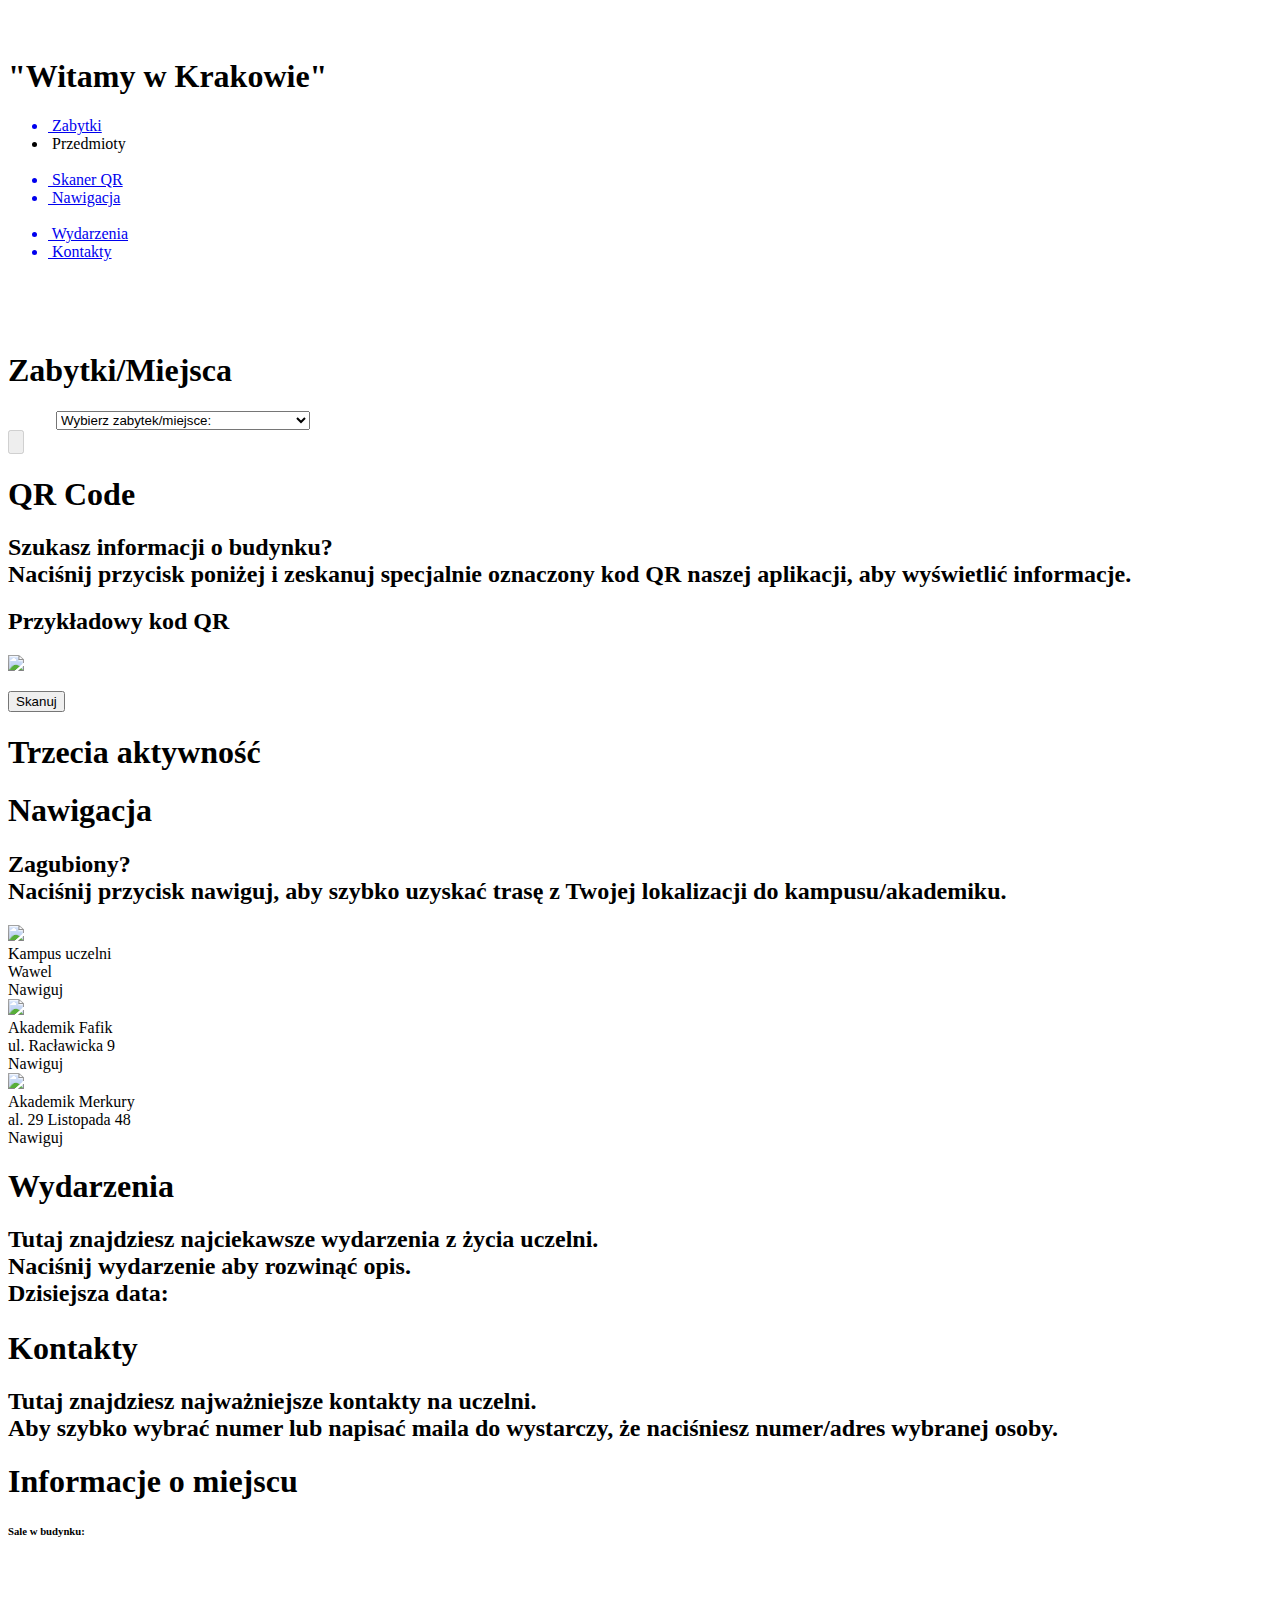
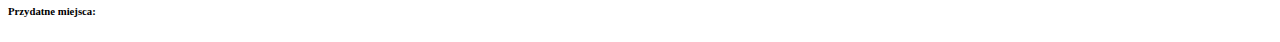
==== www/index.html @ 3bf8ee45 "mapa + navi" ====
<!DOCTYPE html>
<html>
	<head>
		<meta http-equiv="Content-type" content="text/html; charset=utf-8">
		<script src="cordova.js"></script>
		<script src="js/campusMapHandler.js"></script>
		<script src="js/qrHandler.js"></script>
		<script src="js/navigationandwebpagesHandler.js"></script>
		<script src="js/databaseHandler.js"></script>
		<link rel="stylesheet" href="css/style.css">
		<link rel="stylesheet" href="css/jquery.mobile-1.4.5.min.css" />
		<link rel="stylesheet" href="css/Visit.css" />
		<script src="js/jquery-2.1.4.min.js"></script>
		<script src="js/jquery.mobile-1.4.5.min.js"></script>
	</head>
	<body>
		<!-- Main page -->
		<div data-role="page" id="pageone">
			<div id="wrapper">
				<h1 class="rerum"><img class="logo" src="img/krk1.jpg" alt="">
					<br style="clear: both;">
					"Witamy w Krakowie"
				</h1>
				<ul class="nav">
					<a href="#firstActivity">
						<li class="bt">
							<img class="icon" src="img/zabytki.jpg" width="30%" heigth="30%" alt="">
							Zabytki
						</li>
					</a>

					<a onclick="loadSubjectsPage('http://v-ie.uek.krakow.pl/~s180360/subjects/wyborKierunku.php');">
						<li class="bt">
							<img class="icon" src="img/book.png" width="30%" heigth="30%" alt="">
							Przedmioty
						</li>
					</a>

					<br style="clear: both;">

					<a href="#secondActivity">
						<li class="bt">
							<img class="icon" src="img/qr.png" width="30%" heigth="30%" alt="">
							Skaner QR
						</li>
					</a>

					<a href="#fourthActivity">
						<li class="bt">
							<img class="icon" src="img/navigation.png" width="30%" heigth="30%" alt="">
							Nawigacja
						</li>
					</a>

					<br style="clear: both;">

					<a href="#fifthActivity" onclick="onEventsActivityReady();" >
						<li class="bt">
							<img class="icon" src="img/calendar.png" width="30%" heigth="30%" alt="">
							Wydarzenia
						</li>
					</a>

					<a href="#sixthActivity" onclick="onContactsActivityReady();">
						<li class="bt">
							<img class="icon" src="img/tele.jpg" width="30%" heigth="30%" alt="">
							Kontakty
						</li>
					</a>
				</ul>
			</div>

			<div class="grid">
				<div class="cell">
					<a onclick="loadPage('https://www.facebook.com/uek.uniwersytetekonomiczny');"><img  src="img/facebook.png"  alt=""></a>
				</div>
				<div class="cell">
					<a onclick="loadPage('http://www.goldenline.pl/uczelnie/uek/');"><img  src="img/google.png" alt=""></a>
				</div>
				<div class="cell">
			  		<a onclick="loadPage('https://www.youtube.com/user/uekrakow');"><img src="img/youtube.png" alt=""></a>
			  	</div>
			  </div>
		</div>

<!-- Start of first page -->
		<div data-role="page" id="firstActivity" >

			<div data-role="header">
				<a href="#" data-rel="back" class="ui-btn-left ui-btn ui-btn-inline ui-mini ui-corner-all ui-btn-icon-left ui-icon-back"></a>
 
				<h1>Zabytki/Miejsca</h1>
			</div>
			<div class="map-options">
    			<div class="col1">
    				<form class="building-form">
						<div class="ui-field-contain">
				            <select class="select-native-4" id="select-native-4" onchange="changeFunc(value); checkInformation(value);">
				            	<option>Wybierz zabytek/miejsce:</option>
				            	<optgroup label="Zabytki">
						            <option value="1">Wawel</option>
							        <option value="2">Smocza Jama</option>
							        <option value="3">Kościół św. Apostołów Piotra i Pawła</option>
							        <option value="4">Rynek Główny</option>
									<option value="5">Sukiennice</option>
							        <option value="6">Wieża Ratuszowa</option>
							        <option value="7">Kościół Mariacki</option>
							        <option value="8">Brama Floriańska</option>
									<option value="9">Barbakan Krakowski</option>
							        <option value="10">Planty</option>
							        <option value="11">Teatr im. Juliusza Słowackiego</option>
							        <option value="12">Plac Szczepański</option>
									<option value="13">Okno Papieskie</option>
							        <option value="14">Uniwersytet Jagieloński</option>
				            	</optgroup>
				            	<optgroup label="Przydatne miejsca">
						            <option value="15">ZaUEK (Kawiarnia)</option>
									<option value="16">Grota 2 (Kawiarnia)</option>
									<option value="17">Bułka z makiem (Restauracja)</option>	
					                <option value="18">Kiosk</option>	
						            <option value="19">Bankomat</option>
									<option value="20">Boisko</option>
						            <option value="21">Kort</option>
						        </optgroup>
				             </select>
						</div>
					</form>
    			</div>

    			<div class="col2">
					<button type="button" class="building-information-button" id="building-information-button" disabled="disabled" onclick="onBuildingActivityReady();"><h1 class="ui-btn-icon-left ui-icon-info ui-alt-icon"> </h1></button>
    			</div>
			</div>
			
  			<div class="canvas">
          		<canvas id="canvas" class="canvas-position" width="0" height="0" style="position: absolute"></canvas>
          		<script type="text/javascript">
   				draw();
				</script>
        	</div>
		</div>

		<!-- Start of second page -->
		<div data-role="page" id="secondActivity">

			<div data-role="header">
			<a href="#" data-rel="back" class="ui-btn-left ui-btn ui-btn-inline ui-mini ui-corner-all ui-btn-icon-left ui-icon-back"></a>
				<h1>QR Code</h1>
			</div>

	  		<div class="info">
	  			<h2>
	  				Szukasz informacji o budynku?
	  				<br style="clear: both;">
	  				Naciśnij przycisk poniżej i zeskanuj specjalnie oznaczony kod QR naszej aplikacji, aby wyświetlić informacje.
	  			</h2>
	  		</div>

	  		<div class="info2">
		  			<h2>
		  				Przykładowy kod QR
		  			</h2>
	  		</div>
	     	<img src = "img/przyklad.png" width="50%" heigth="50%">   	

			<div data-role="content">
	        	<p>
	            	<a target="_blank" href="javascript:scan();" style="text-decoration: none"><button>Skanuj</button></a>
	        	</p>
	    	</div>
		</div>

		<!-- Start of third page -->
		<div data-role="page" id="thirdActivity">

			<div data-role="header">
				<a href="#" data-rel="back" class="ui-btn-left ui-btn ui-btn-inline ui-mini ui-corner-all ui-btn-icon-left ui-icon-back"></a>				
				<h1>Trzecia aktywność</h1>
			</div>
		</div>

		<!-- Start of fourth page -->
		<div data-role="page" id="fourthActivity">

			<div data-role="header" data-theme="a">
				<a href="#" data-rel="back" class="ui-btn-left ui-btn ui-btn-inline ui-mini ui-corner-all ui-btn-icon-left ui-icon-back"></a>				
    			<h1>Nawigacja</h1>
  			</div>

  			<div class="info">
  				<h2>
  					Zagubiony?
  					<br style="clear: both;">
  					Naciśnij przycisk nawiguj, aby szybko uzyskać trasę z Twojej lokalizacji do kampusu/akademiku.
  				</h2>
  			</div>
			<div class="grid">
				<div class="mapcontainer">
				<img src = "img/uek.png" width="80%" heigth="80%">
				</div>

				<div class="cell">
					Kampus uczelni
				</div>
				<div class="cell">
					Wawel
				</div>
				<div class="cell">
			  		<a class="button" onclick="checkLocalization('50.0540529,19.9332236');">Nawiguj</a>
			  	</div>

				<div class="mapcontainer">
				<img src = "img/fafik.png" width="80%" heigth="80%">
				</div>


				<div class="cell">
					Akademik Fafik
				</div>
				<div class="cell">
					ul. Racławicka 9
				</div>
				<div class="cell">
					<a class="button" onclick="checkLocalization('50.074565,19.919150');">Nawiguj</a>
				</div>

				<div class="mapcontainer">
				<img src = "img/merkury.png" width="80%" heigth="80%">
				</div>

				<div class="cell">
					Akademik Merkury
				</div>
				<div class="cell">
					al. 29 Listopada 48
				</div>
				<div class="cell">
					<a class="button" onclick="checkLocalization('50.082571,19.949358');">Nawiguj</a>
				</div>
			</div>

		</div>


		<!-- Start of fifth page -->
		<div data-role="page" id="fifthActivity">

			<div data-role="header" data-theme="a">
				<a href="#" data-rel="back" class="ui-btn-left ui-btn ui-btn-inline ui-mini ui-corner-all ui-btn-icon-left ui-icon-back"></a>
    			<h1>Wydarzenia</h1>
  			</div>
  		    <div data-role="content">
  			 	<div class="info3">
		  			<h2>
		  				Tutaj znajdziesz najciekawsze wydarzenia z życia uczelni.
		  				<br style="clear: both;">
		  				Naciśnij wydarzenie aby rozwinąć opis.
		  				<br style="clear: both;">
		  				Dzisiejsza data: 
		  				<h5 id="date">
		  				</h5>
		  			</h2>
		  		</div>
     			<ul id="news">
    			</ul>
  			</div>
		</div>
		

		<!-- Start of sixth page -->
		<div data-role="page" id="sixthActivity">

			<div data-role="header" data-theme="a">
				<a href="#" data-rel="back" class="ui-btn-left ui-btn ui-btn-inline ui-mini ui-corner-all ui-btn-icon-left ui-icon-back"></a>
    			<h1>Kontakty</h1>
  			</div>
  			 <div data-role="content">
  			 	<div class="info3">
		  			<h2>
		  				Tutaj znajdziesz najważniejsze kontakty na uczelni.
		  				<br style="clear: both;">
		  				Aby szybko wybrać numer lub napisać maila do wystarczy, że naciśniesz numer/adres wybranej osoby.
		  			</h2>
		  		</div>

     			<ul id="contacts">
    			</ul>
  			</div>
		</div>

		<!-- Start of building page -->
		<div data-role="page" id="buildingInformationActivity">

			<div data-role="header">
				<a href="#" data-rel="back" class="ui-btn-left ui-btn ui-btn-inline ui-mini ui-corner-all ui-btn-icon-left ui-icon-back"></a>
				<h1>Informacje o miejscu</h1>
			</div>
			<div data-role="content">
				<h1 id="buildingName">
				</h1>
				<h1 id="buildingPhoto">
				</h1>
				<h1 id="buildingLocalization">
				</h1>
				<h6>
					Sale w budynku:
				</h6>
				<h4 id="buildingRooms">
				</h4>
				<br>
				<h6>
					Przydatne miejsca:
				</h6>
				<h4 id="buildingUsefulPlaces">
				</h4>
  			</div>
		</div>
	</body>
</html>
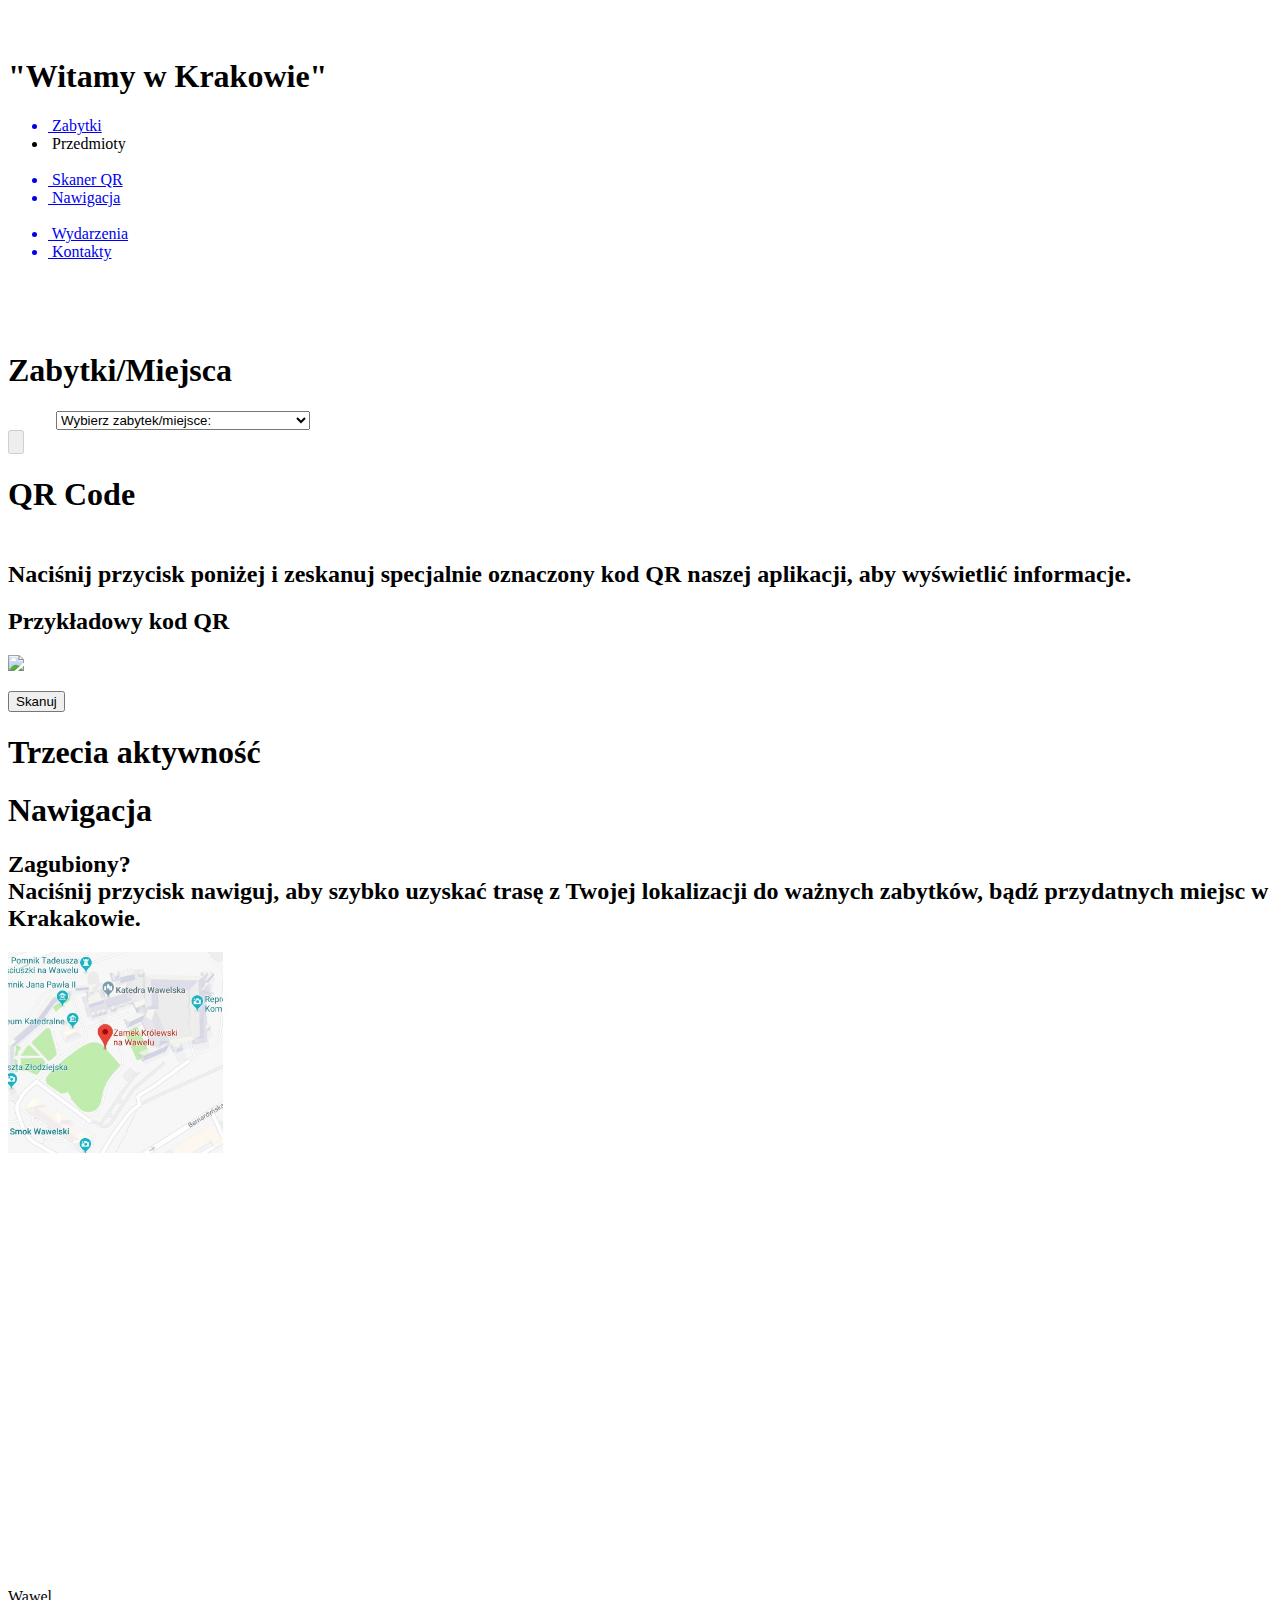
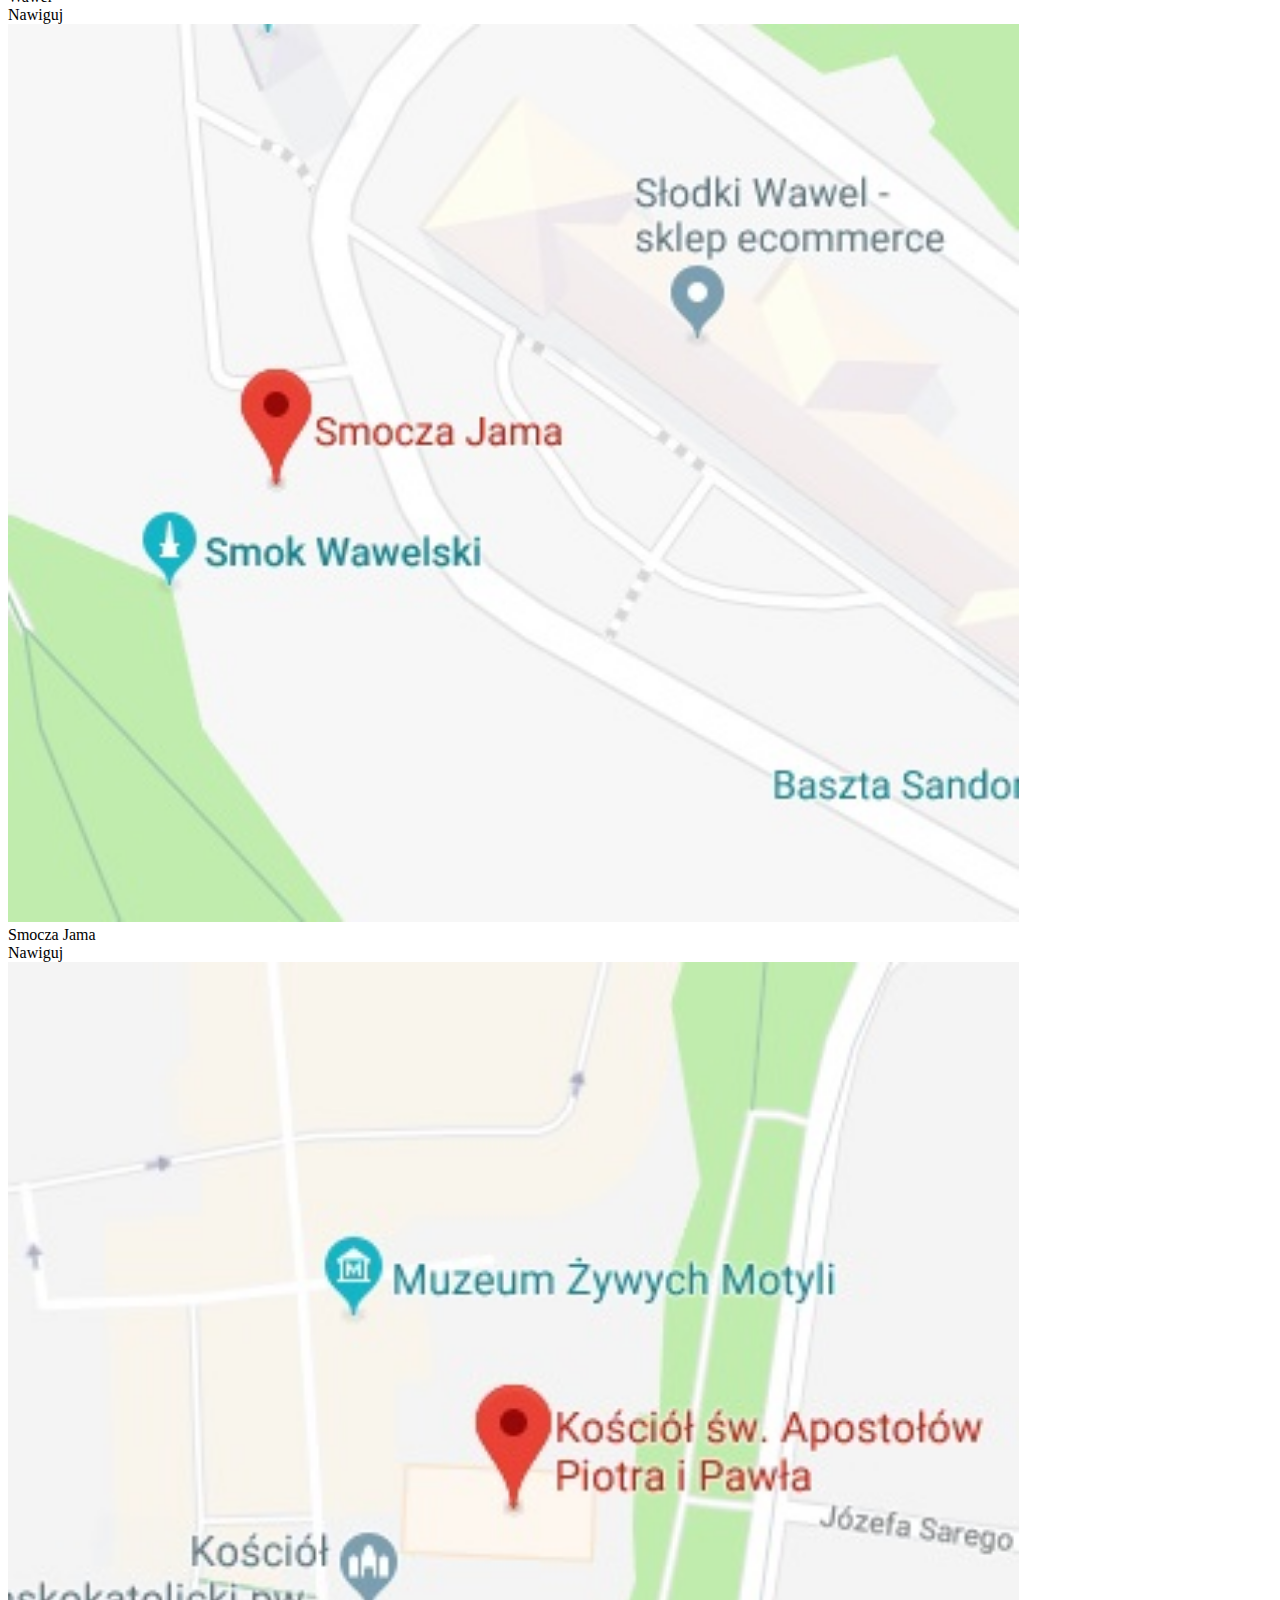
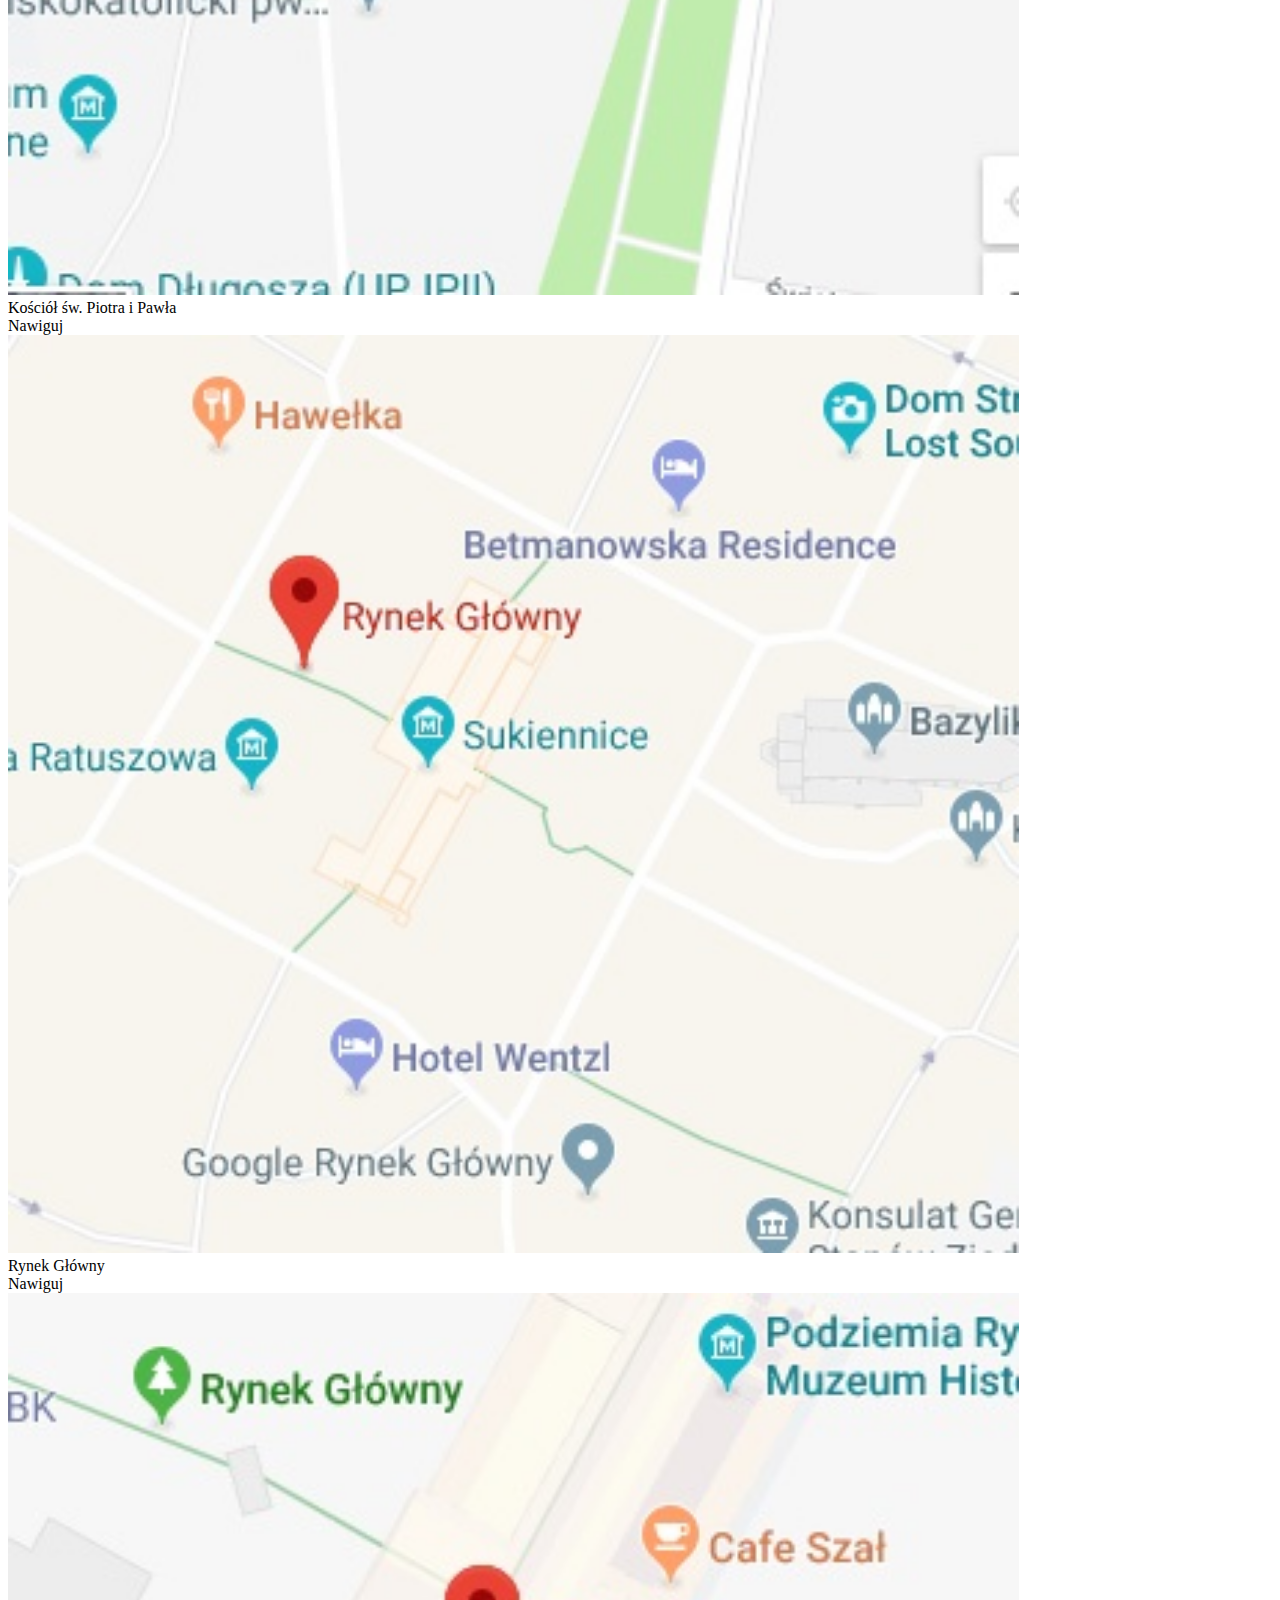
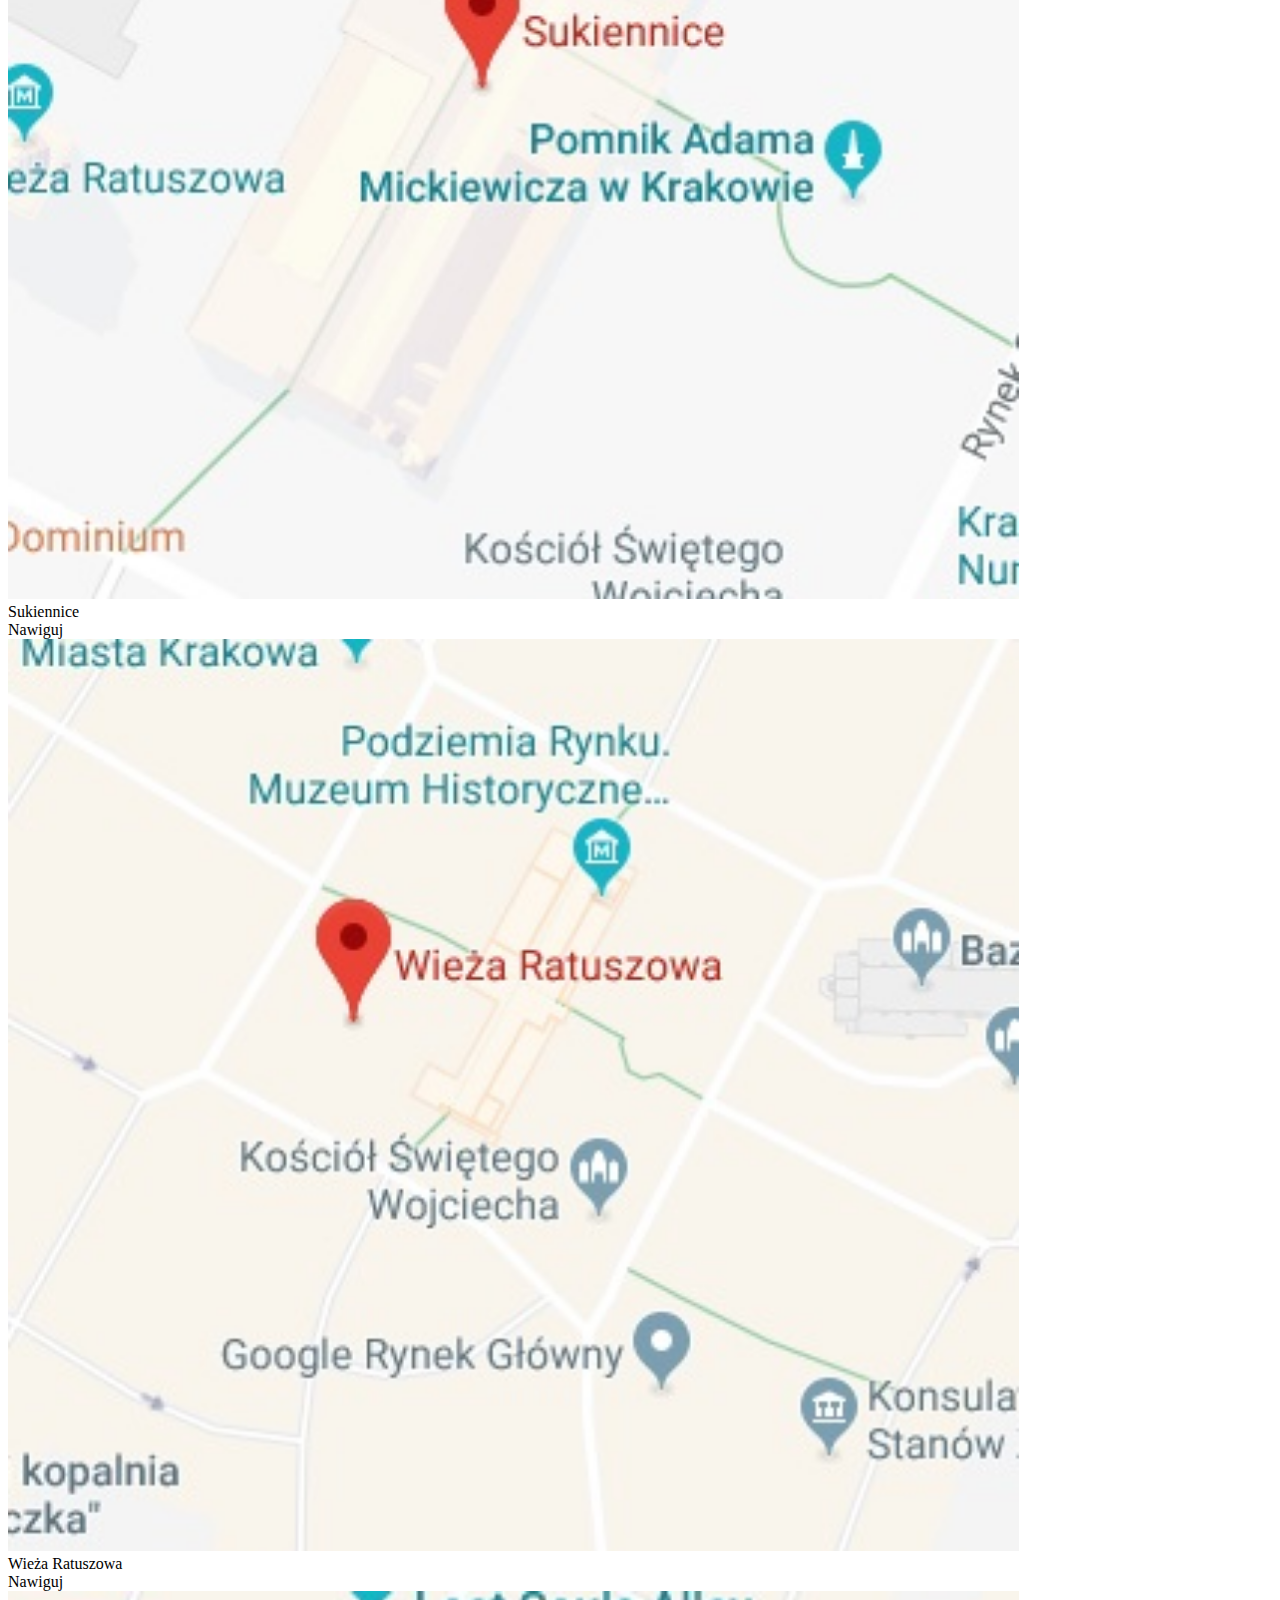
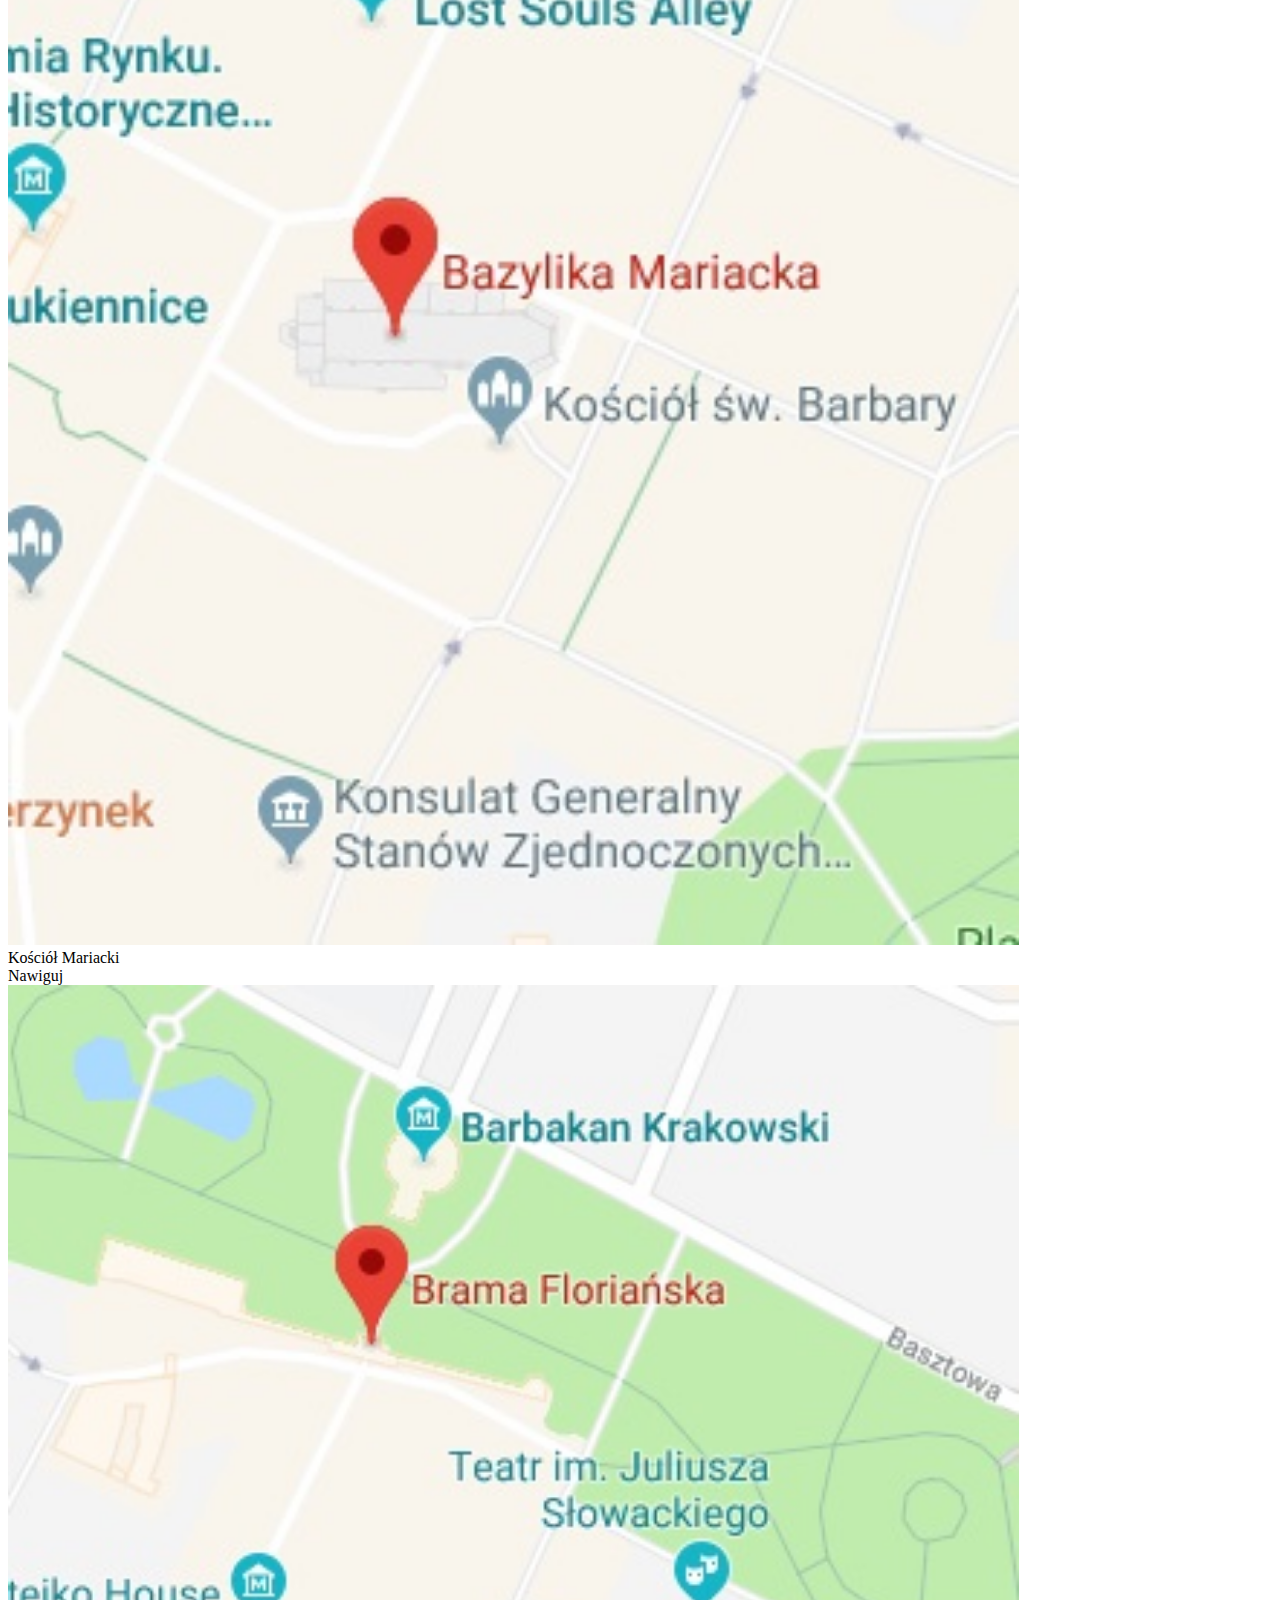
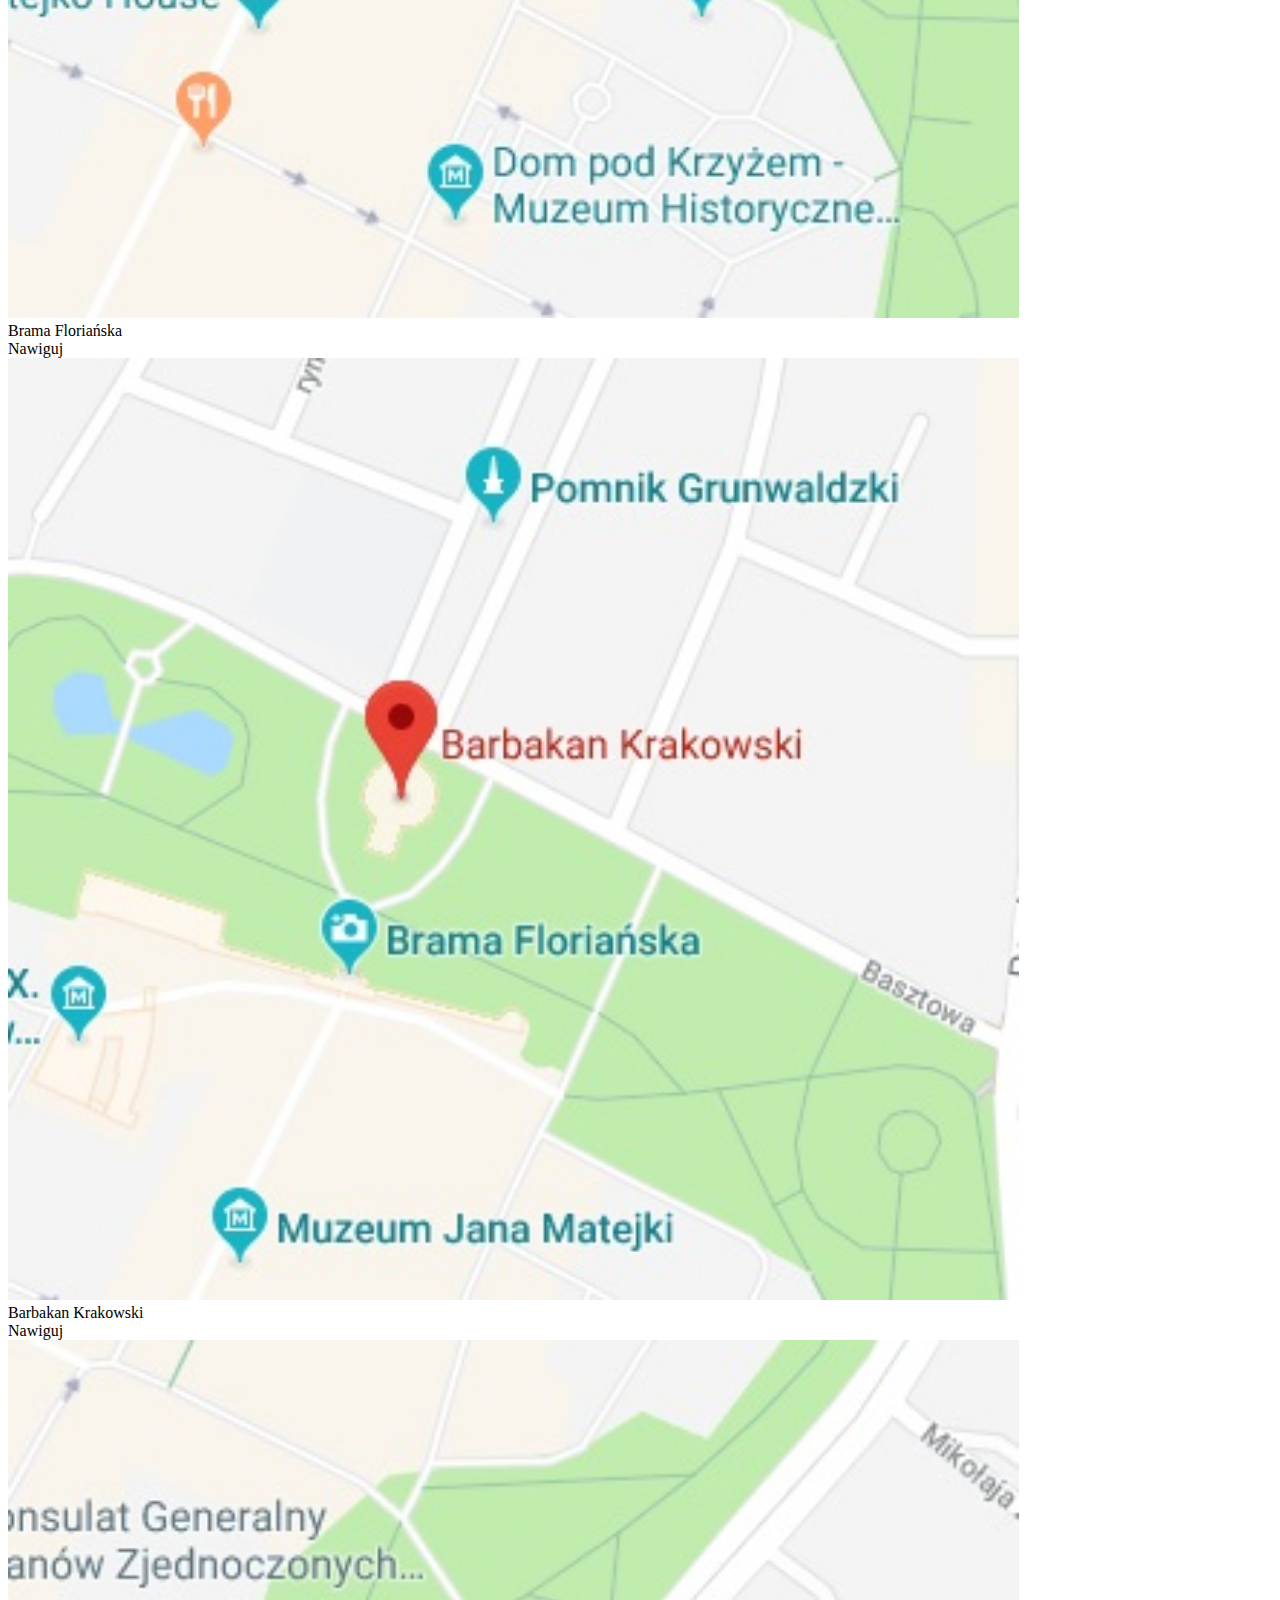
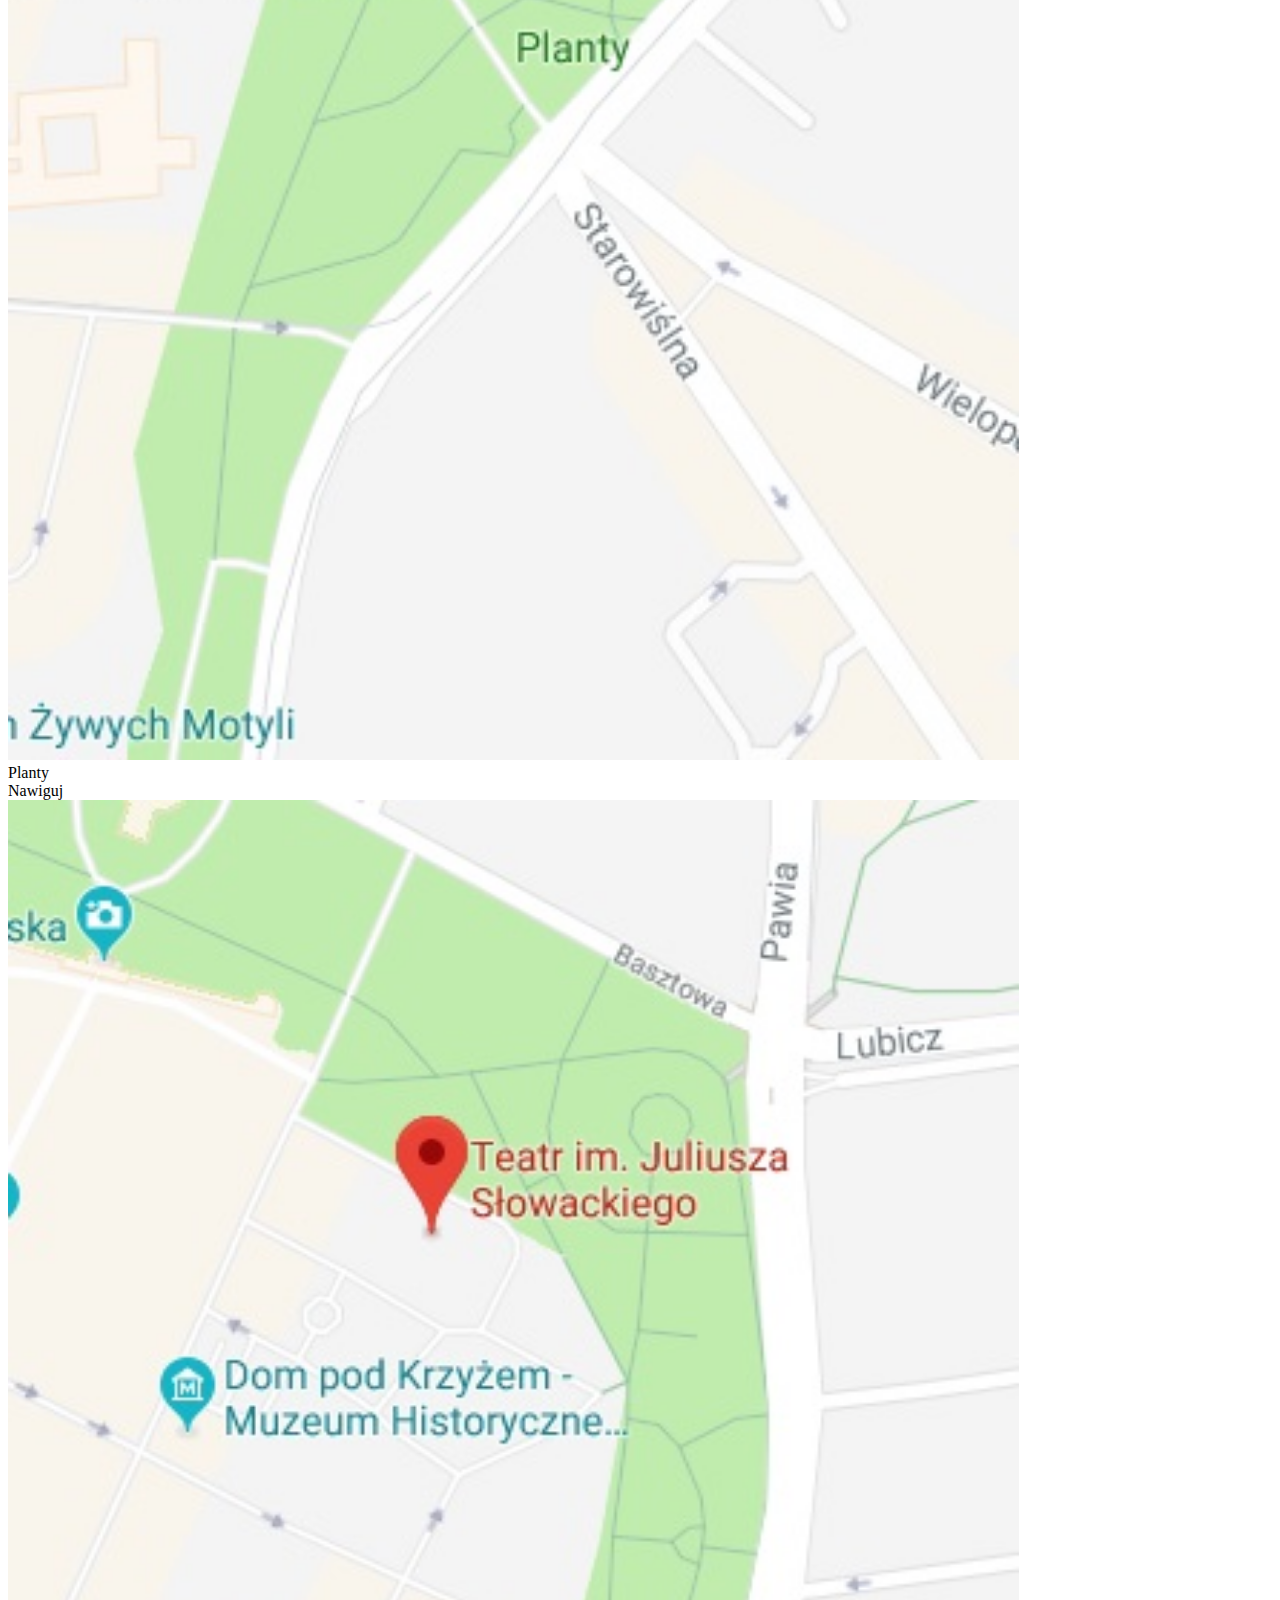
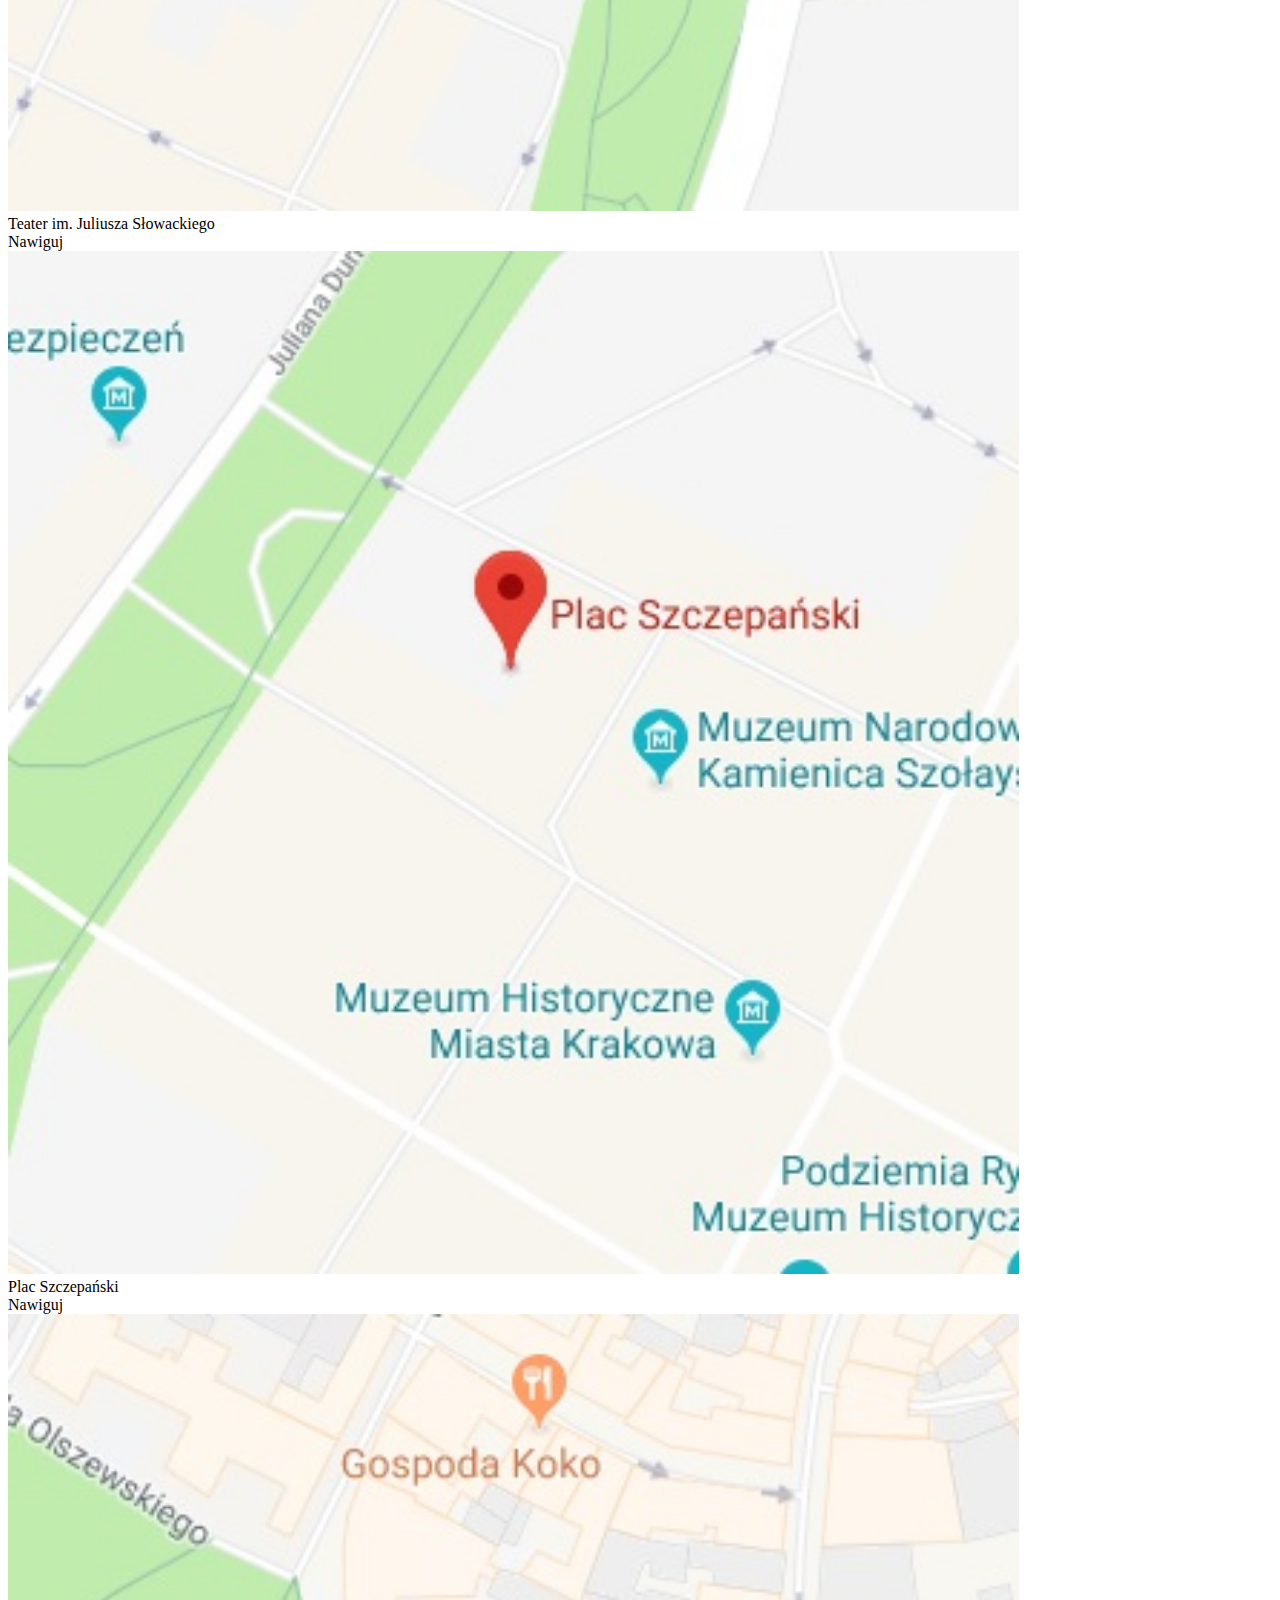
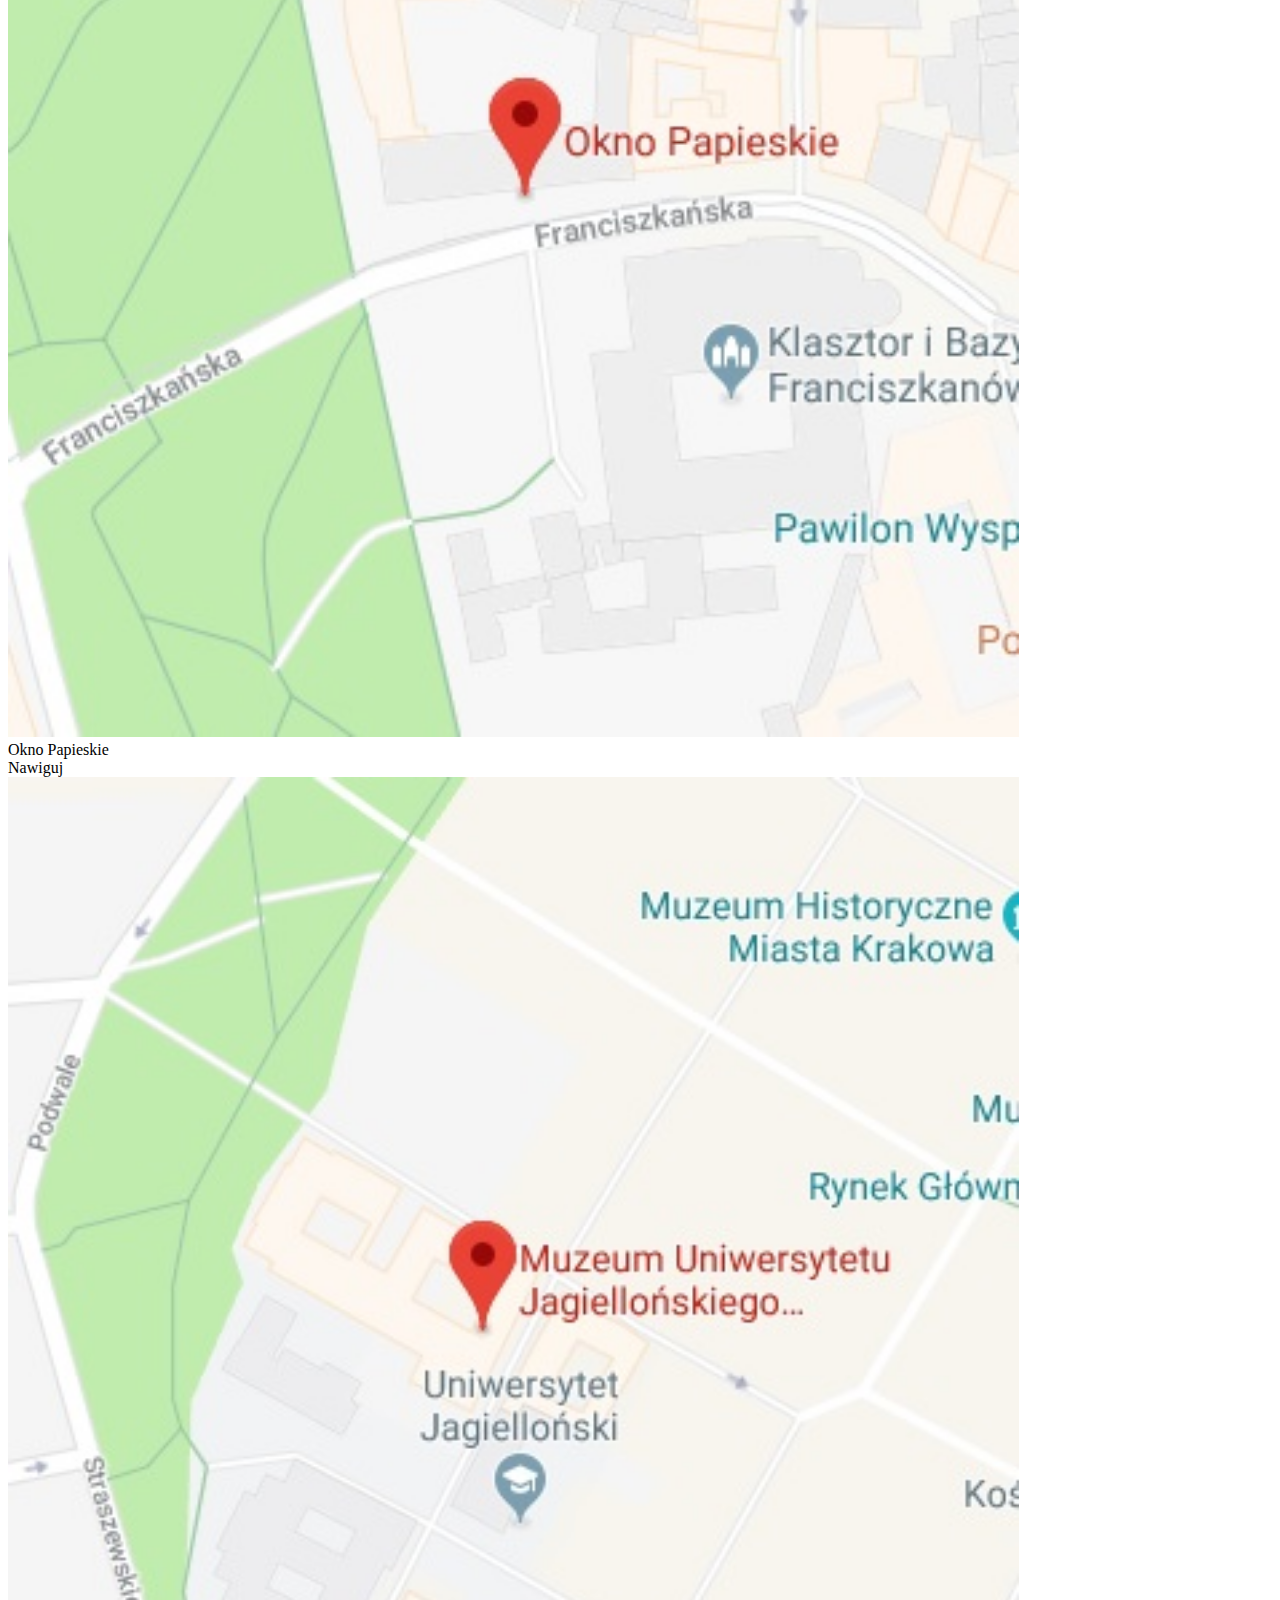
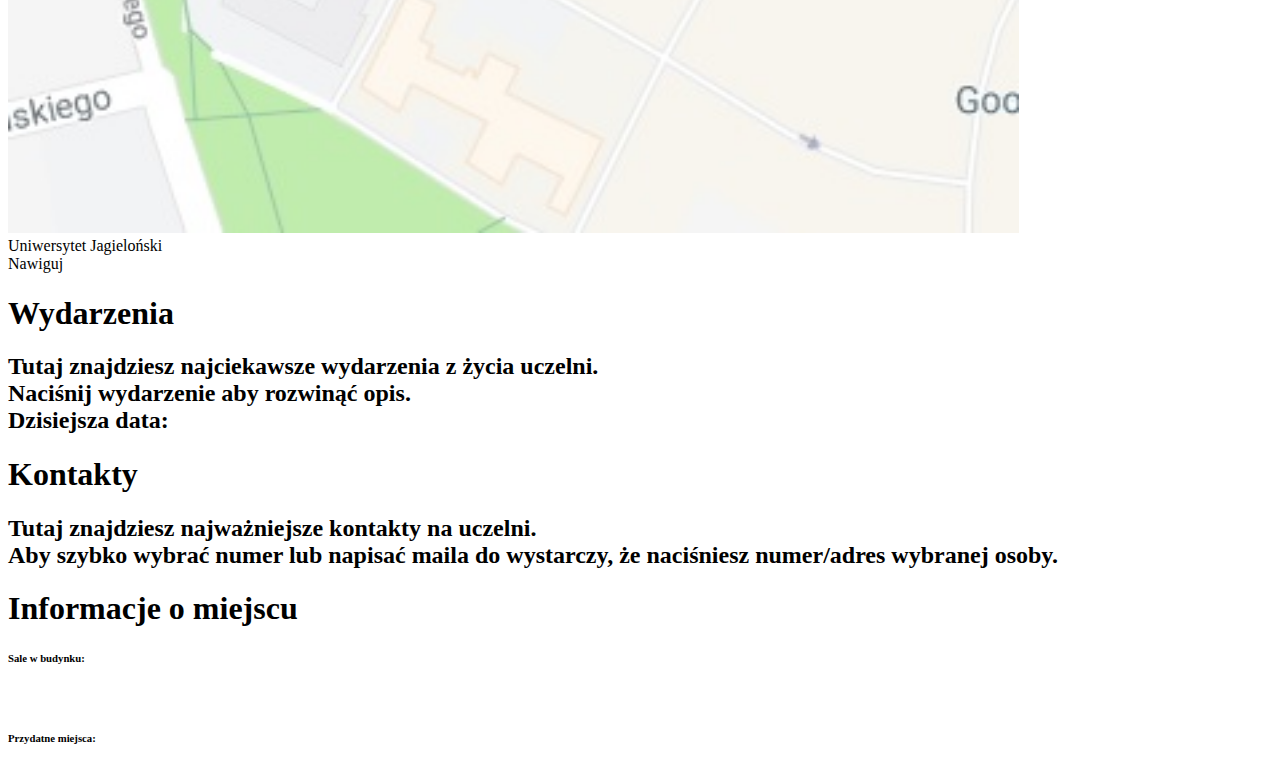
==== commit dc7c7e1e: "big edit index + navi" ====
--- a/www/index.html
+++ b/www/index.html
@@ -72,13 +72,13 @@
 
 			<div class="grid">
 				<div class="cell">
-					<a onclick="loadPage('https://www.facebook.com/uek.uniwersytetekonomiczny');"><img  src="img/facebook.png"  alt=""></a>
-				</div>
-				<div class="cell">
-					<a onclick="loadPage('http://www.goldenline.pl/uczelnie/uek/');"><img  src="img/google.png" alt=""></a>
-				</div>
-				<div class="cell">
-			  		<a onclick="loadPage('https://www.youtube.com/user/uekrakow');"><img src="img/youtube.png" alt=""></a>
+					<a onclick="loadPage('https://pl-pl.facebook.com/wwwKrakowPL/');"><img  src="img/facebook.png"  alt=""></a>
+				</div>
+				<div class="cell">
+					<a onclick="loadPage('https://pl.wikipedia.org/wiki/Krak%C3%B3w');"><img  src="img/google.png" alt=""></a>
+				</div>
+				<div class="cell">
+			  		<a onclick="loadPage('https://www.youtube.com/user/wwwkrakowpl');"><img src="img/youtube.png" alt=""></a>
 			  	</div>
 			  </div>
 		</div>
@@ -113,15 +113,7 @@
 									<option value="13">Okno Papieskie</option>
 							        <option value="14">Uniwersytet Jagieloński</option>
 				            	</optgroup>
-				            	<optgroup label="Przydatne miejsca">
-						            <option value="15">ZaUEK (Kawiarnia)</option>
-									<option value="16">Grota 2 (Kawiarnia)</option>
-									<option value="17">Bułka z makiem (Restauracja)</option>	
-					                <option value="18">Kiosk</option>	
-						            <option value="19">Bankomat</option>
-									<option value="20">Boisko</option>
-						            <option value="21">Kort</option>
-						        </optgroup>
+
 				             </select>
 						</div>
 					</form>
@@ -150,7 +142,6 @@
 
 	  		<div class="info">
 	  			<h2>
-	  				Szukasz informacji o budynku?
 	  				<br style="clear: both;">
 	  				Naciśnij przycisk poniżej i zeskanuj specjalnie oznaczony kod QR naszej aplikacji, aby wyświetlić informacje.
 	  			</h2>
@@ -191,52 +182,178 @@
   				<h2>
   					Zagubiony?
   					<br style="clear: both;">
-  					Naciśnij przycisk nawiguj, aby szybko uzyskać trasę z Twojej lokalizacji do kampusu/akademiku.
+  					Naciśnij przycisk nawiguj, aby szybko uzyskać trasę z Twojej lokalizacji do ważnych zabytków, bądź przydatnych miejsc w Krakakowie.
   				</h2>
   			</div>
 			<div class="grid">
-				<div class="mapcontainer">
-				<img src = "img/uek.png" width="80%" heigth="80%">
-				</div>
-
-				<div class="cell">
-					Kampus uczelni
-				</div>
+				
+				<div class="mapcontainer">
+				<img src = "img/wawelnavi.jpg" width="80%" heigth="80%">
+				</div>
+
 				<div class="cell">
 					Wawel
 				</div>
+
 				<div class="cell">
 			  		<a class="button" onclick="checkLocalization('50.0540529,19.9332236');">Nawiguj</a>
 			  	</div>
 
 				<div class="mapcontainer">
-				<img src = "img/fafik.png" width="80%" heigth="80%">
-				</div>
-
-
-				<div class="cell">
-					Akademik Fafik
-				</div>
-				<div class="cell">
-					ul. Racławicka 9
-				</div>
-				<div class="cell">
-					<a class="button" onclick="checkLocalization('50.074565,19.919150');">Nawiguj</a>
-				</div>
-
-				<div class="mapcontainer">
-				<img src = "img/merkury.png" width="80%" heigth="80%">
-				</div>
-
-				<div class="cell">
-					Akademik Merkury
-				</div>
-				<div class="cell">
-					al. 29 Listopada 48
-				</div>
-				<div class="cell">
-					<a class="button" onclick="checkLocalization('50.082571,19.949358');">Nawiguj</a>
-				</div>
+				<img src = "img/smoknavi.jpg" width="80%" heigth="80%">
+				</div>
+				<div class="cell">
+					Smocza Jama
+				</div>
+
+				<div class="cell">
+					<a class="button" onclick="checkLocalization('50.053523,19.9332453');">Nawiguj</a>
+				</div>
+
+				<div class="mapcontainer">
+				<img src = "img/piotrpawelnavi.jpg" width="80%" heigth="80%">
+				</div>
+
+				<div class="cell">
+					Kościół św. Piotra i Pawła
+				</div>
+
+				<div class="cell">
+					<a class="button" onclick="checkLocalization('50.055766,19.9366305');">Nawiguj</a>
+				</div>
+
+				<div class="mapcontainer">
+				<img src = "img/ryneknavi.jpg" width="80%" heigth="80%">
+				</div>
+
+				<div class="cell">
+					Rynek Główny
+				</div>
+
+				<div class="cell">
+			  		<a class="button" onclick="checkLocalization('50.0616329,19.9349623');">Nawiguj</a>
+			  	</div>
+				
+				<div class="mapcontainer">
+				<img src = "img/sukienicenavi.jpg" width="80%" heigth="80%">
+				</div>
+
+				<div class="cell">
+					Sukiennice
+				</div>
+
+				<div class="cell">
+			  		<a class="button" onclick="checkLocalization('50.0600848,19.9369095');">Nawiguj</a>
+			  	</div>
+				
+				<div class="mapcontainer">
+				<img src = "img/wiezanavi.jpg" width="80%" heigth="80%">
+				</div>
+
+				<div class="cell">
+					Wieża Ratuszowa
+				</div>
+
+				<div class="cell">
+			  		<a class="button" onclick="checkLocalization('50.0608631,19.9346671');">Nawiguj</a>
+			  	</div>
+				
+				<div class="mapcontainer">
+				<img src = "img/mariackinavi.jpg" width="80%" heigth="80%">
+				</div>
+
+				<div class="cell">
+					Kościół Mariacki
+				</div>
+
+				<div class="cell">
+			  		<a class="button" onclick="checkLocalization('50.0611868,19.9361263');">Nawiguj</a>
+			  	</div>
+				
+				<div class="mapcontainer">
+				<img src = "img/bramanavi.jpg" width="80%" heigth="80%">
+				</div>
+
+				<div class="cell">
+					Brama Floriańska
+				</div>
+
+				<div class="cell">
+			  		<a class="button" onclick="checkLocalization('50.0632462,19.9384437');">Nawiguj</a>
+			  	</div>
+				
+				<div class="mapcontainer">
+				<img src = "img/barbakannavi.jpg" width="80%" heigth="80%">
+				</div>
+
+				<div class="cell">
+					Barbakan Krakowski
+				</div>
+
+				<div class="cell">
+			  		<a class="button" onclick="checkLocalization('50.0632462,19.9384437');">Nawiguj</a>
+			  	</div>
+				
+				<div class="mapcontainer">
+				<img src = "img/plantynavi.jpg" width="80%" heigth="80%">
+				</div>
+
+				<div class="cell">
+					Planty
+				</div>
+
+				<div class="cell">
+			  		<a class="button" onclick="checkLocalization('50.0598529,19.9388204');">Nawiguj</a>
+			  	</div>
+				
+				<div class="mapcontainer">
+				<img src = "img/teatrnavi.jpg" width="80%" heigth="80%">
+				</div>
+
+				<div class="cell">
+					Teater im. Juliusza Słowackiego
+				</div>
+
+				<div class="cell">
+			  		<a class="button" onclick="checkLocalization('50.0627273,19.9409566');">Nawiguj</a>
+			  	</div>
+				
+				<div class="mapcontainer">
+				<img src = "img/szczepannavi.jpg" width="80%" heigth="80%">
+				</div>
+
+				<div class="cell">
+					Plac Szczepański
+				</div>
+
+				<div class="cell">
+			  		<a class="button" onclick="checkLocalization('50.0637633,19.9343455');">Nawiguj</a>
+			  	</div>
+				
+				<div class="mapcontainer">
+				<img src = "img/oknonavi.jpg" width="80%" heigth="80%">
+				</div>
+
+				<div class="cell">
+					Okno Papieskie
+				</div>
+
+				<div class="cell">
+			  		<a class="button" onclick="checkLocalization('50.0594598,19.9330174');">Nawiguj</a>
+			  	</div>
+				
+				<div class="mapcontainer">
+				<img src = "img/ujnavi.jpg" width="80%" heigth="80%">
+				</div>
+
+				<div class="cell">
+					Uniwersytet Jagieloński
+				</div>
+				
+				<div class="cell">
+			  		<a class="button" onclick="checkLocalization('50.0605688,19.9316978');">Nawiguj</a>
+			  	</div>
+
 			</div>
 
 		</div>
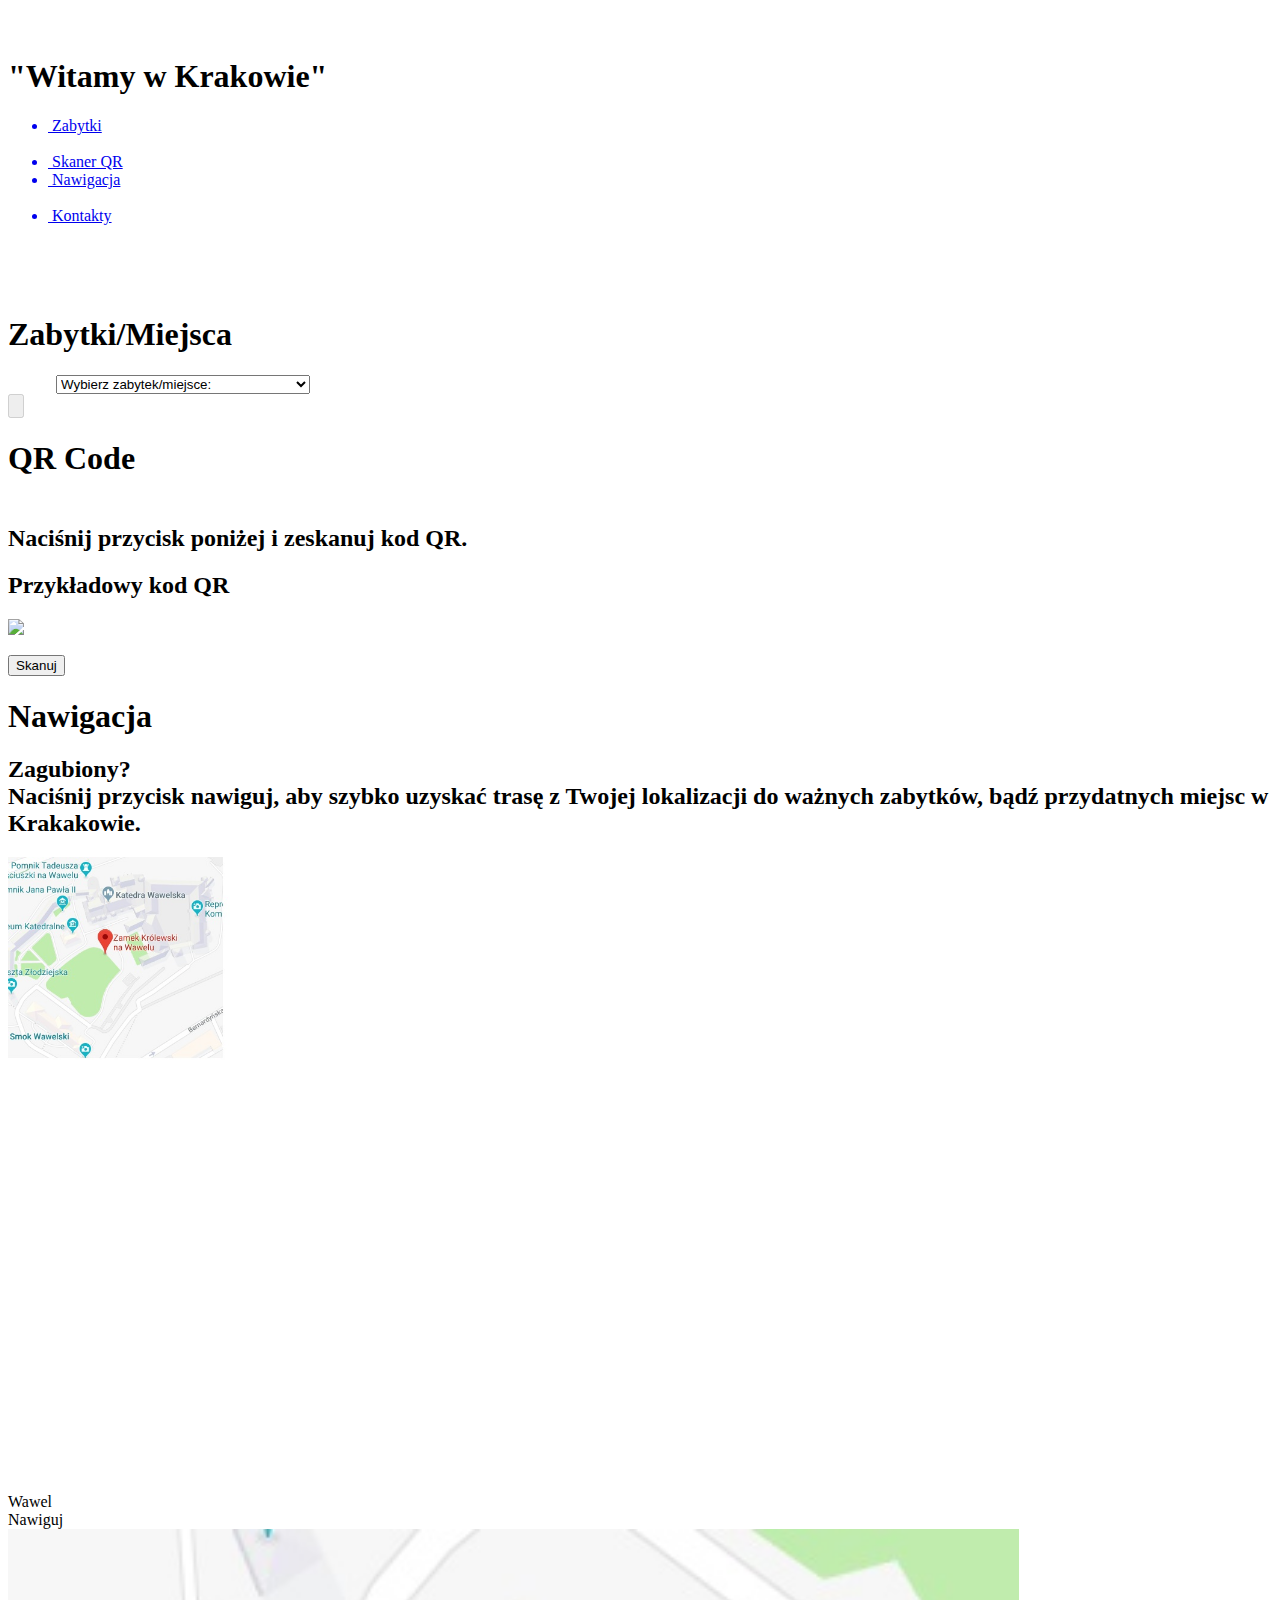
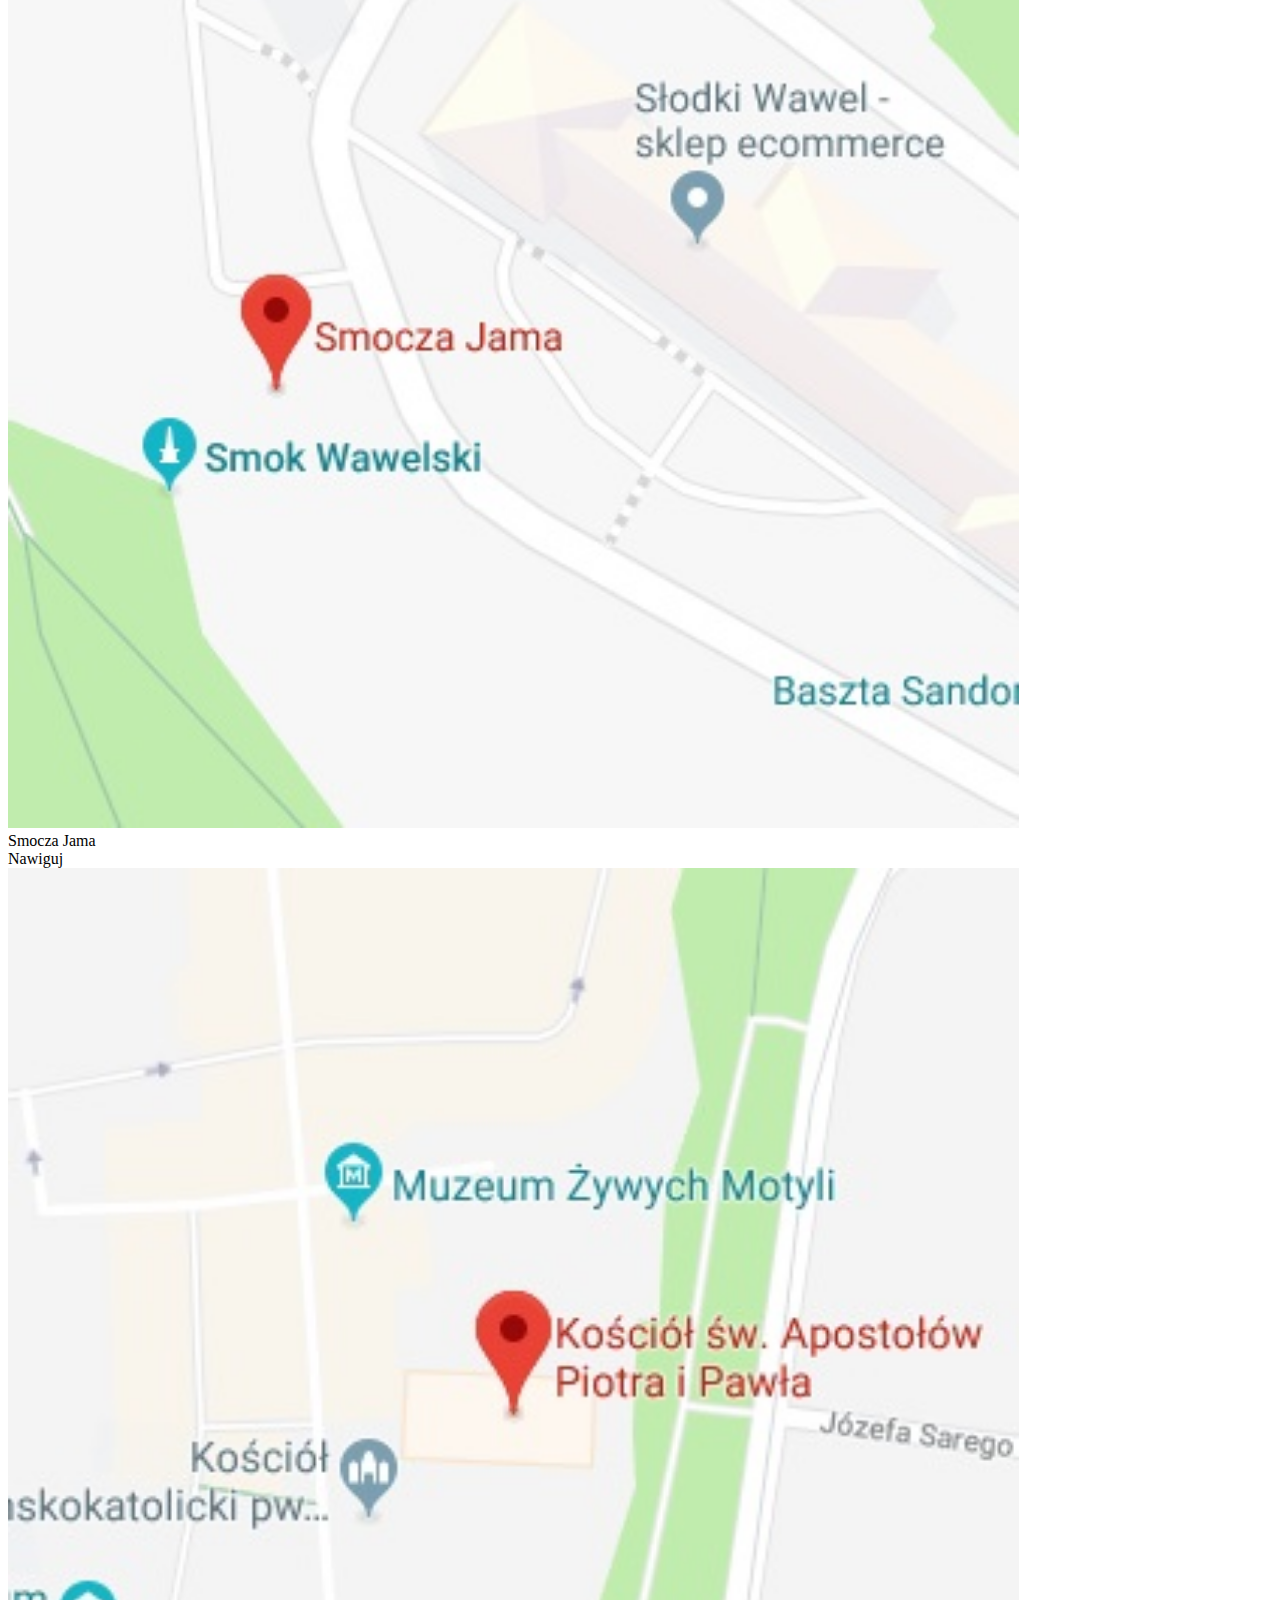
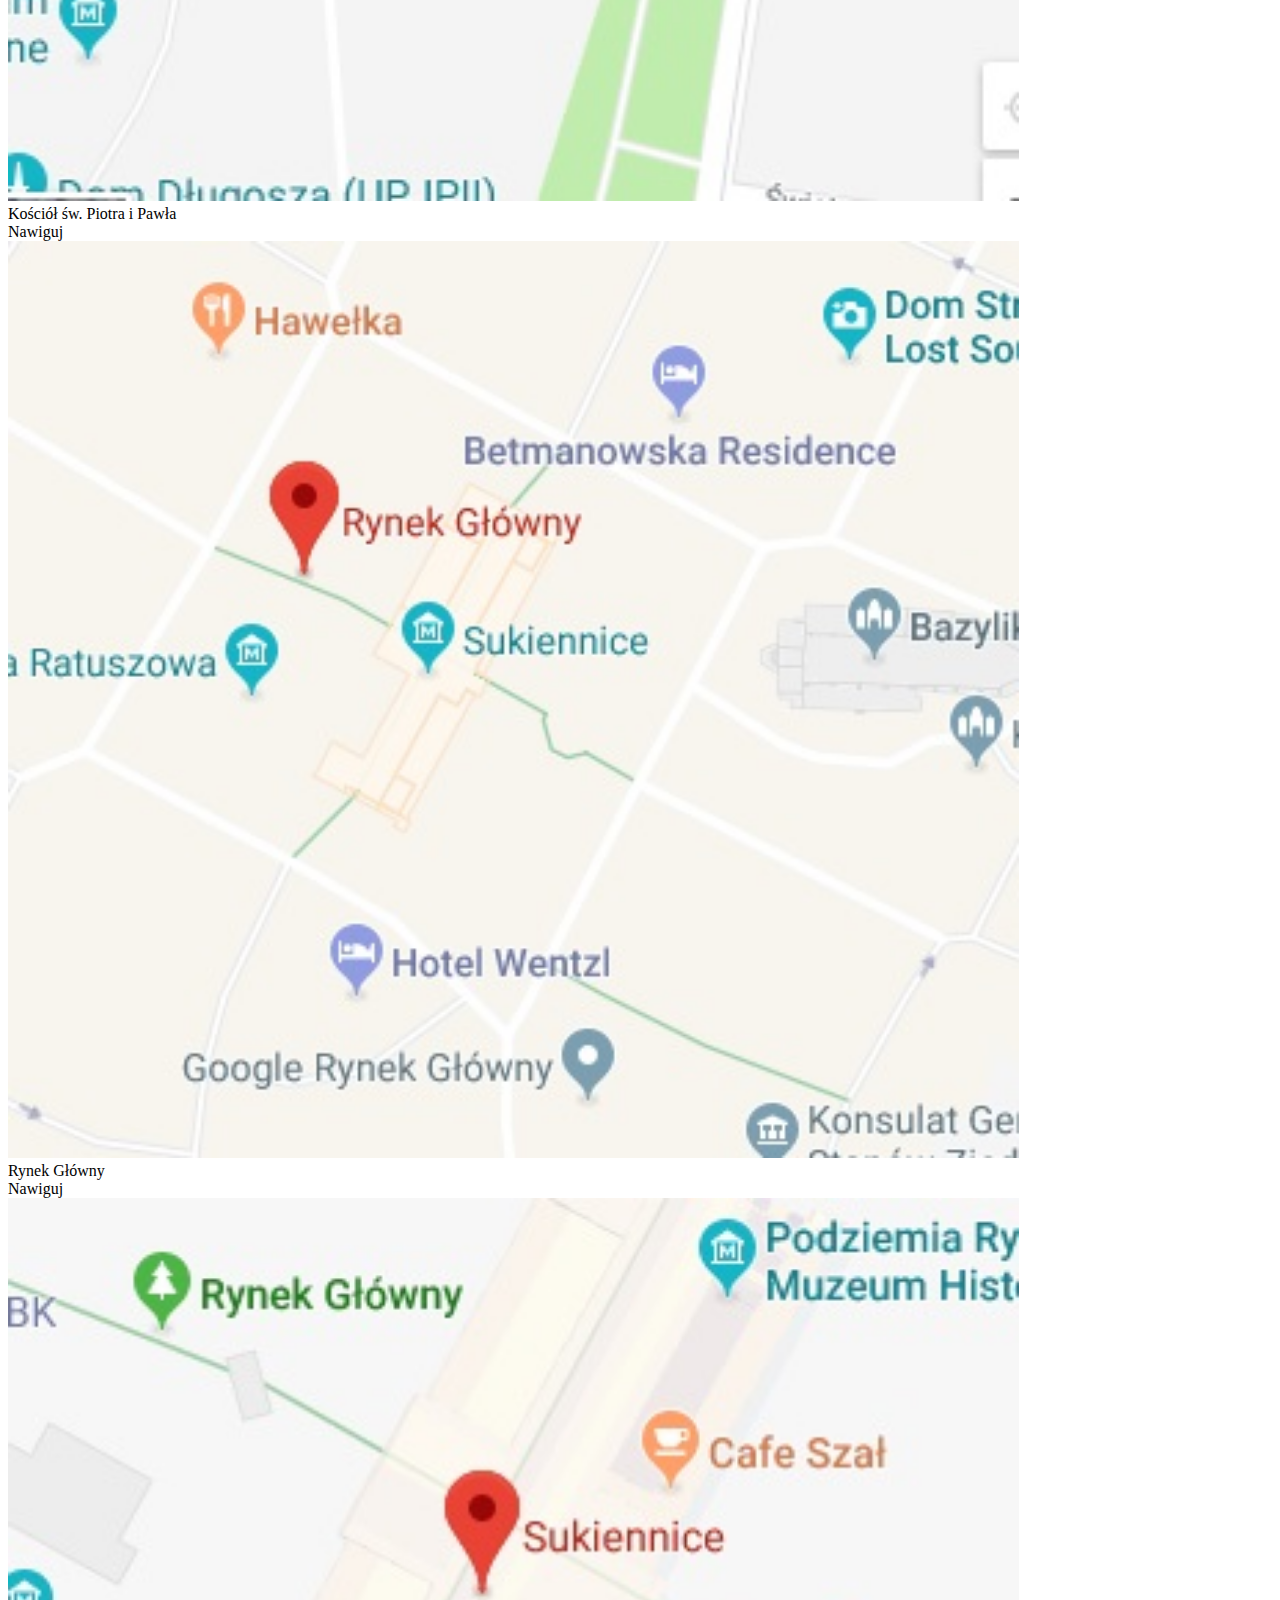
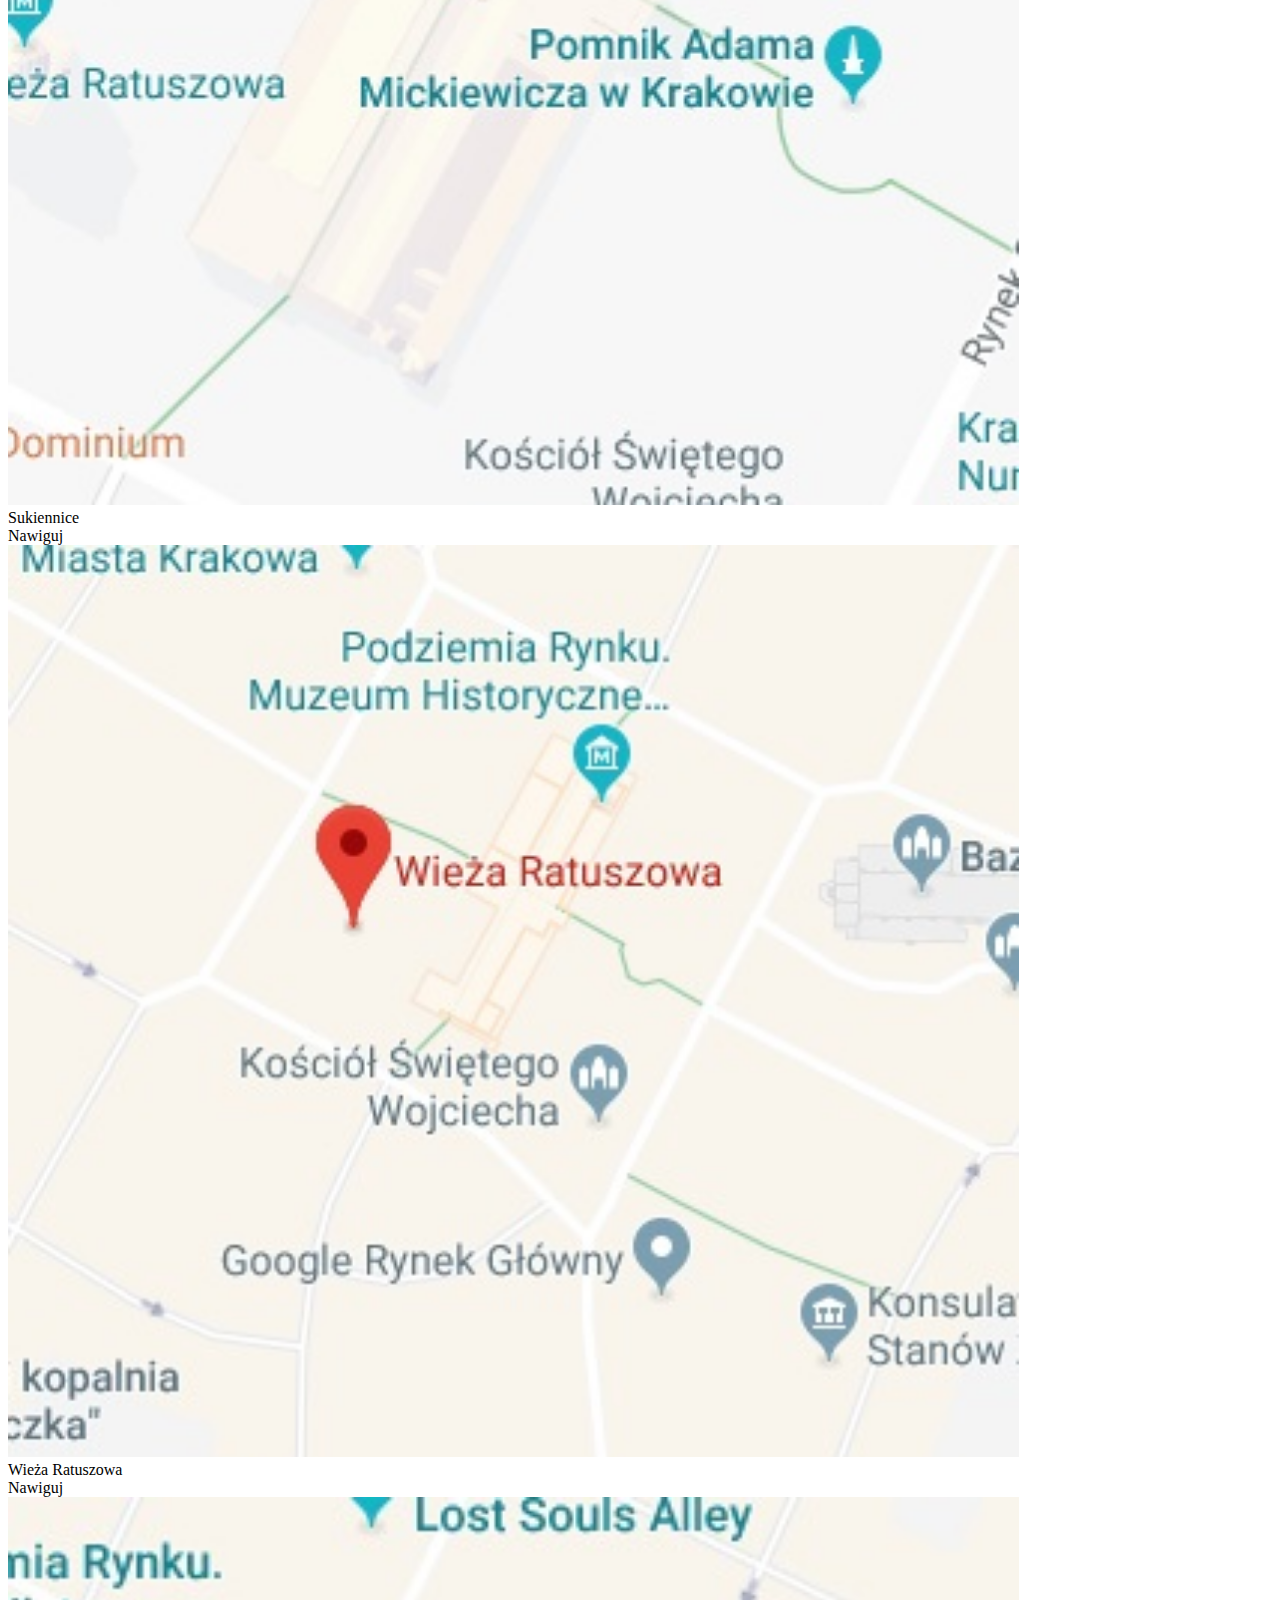
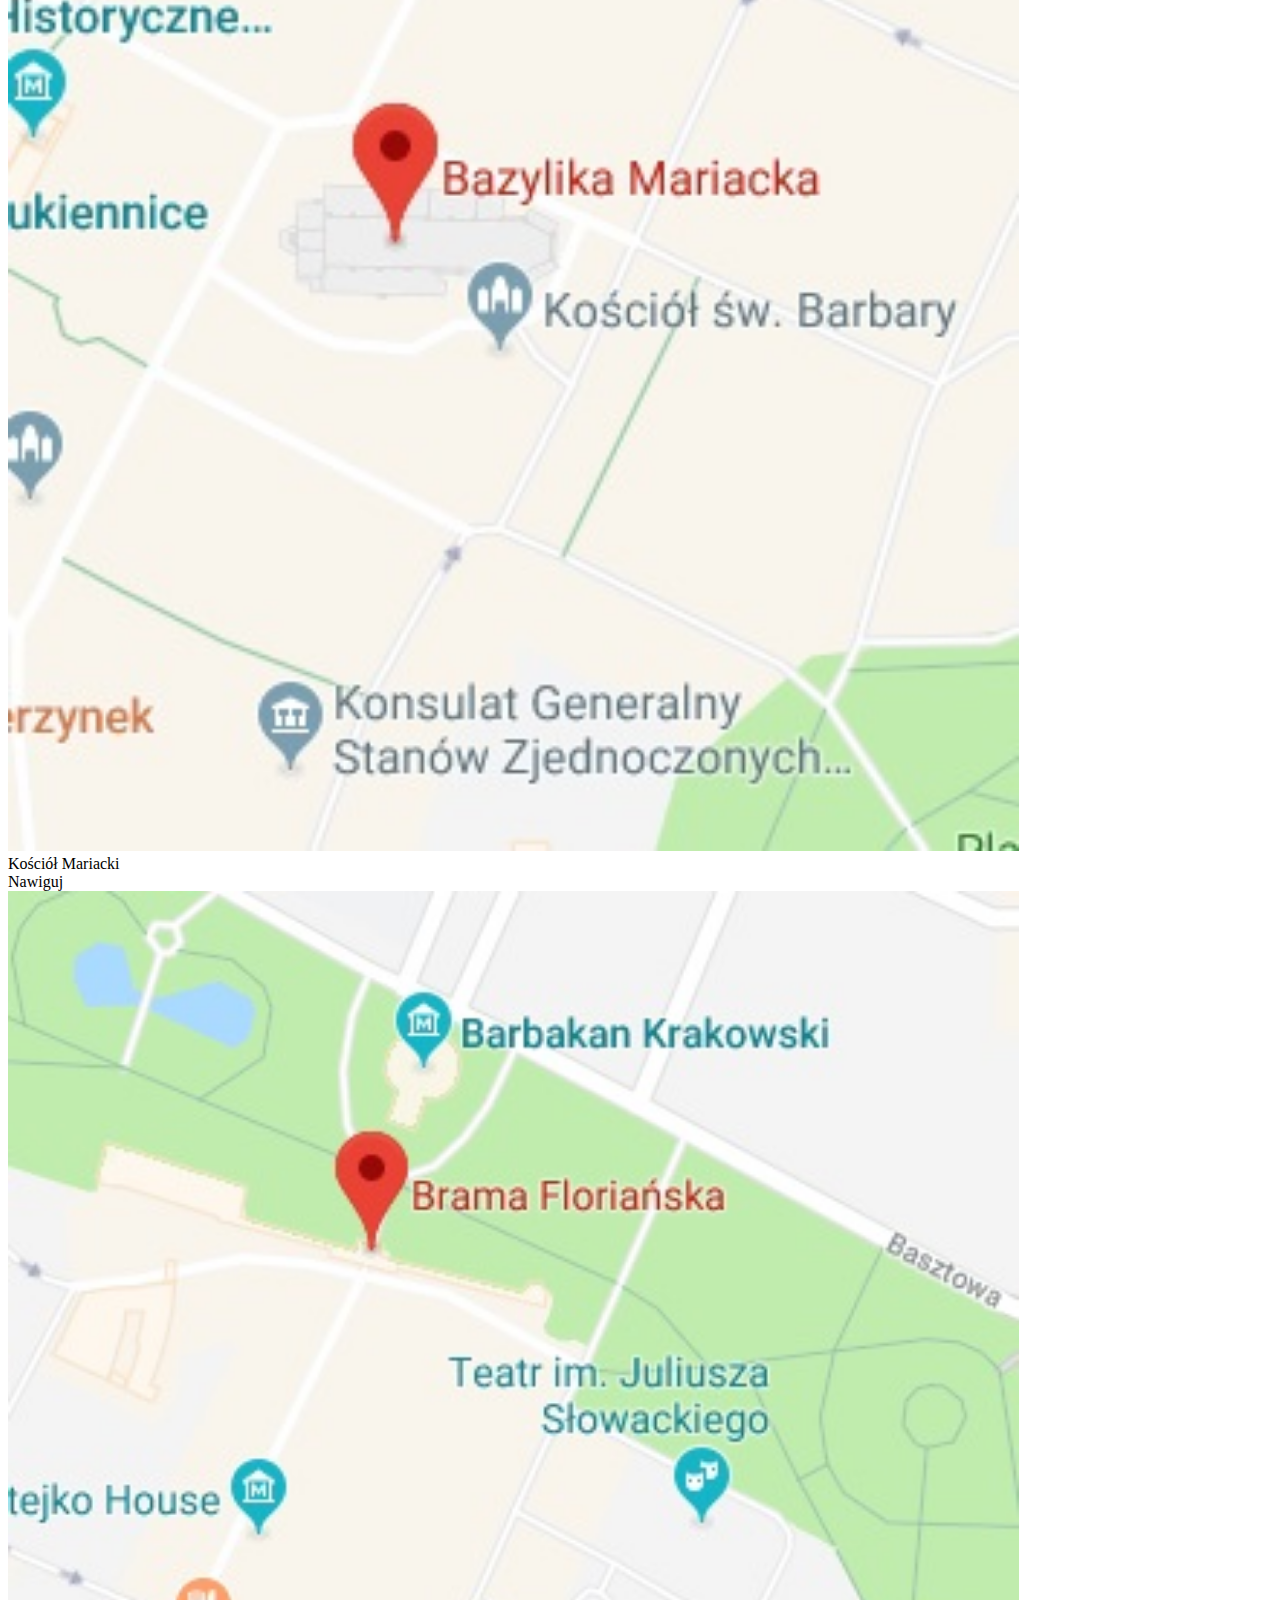
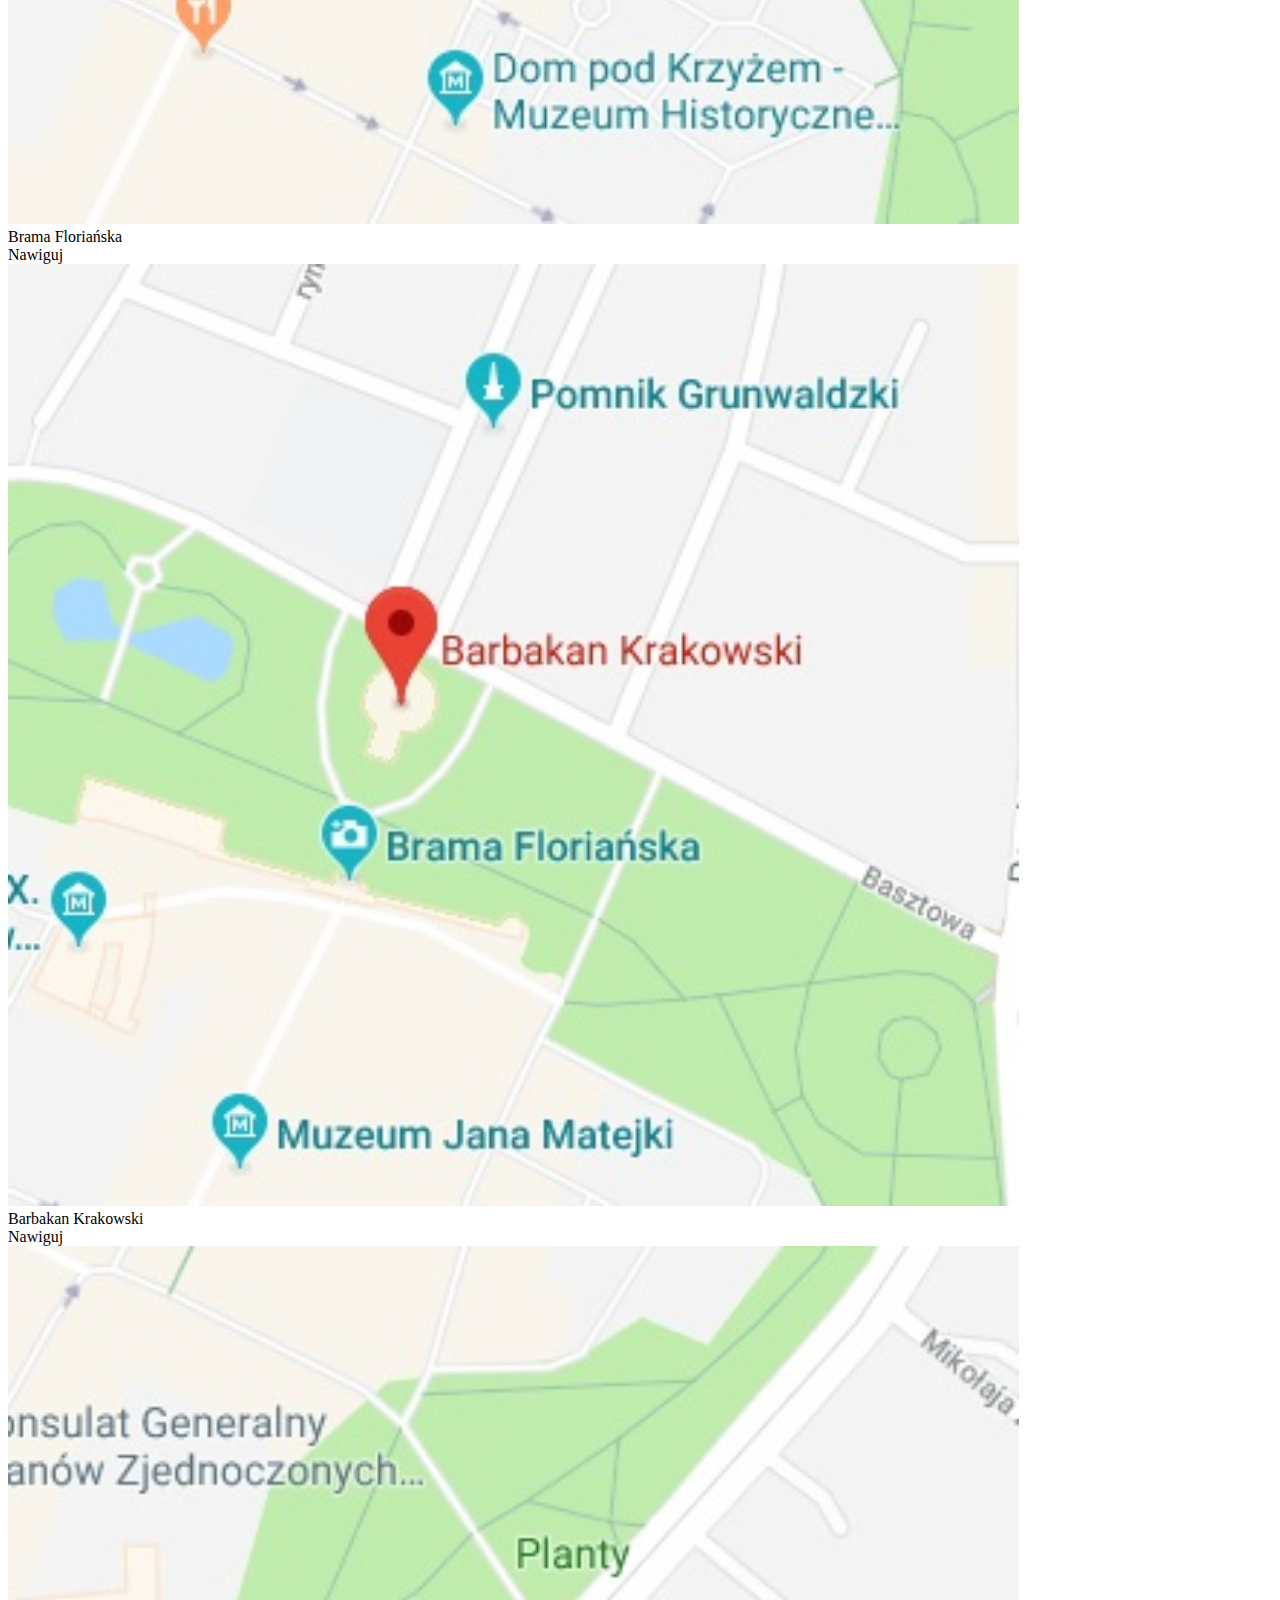
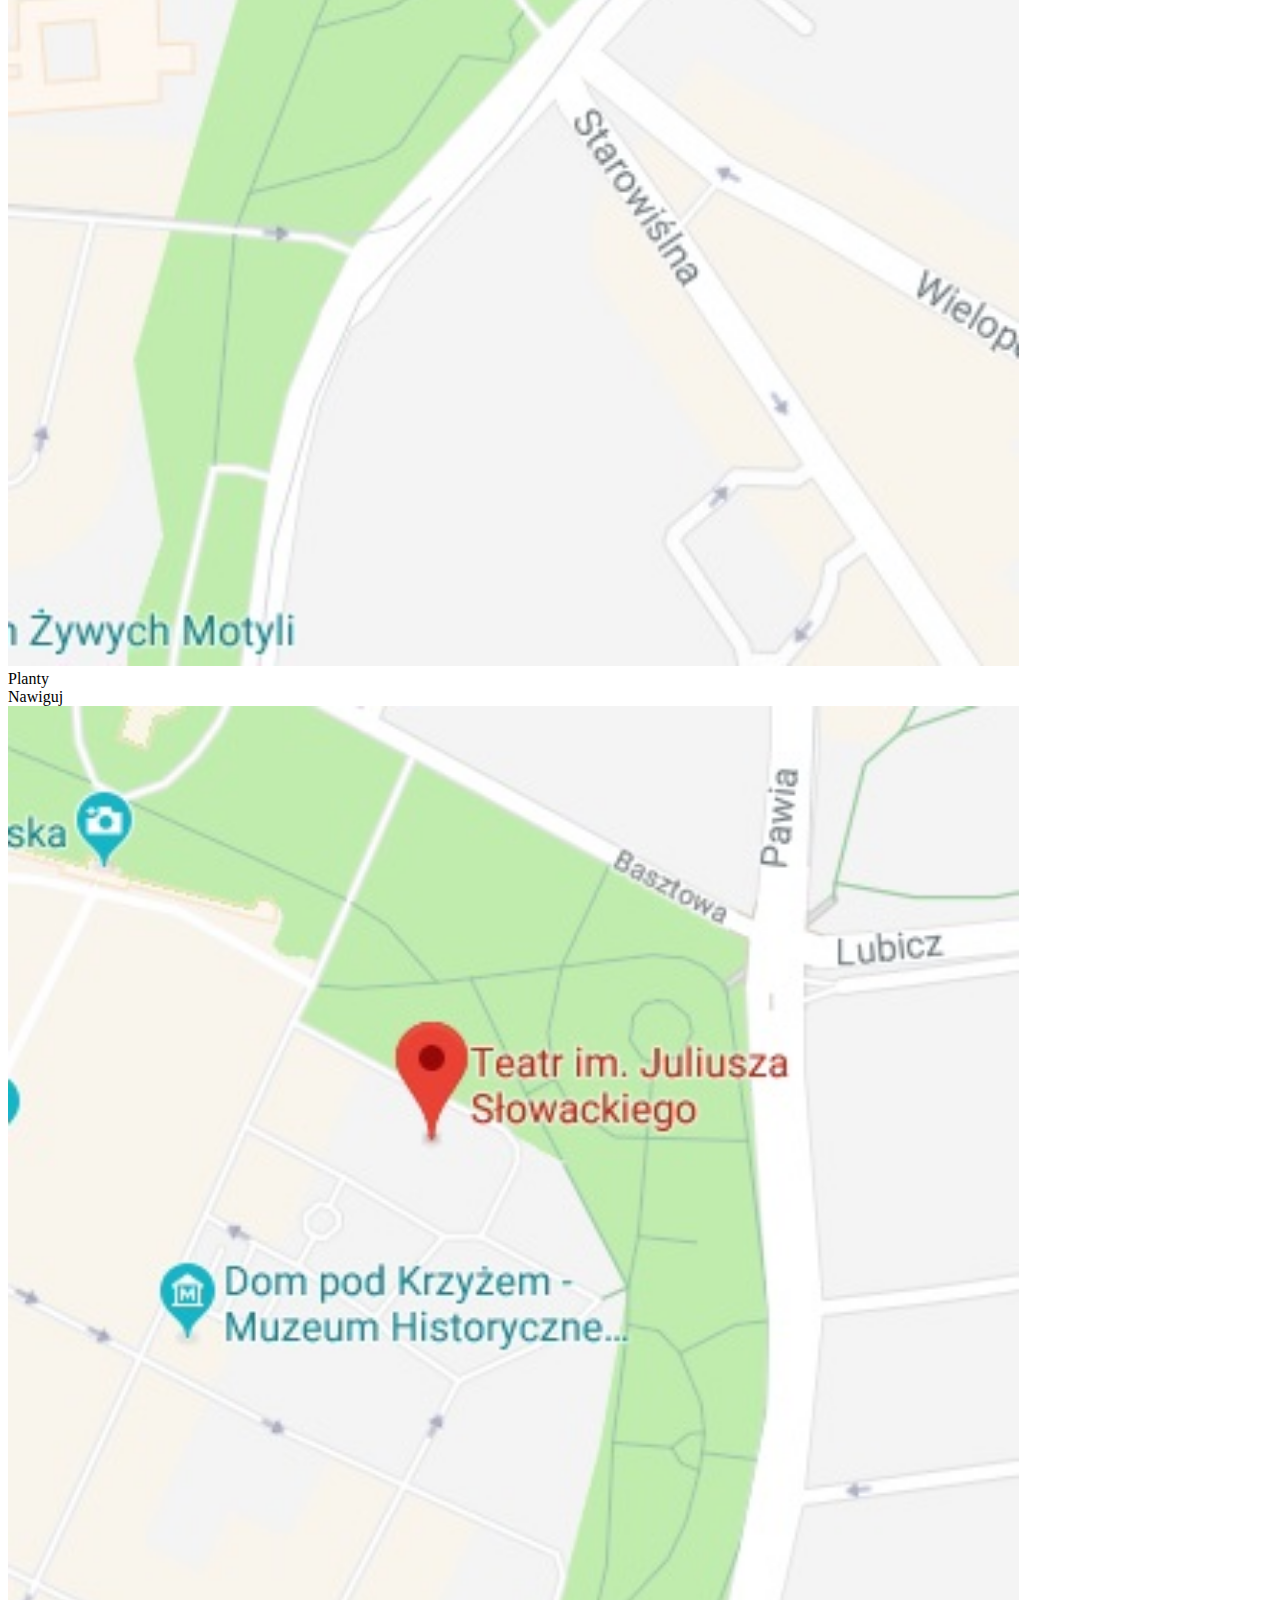
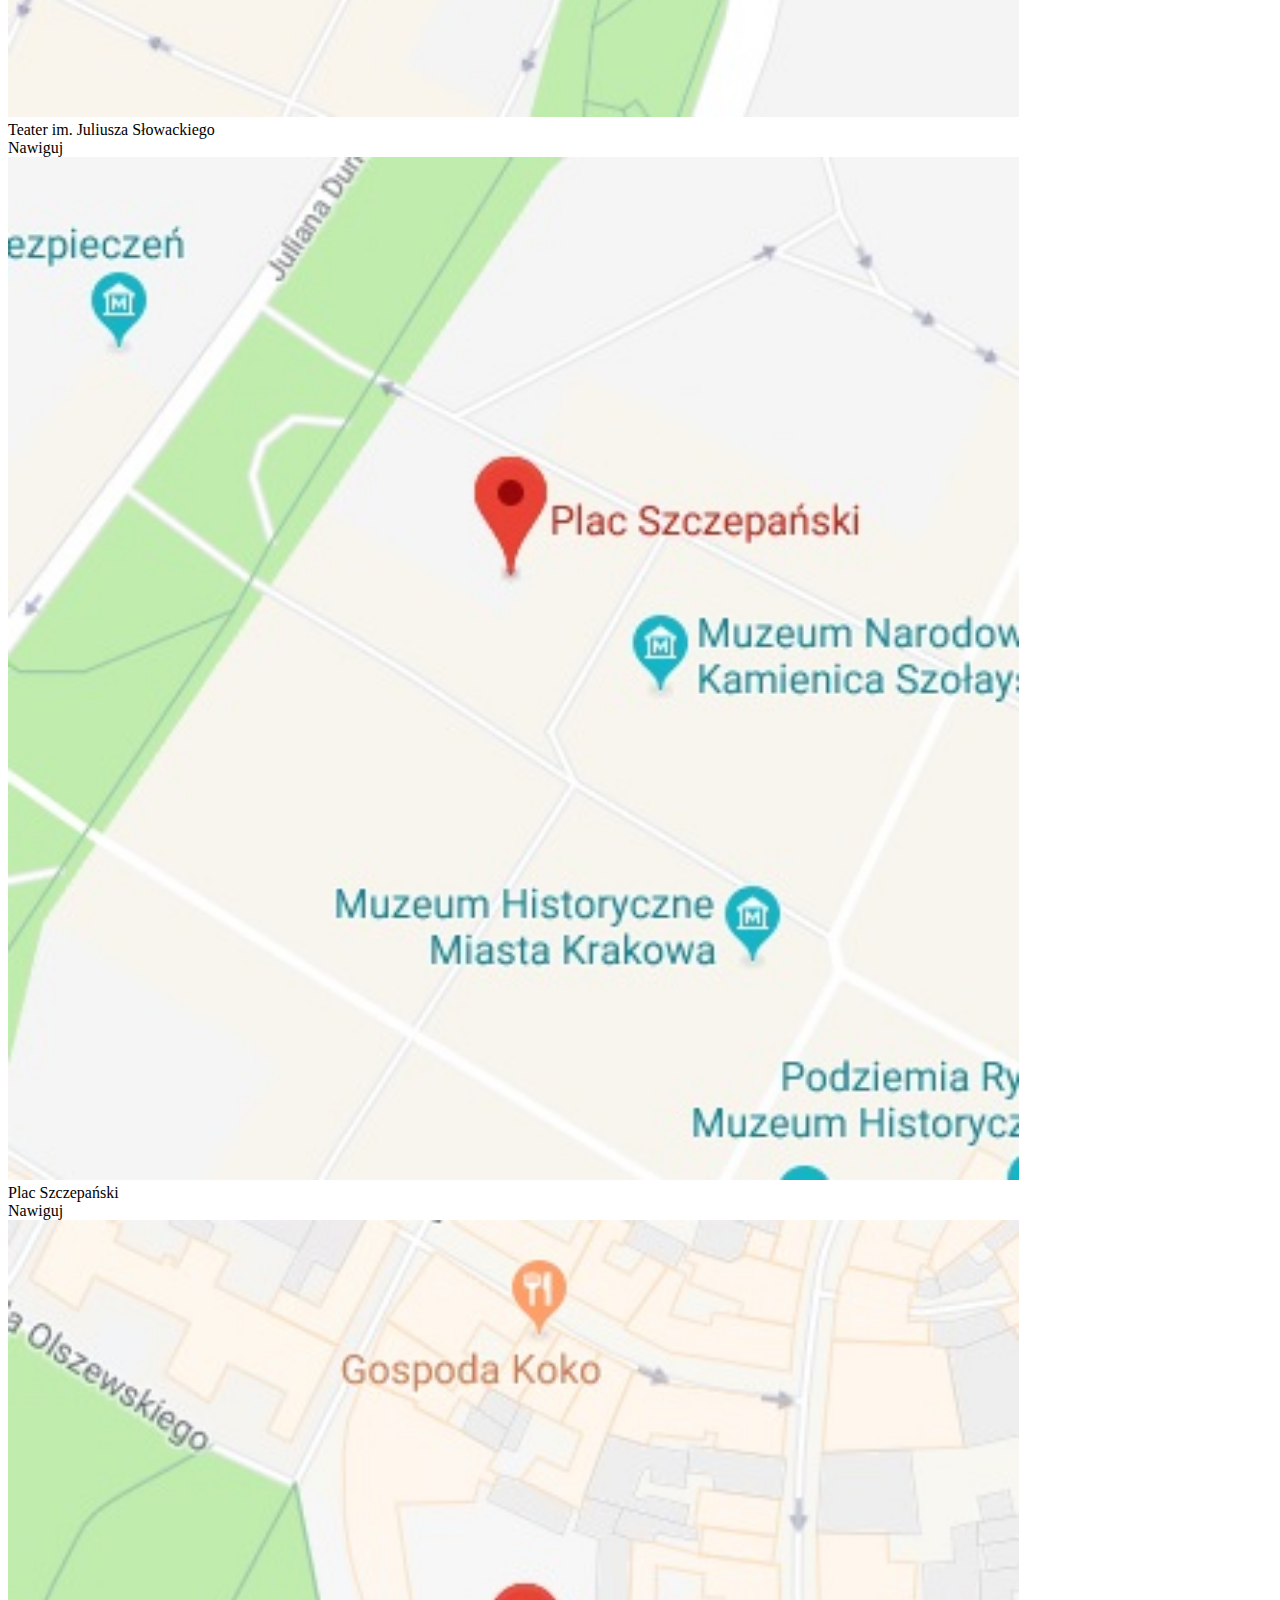
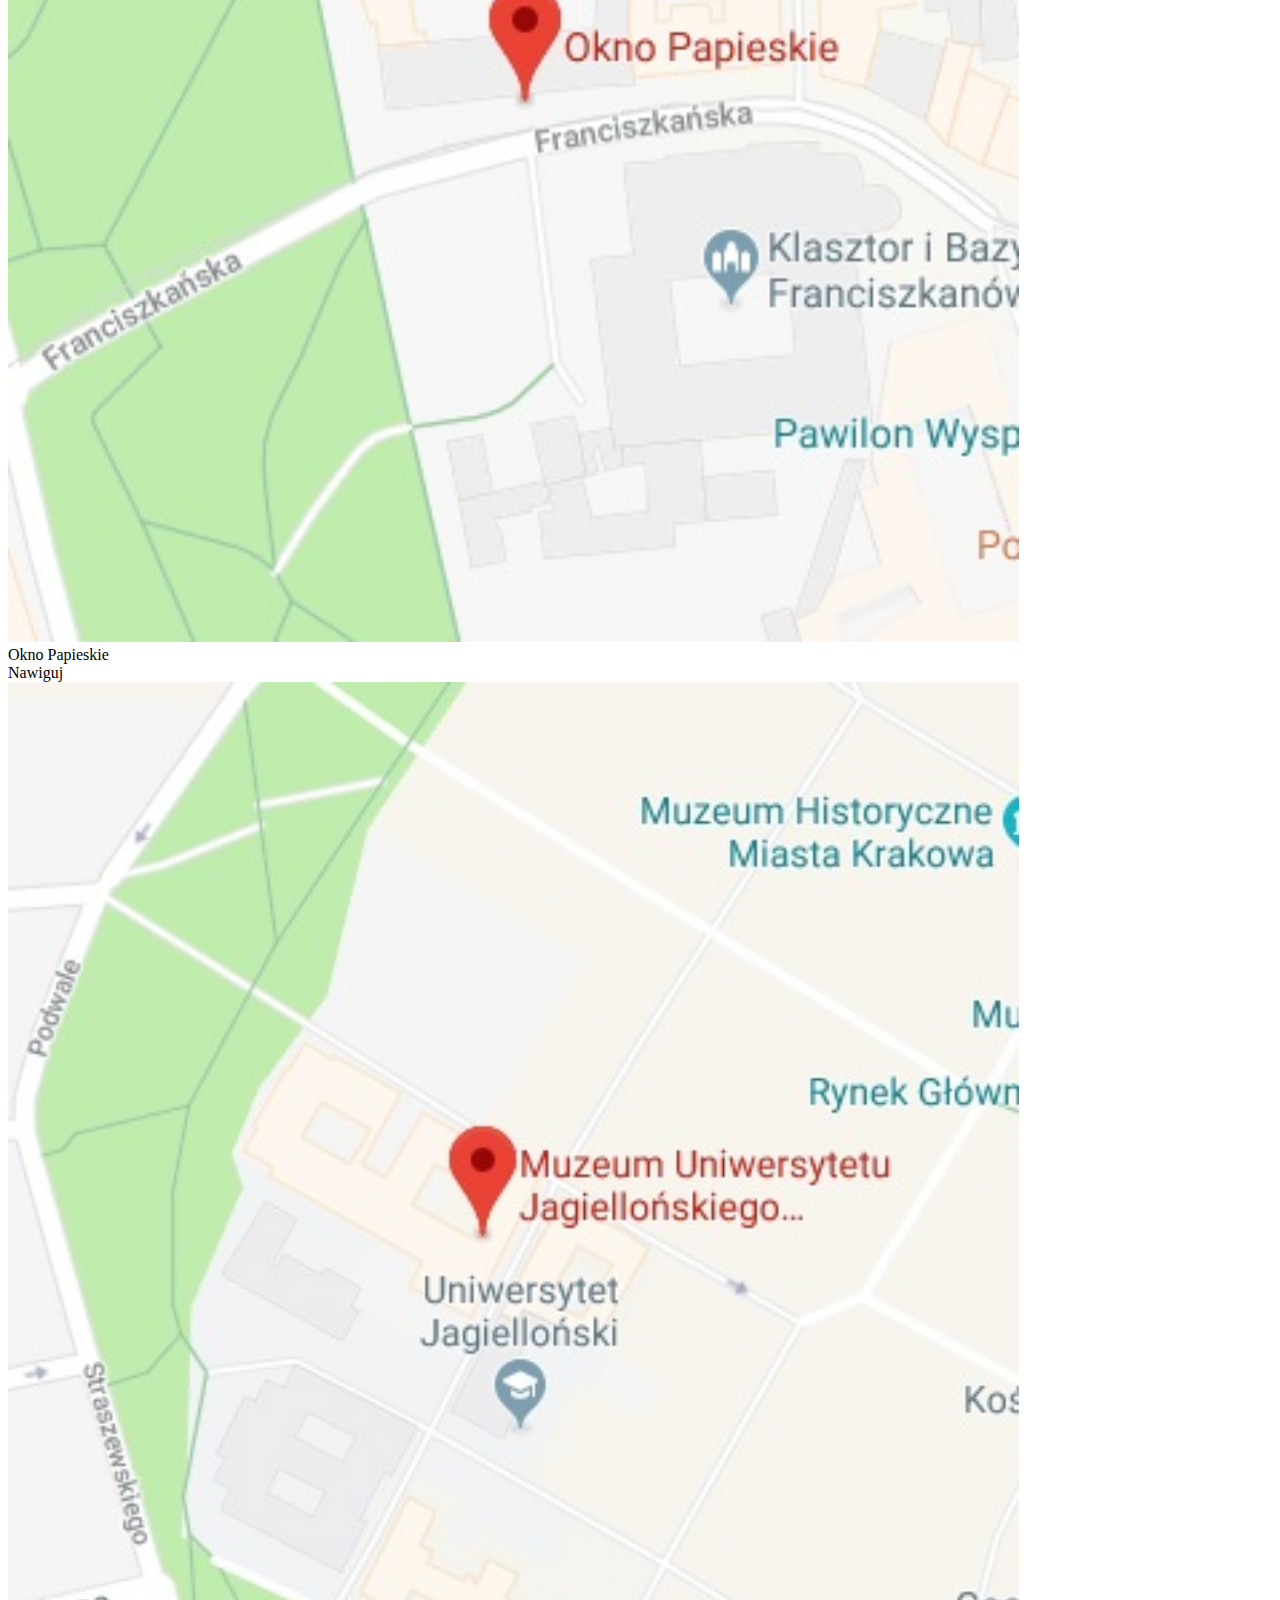
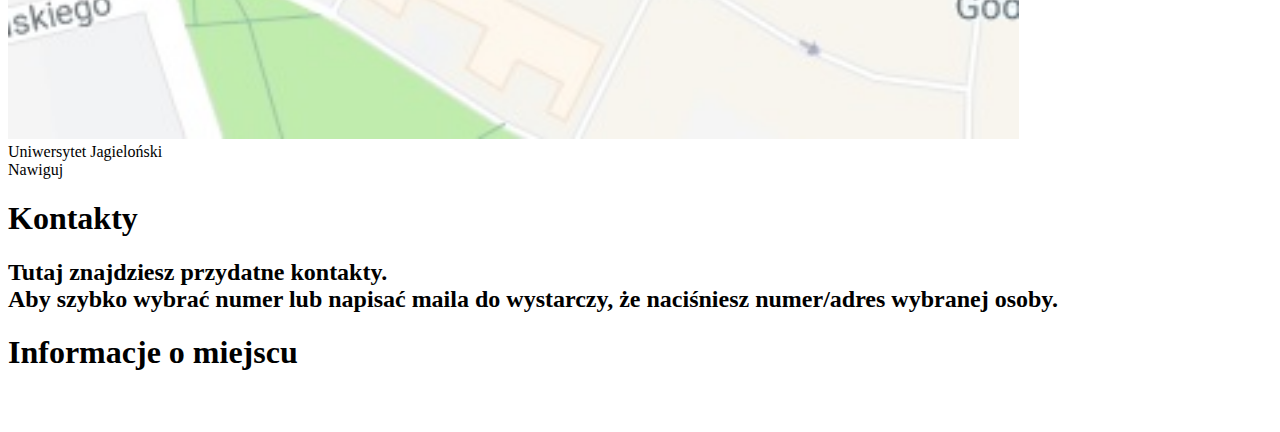
==== commit f5856c71: "log first try instal" ====
--- a/www/index.html
+++ b/www/index.html
@@ -2,11 +2,26 @@
 <html>
 	<head>
 		<meta http-equiv="Content-type" content="text/html; charset=utf-8">
+		
+<script src="https://www.gstatic.com/firebasejs/5.0.4/firebase.js"></script>
+<script>
+  // Initialize Firebase
+  var config = {
+    apiKey: "AIzaSyAES-ukgbz9eMABCdtJf0Yx3BBAIElAPH8",
+    authDomain: "visitcracow-d2018.firebaseapp.com",
+    databaseURL: "https://visitcracow-d2018.firebaseio.com",
+    projectId: "visitcracow-d2018",
+    storageBucket: "visitcracow-d2018.appspot.com",
+    messagingSenderId: "239147680488"
+  };
+  firebase.initializeApp(config);
+</script>
+
 		<script src="cordova.js"></script>
-		<script src="js/campusMapHandler.js"></script>
+		<script src="js/zabytki.js"></script>
 		<script src="js/qrHandler.js"></script>
 		<script src="js/navigationandwebpagesHandler.js"></script>
-		<script src="js/databaseHandler.js"></script>
+		<script src="js/database.js"></script>
 		<link rel="stylesheet" href="css/style.css">
 		<link rel="stylesheet" href="css/jquery.mobile-1.4.5.min.css" />
 		<link rel="stylesheet" href="css/Visit.css" />
@@ -29,13 +44,6 @@
 						</li>
 					</a>
 
-					<a onclick="loadSubjectsPage('http://v-ie.uek.krakow.pl/~s180360/subjects/wyborKierunku.php');">
-						<li class="bt">
-							<img class="icon" src="img/book.png" width="30%" heigth="30%" alt="">
-							Przedmioty
-						</li>
-					</a>
-
 					<br style="clear: both;">
 
 					<a href="#secondActivity">
@@ -45,7 +53,7 @@
 						</li>
 					</a>
 
-					<a href="#fourthActivity">
+					<a href="#thirdActivity">
 						<li class="bt">
 							<img class="icon" src="img/navigation.png" width="30%" heigth="30%" alt="">
 							Nawigacja
@@ -54,14 +62,8 @@
 
 					<br style="clear: both;">
 
-					<a href="#fifthActivity" onclick="onEventsActivityReady();" >
-						<li class="bt">
-							<img class="icon" src="img/calendar.png" width="30%" heigth="30%" alt="">
-							Wydarzenia
-						</li>
-					</a>
-
-					<a href="#sixthActivity" onclick="onContactsActivityReady();">
+
+					<a href="#fourthActivity" onclick="onContactsActivityReady();">
 						<li class="bt">
 							<img class="icon" src="img/tele.jpg" width="30%" heigth="30%" alt="">
 							Kontakty
@@ -143,7 +145,7 @@
 	  		<div class="info">
 	  			<h2>
 	  				<br style="clear: both;">
-	  				Naciśnij przycisk poniżej i zeskanuj specjalnie oznaczony kod QR naszej aplikacji, aby wyświetlić informacje.
+	  				Naciśnij przycisk poniżej i zeskanuj  kod QR.
 	  			</h2>
 	  		</div>
 
@@ -163,15 +165,6 @@
 
 		<!-- Start of third page -->
 		<div data-role="page" id="thirdActivity">
-
-			<div data-role="header">
-				<a href="#" data-rel="back" class="ui-btn-left ui-btn ui-btn-inline ui-mini ui-corner-all ui-btn-icon-left ui-icon-back"></a>				
-				<h1>Trzecia aktywność</h1>
-			</div>
-		</div>
-
-		<!-- Start of fourth page -->
-		<div data-role="page" id="fourthActivity">
 
 			<div data-role="header" data-theme="a">
 				<a href="#" data-rel="back" class="ui-btn-left ui-btn ui-btn-inline ui-mini ui-corner-all ui-btn-icon-left ui-icon-back"></a>				
@@ -358,34 +351,10 @@
 
 		</div>
 
-
-		<!-- Start of fifth page -->
-		<div data-role="page" id="fifthActivity">
-
-			<div data-role="header" data-theme="a">
-				<a href="#" data-rel="back" class="ui-btn-left ui-btn ui-btn-inline ui-mini ui-corner-all ui-btn-icon-left ui-icon-back"></a>
-    			<h1>Wydarzenia</h1>
-  			</div>
-  		    <div data-role="content">
-  			 	<div class="info3">
-		  			<h2>
-		  				Tutaj znajdziesz najciekawsze wydarzenia z życia uczelni.
-		  				<br style="clear: both;">
-		  				Naciśnij wydarzenie aby rozwinąć opis.
-		  				<br style="clear: both;">
-		  				Dzisiejsza data: 
-		  				<h5 id="date">
-		  				</h5>
-		  			</h2>
-		  		</div>
-     			<ul id="news">
-    			</ul>
-  			</div>
-		</div>
 		
 
-		<!-- Start of sixth page -->
-		<div data-role="page" id="sixthActivity">
+		<!-- Start of fourth page -->
+		<div data-role="page" id="fourthActivity">
 
 			<div data-role="header" data-theme="a">
 				<a href="#" data-rel="back" class="ui-btn-left ui-btn ui-btn-inline ui-mini ui-corner-all ui-btn-icon-left ui-icon-back"></a>
@@ -394,7 +363,7 @@
   			 <div data-role="content">
   			 	<div class="info3">
 		  			<h2>
-		  				Tutaj znajdziesz najważniejsze kontakty na uczelni.
+		  				Tutaj znajdziesz przydatne kontakty.
 		  				<br style="clear: both;">
 		  				Aby szybko wybrać numer lub napisać maila do wystarczy, że naciśniesz numer/adres wybranej osoby.
 		  			</h2>
@@ -419,15 +388,11 @@
 				</h1>
 				<h1 id="buildingLocalization">
 				</h1>
-				<h6>
-					Sale w budynku:
-				</h6>
+
 				<h4 id="buildingRooms">
 				</h4>
 				<br>
-				<h6>
-					Przydatne miejsca:
-				</h6>
+
 				<h4 id="buildingUsefulPlaces">
 				</h4>
   			</div>
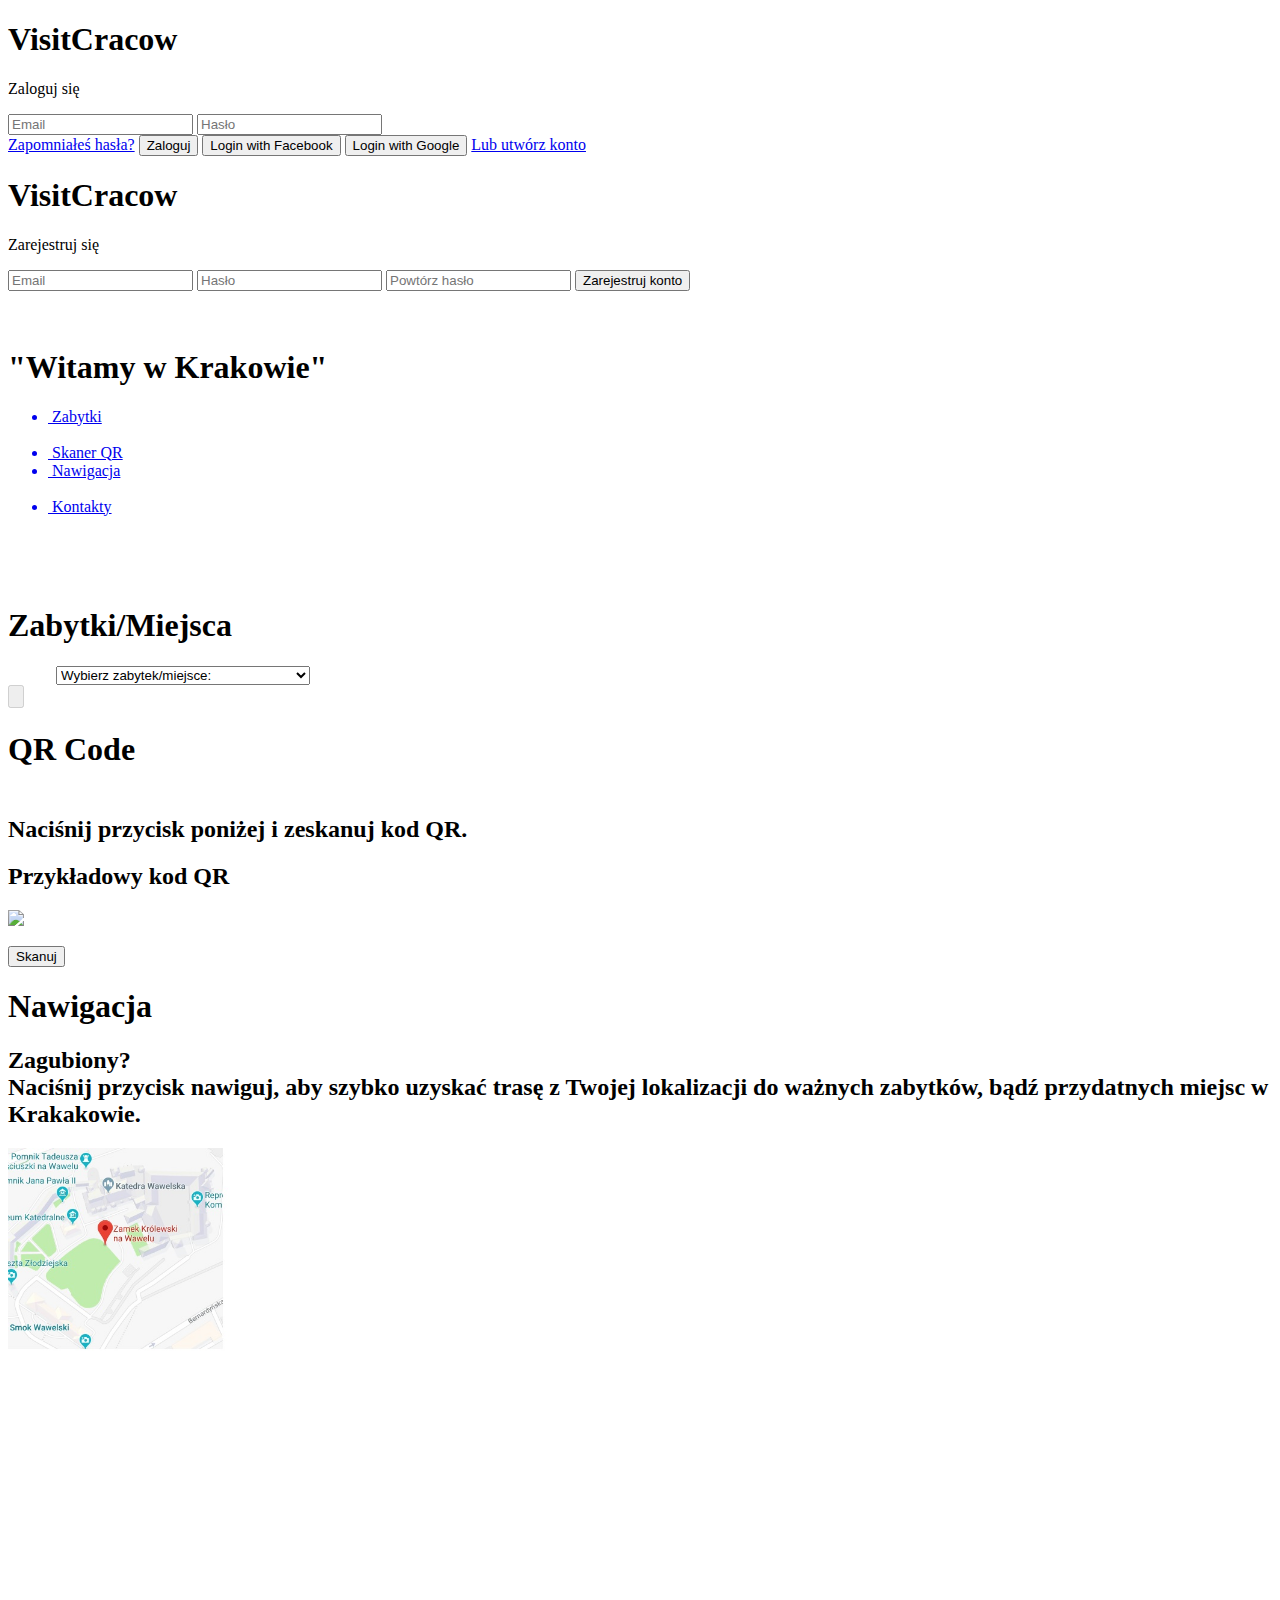
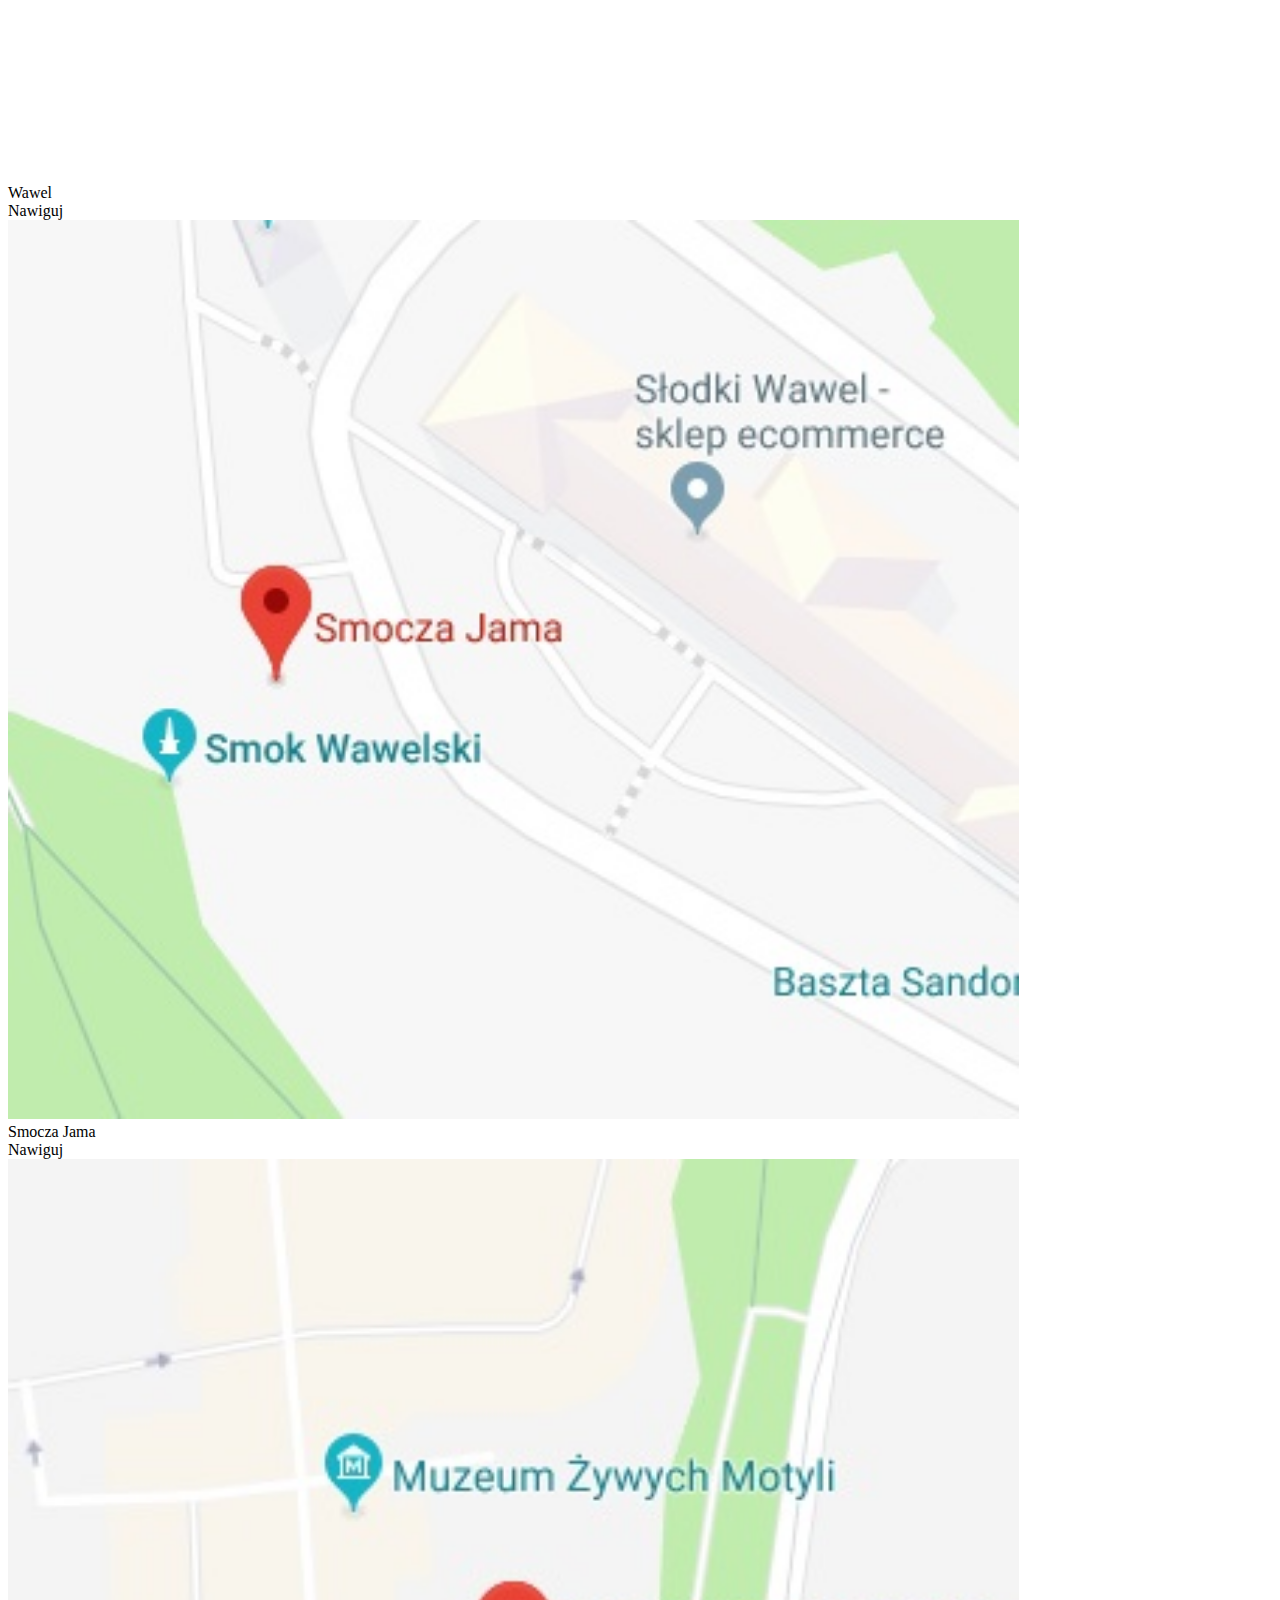
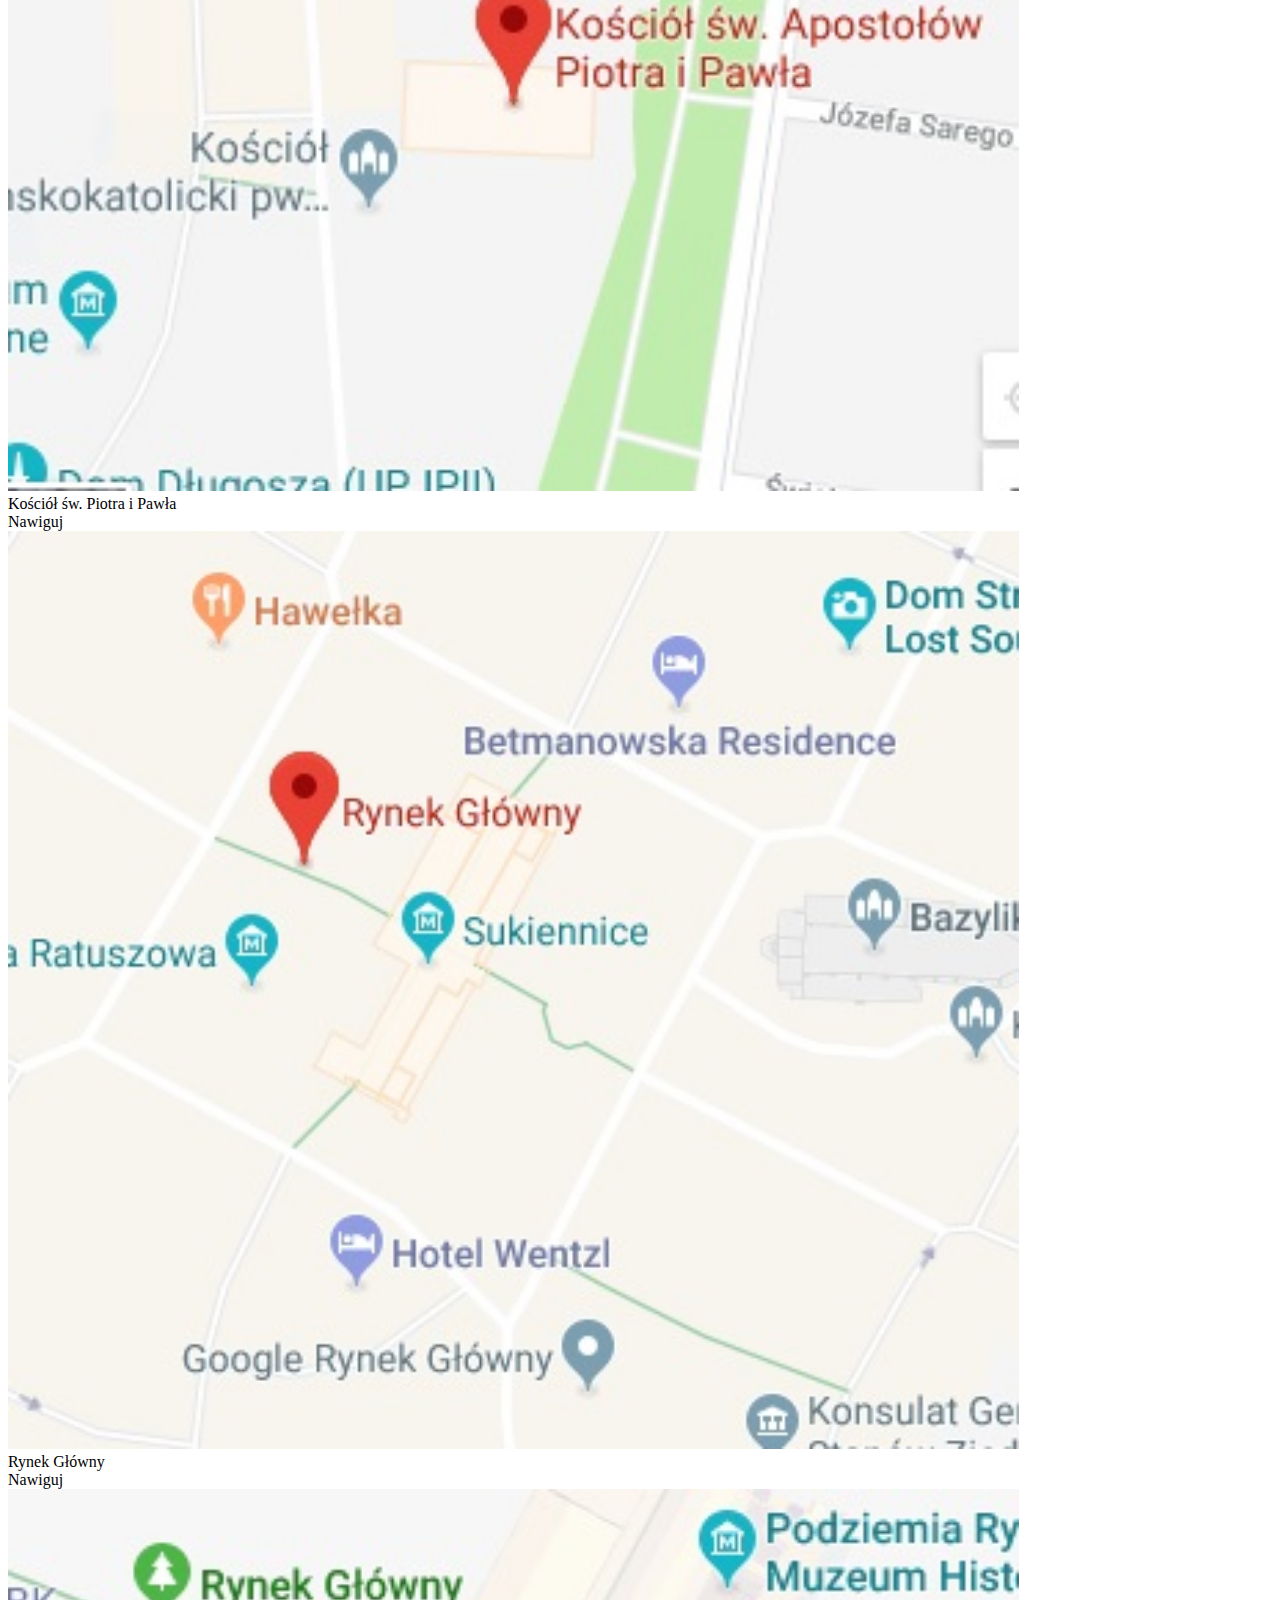
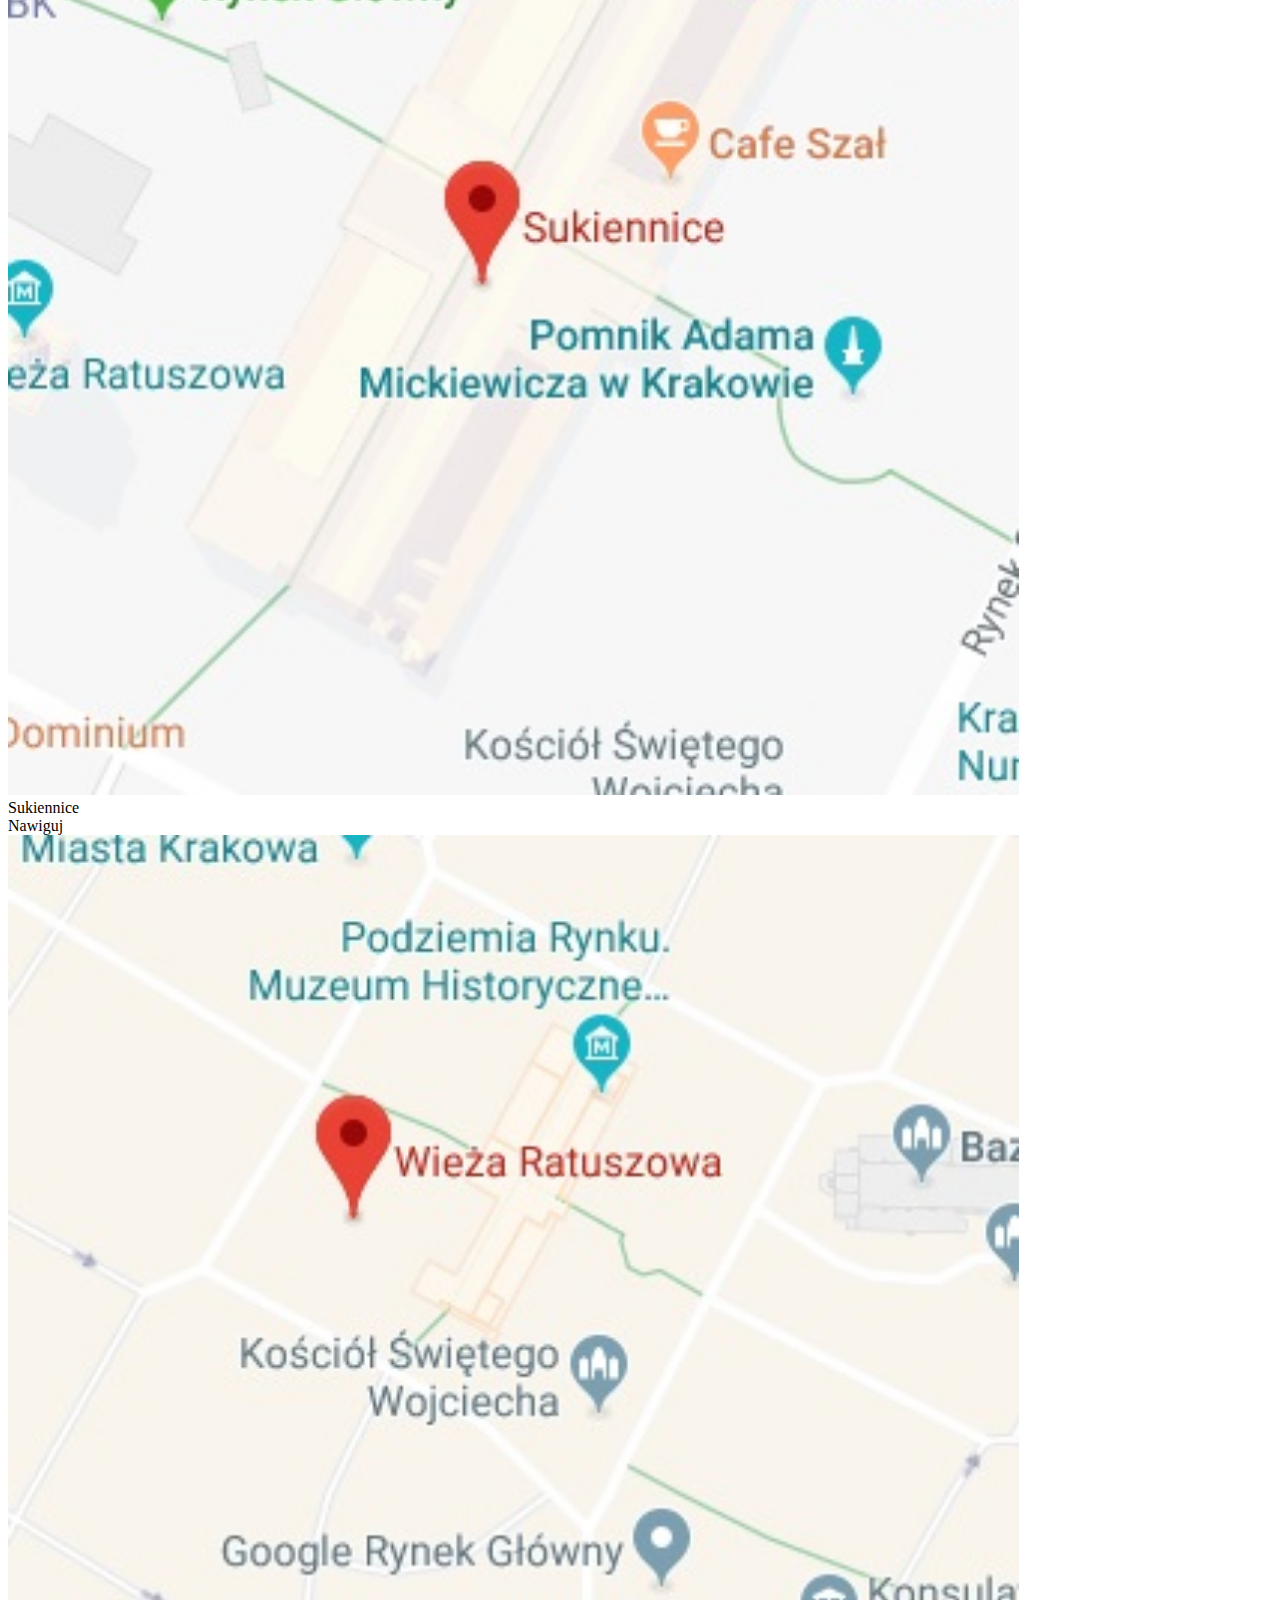
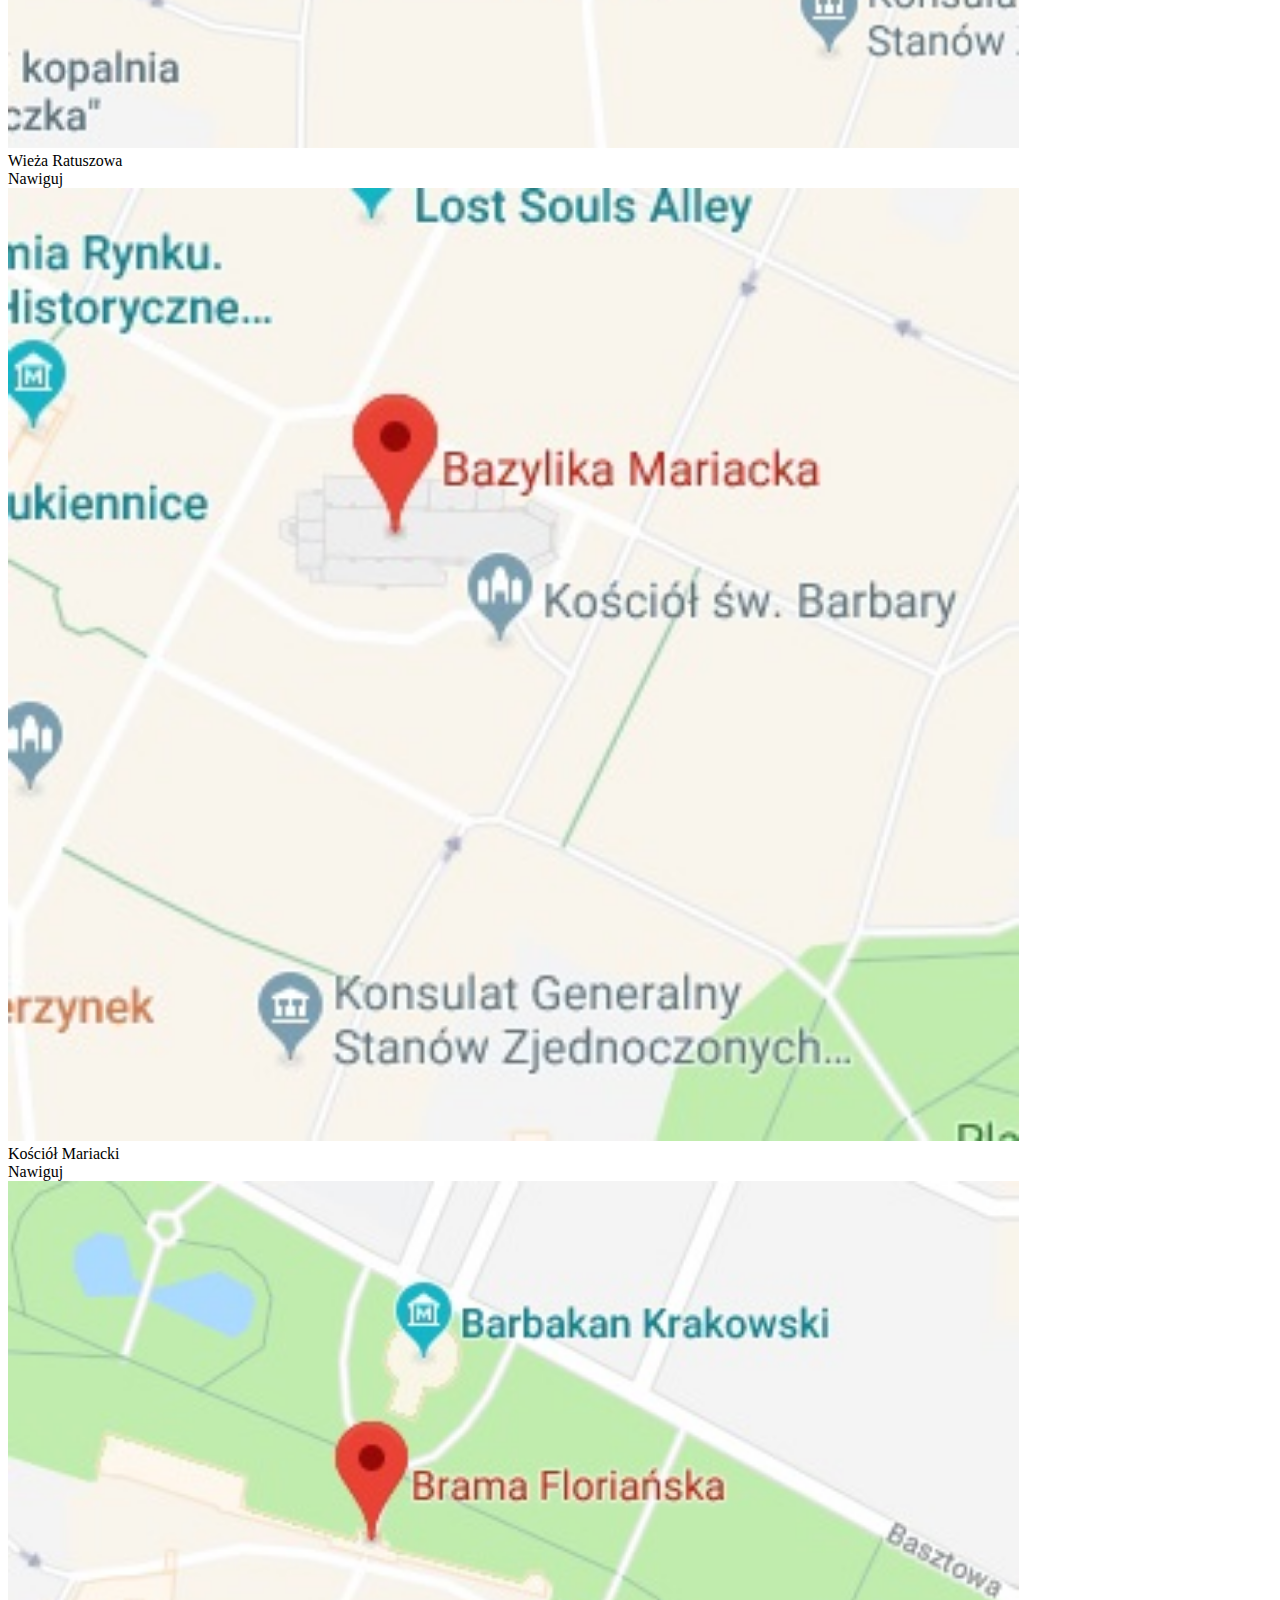
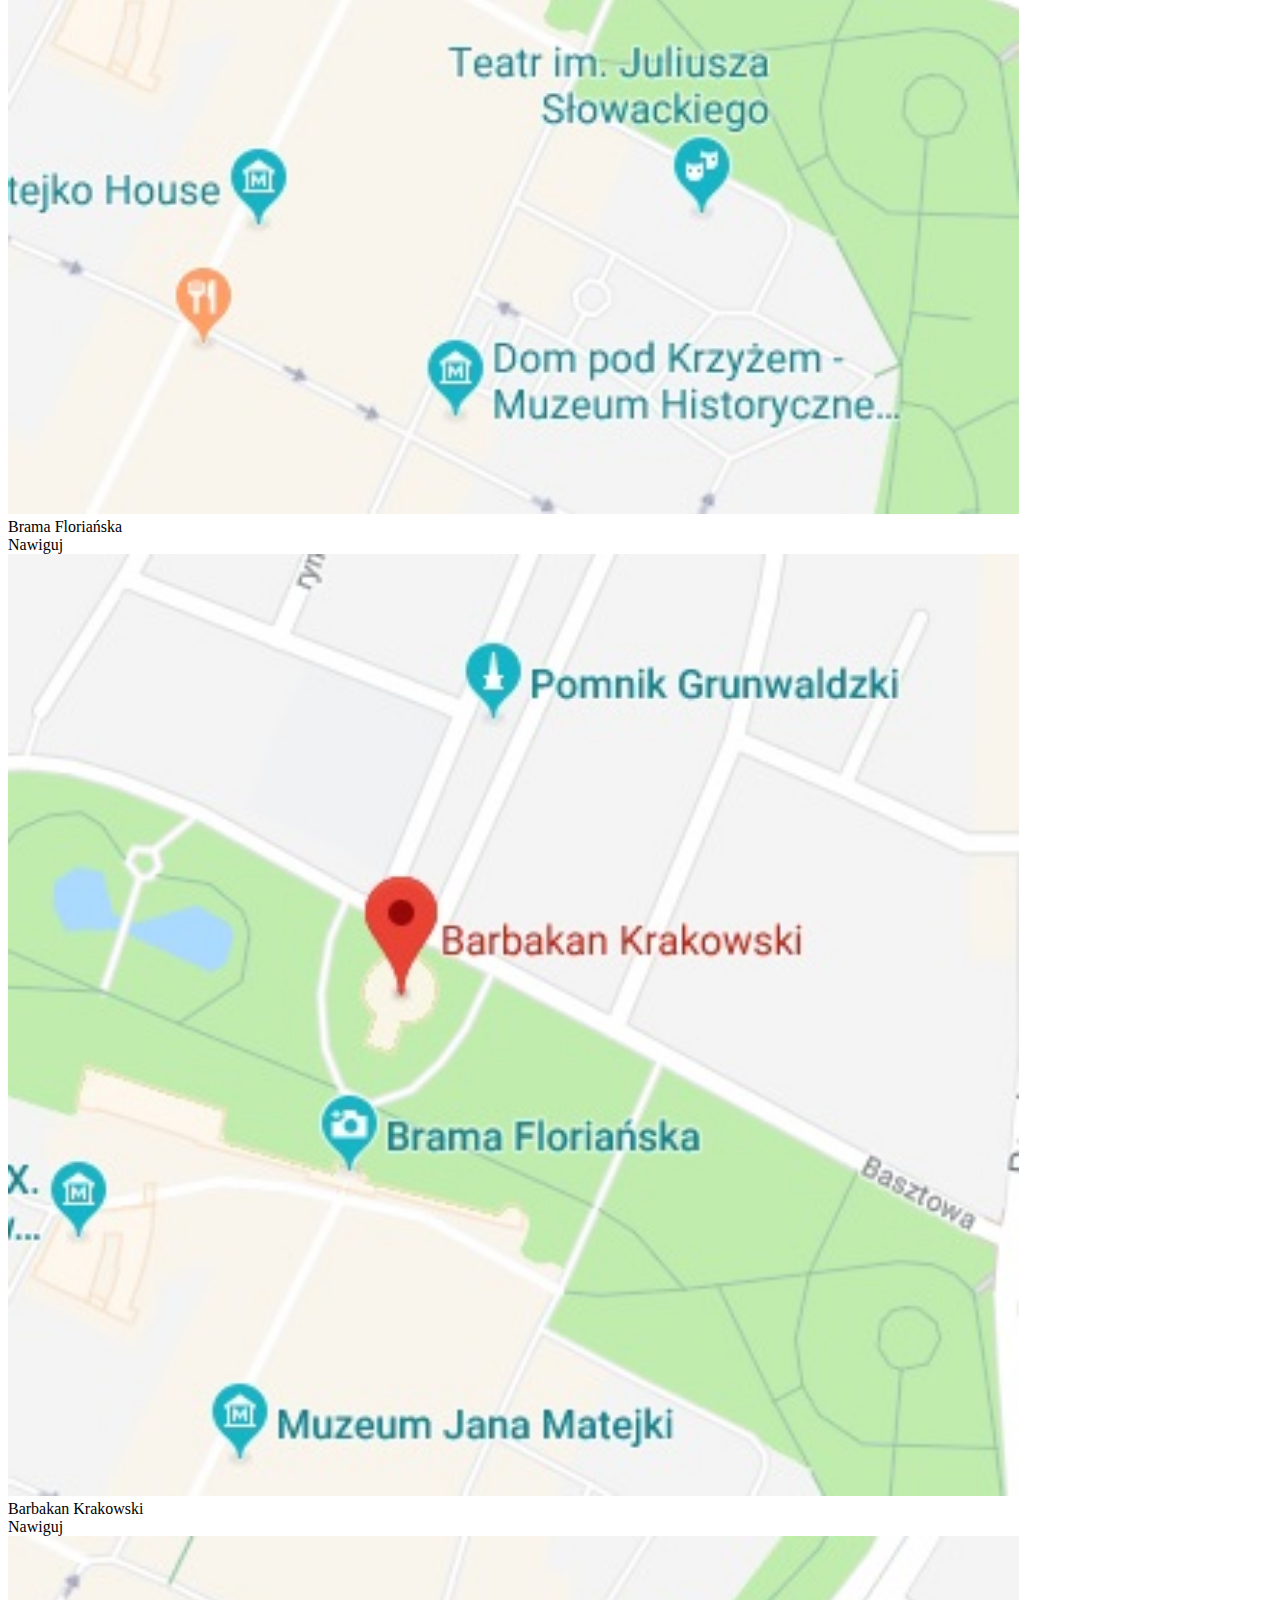
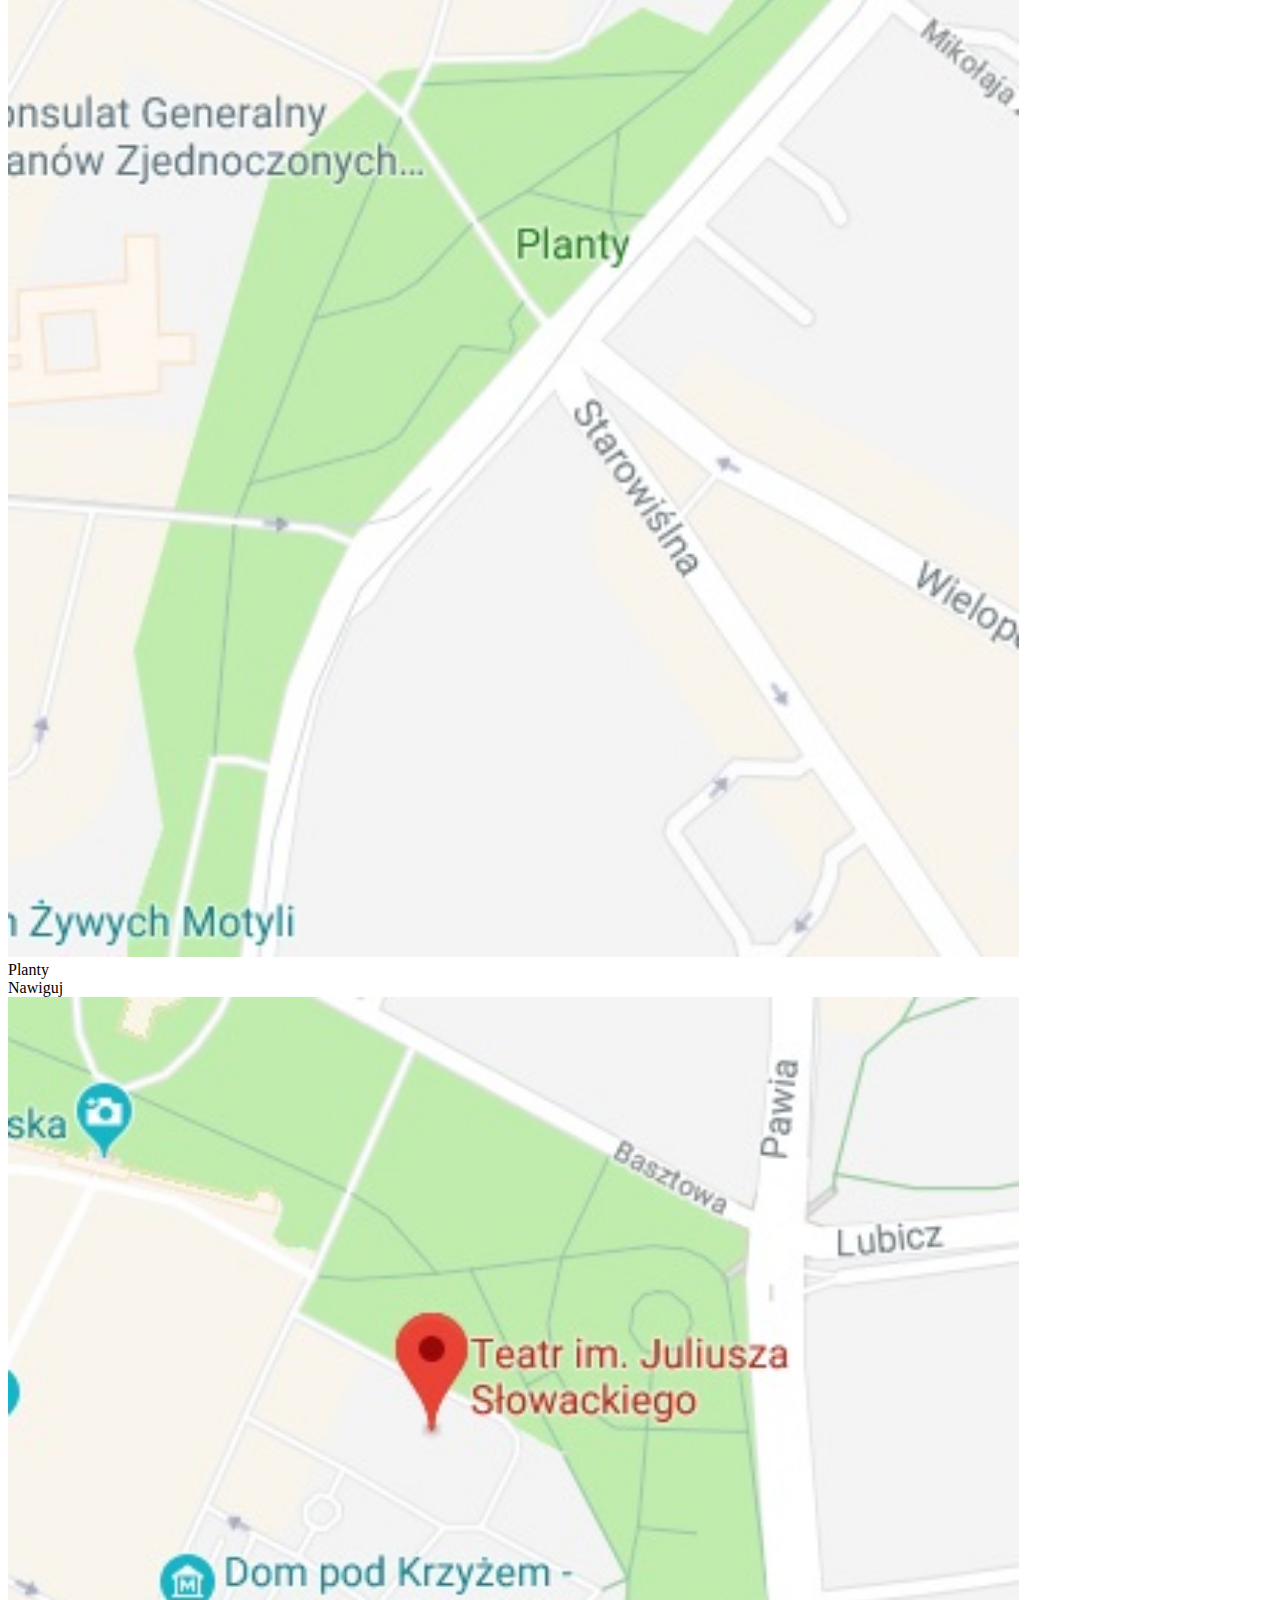
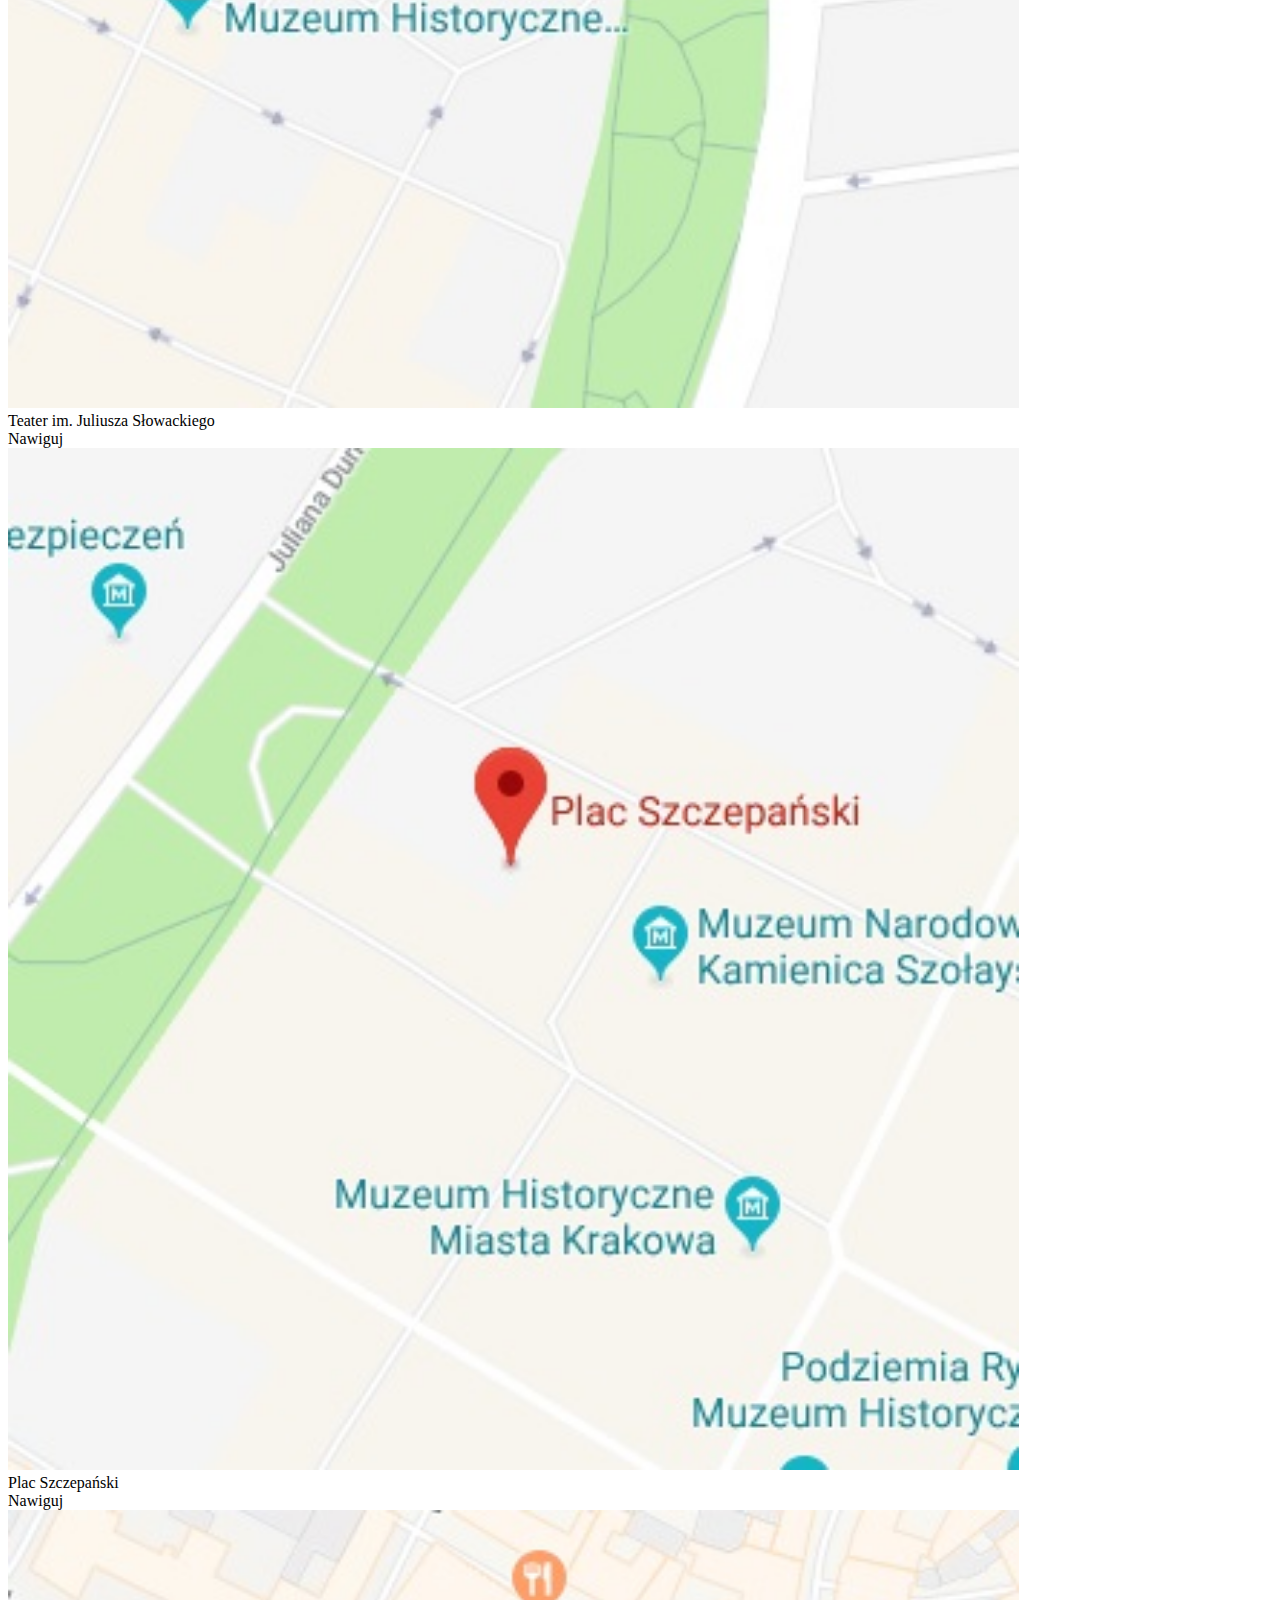
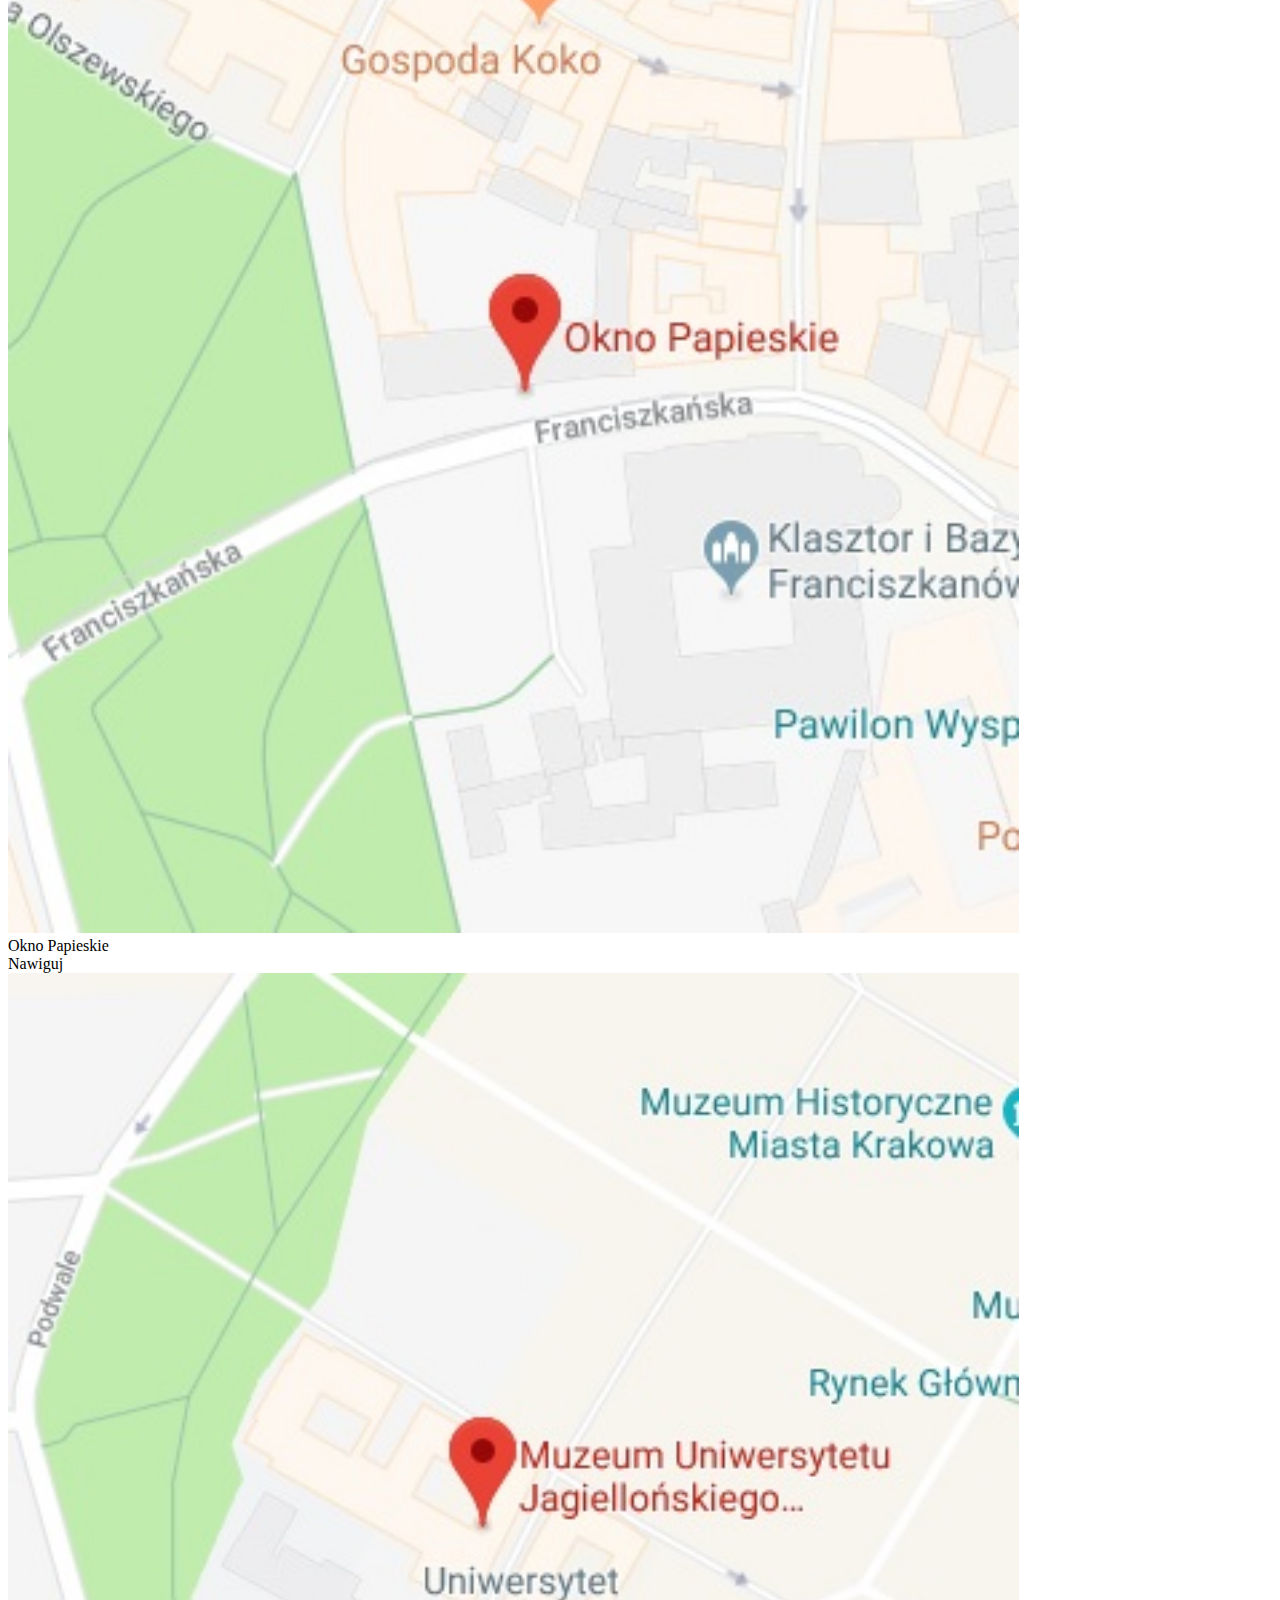
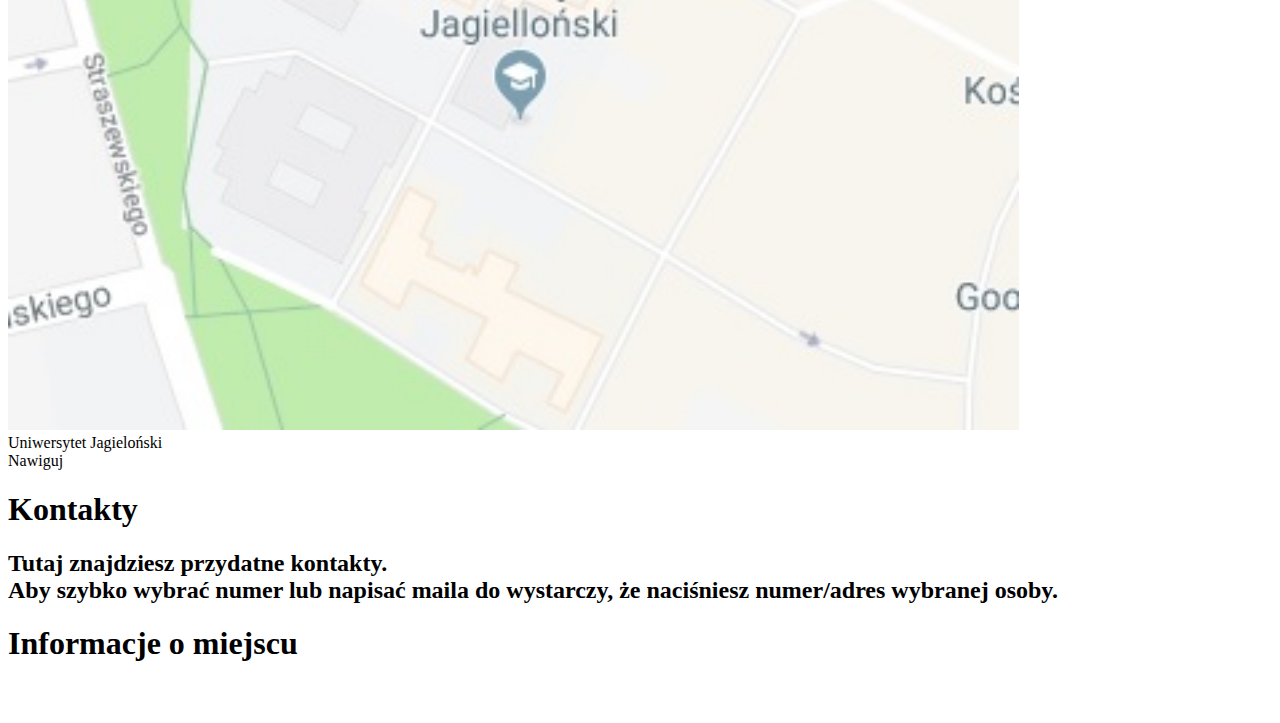
==== commit c9da20c5: "firebase second try instal" ====
--- a/www/index.html
+++ b/www/index.html
@@ -3,19 +3,8 @@
 	<head>
 		<meta http-equiv="Content-type" content="text/html; charset=utf-8">
 		
-<script src="https://www.gstatic.com/firebasejs/5.0.4/firebase.js"></script>
-<script>
-  // Initialize Firebase
-  var config = {
-    apiKey: "AIzaSyAES-ukgbz9eMABCdtJf0Yx3BBAIElAPH8",
-    authDomain: "visitcracow-d2018.firebaseapp.com",
-    databaseURL: "https://visitcracow-d2018.firebaseio.com",
-    projectId: "visitcracow-d2018",
-    storageBucket: "visitcracow-d2018.appspot.com",
-    messagingSenderId: "239147680488"
-  };
-  firebase.initializeApp(config);
-</script>
+		<script src="js/firebaseService.js"></script>
+		<script src="js/firebase.js"></script>
 
 		<script src="cordova.js"></script>
 		<script src="js/zabytki.js"></script>
@@ -29,6 +18,47 @@
 		<script src="js/jquery.mobile-1.4.5.min.js"></script>
 	</head>
 	<body>
+
+		<body onload="init()">
+
+<!-- MAIN PAGE -->
+<div data-role="page" id="logInPage">
+    <div data-role="main" class="ui-content">
+        <div class="login-box">
+            <div class="firstHeader">
+                <h1>VisitCracow</h1>
+                <p>Zaloguj się</p>
+            </div>
+            <div class="formSignIn">
+                <input type="email" data-role="none" placeholder="Email" id="emailLog"/>
+                <input type="password" data-role="none" placeholder="Hasło" id="passwordLog"/>
+            </div>
+            <a href="#" id="lostPassword" class="ui-btn">Zapomniałeś hasła?</a>
+            <button id="login" data-role="none" class="loginBtn loginBtnFirebase">Zaloguj</button>
+            <button id="facebookLogIn" data-role="none" class="loginBtn loginBtn--facebook">Login with Facebook</button>
+            <button id="googleLogIn" data-role="none" class="loginBtn loginBtn--google">Login with Google</button>
+            <a href="#createAccountPage" data-role="none" class="ui-btn btnRegister">Lub utwórz konto</a>
+        </div>
+    </div>
+</div>
+
+<!-- CREATE ACCOUNT PAGE -->
+<div data-role="page" id="createAccountPage">
+    <div data-role="main" class="ui-content">
+        <div class="login-box">
+            <div class="firstHeader">
+                <h1>VisitCracow</h1>
+                <p>Zarejestruj się</p>
+            </div>
+            <div class="formRegister">
+                <input type="email" data-role="none" placeholder="Email" id="emailReg" required/>
+                <input type="password" data-role="none" placeholder="Hasło" id="passwordReg" required/>
+                <input type="password" data-role="none" placeholder="Powtórz hasło" id="passwordCheck" required/>
+                <button id="register" data-role="none" class="loginBtn loginBtnFirebase">Zarejestruj konto</button>
+            </div>
+        </div>
+    </div>
+</div>
 		<!-- Main page -->
 		<div data-role="page" id="pageone">
 			<div id="wrapper">
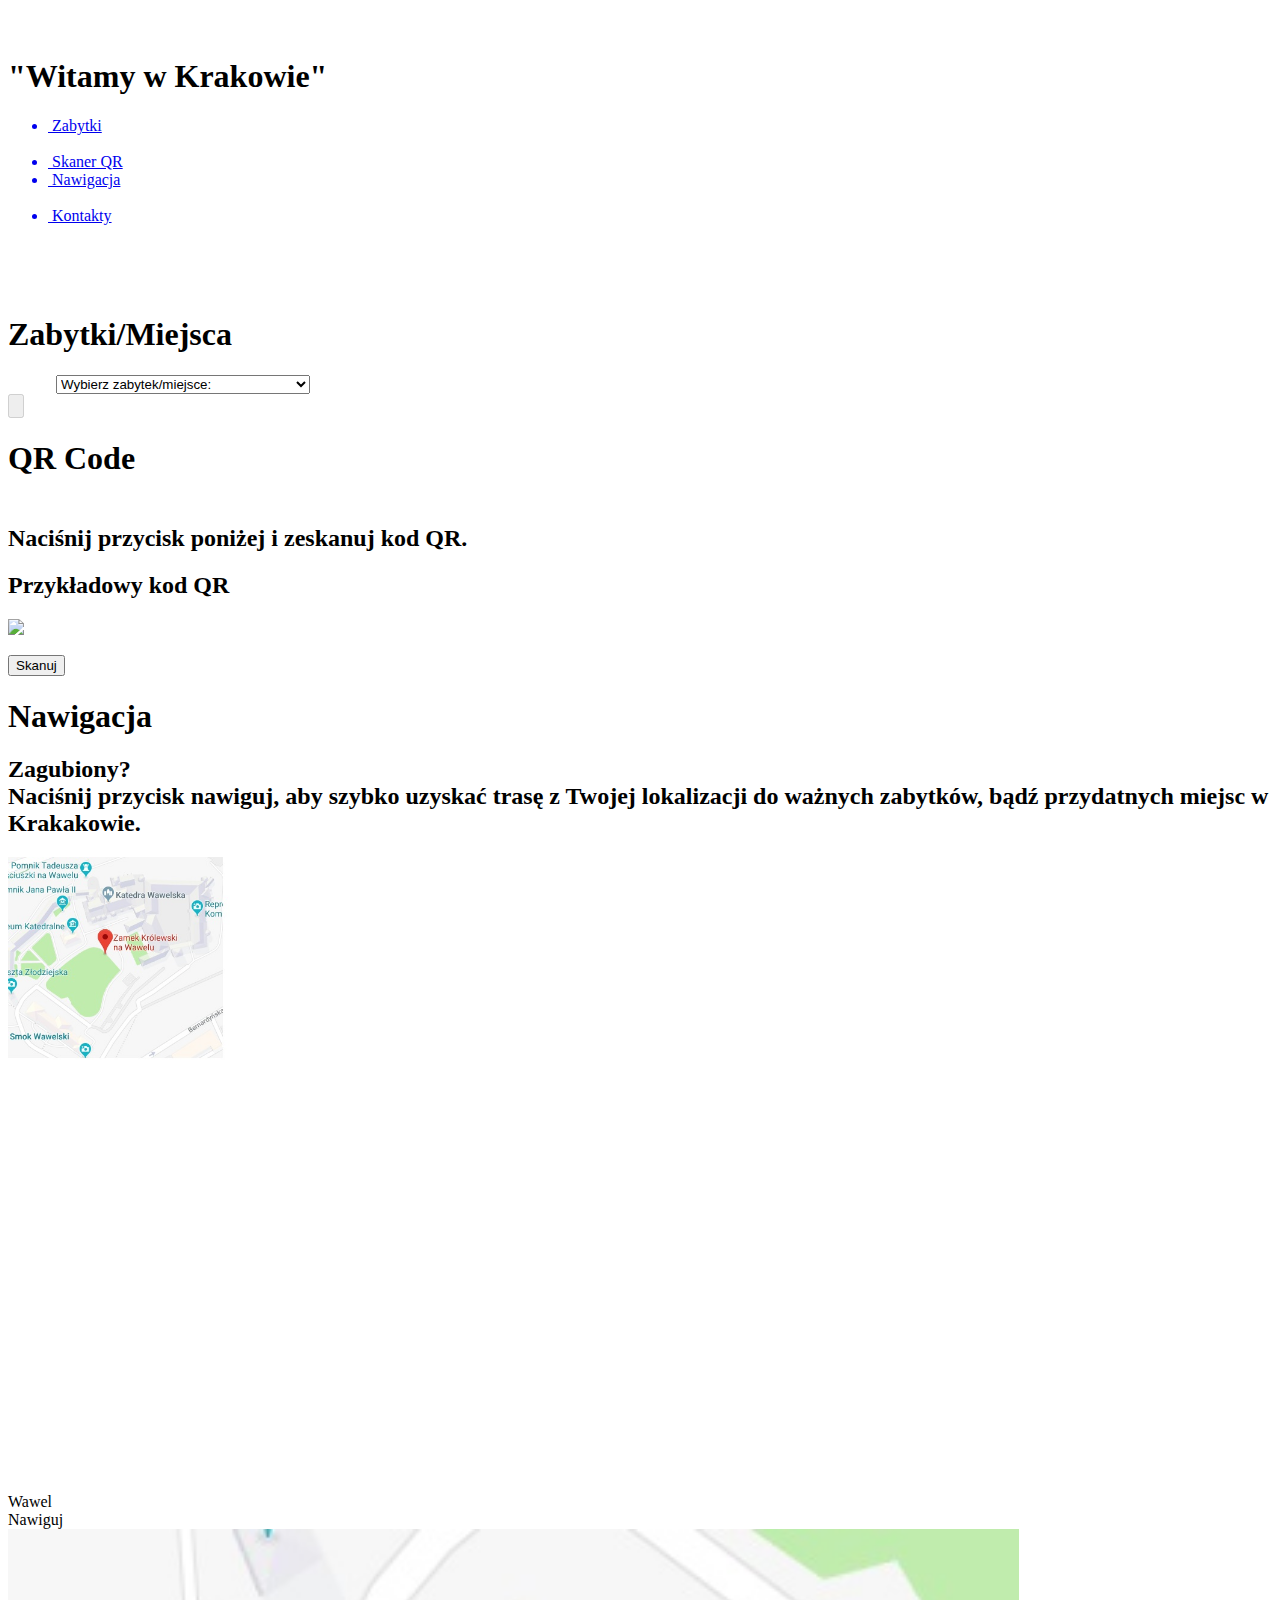
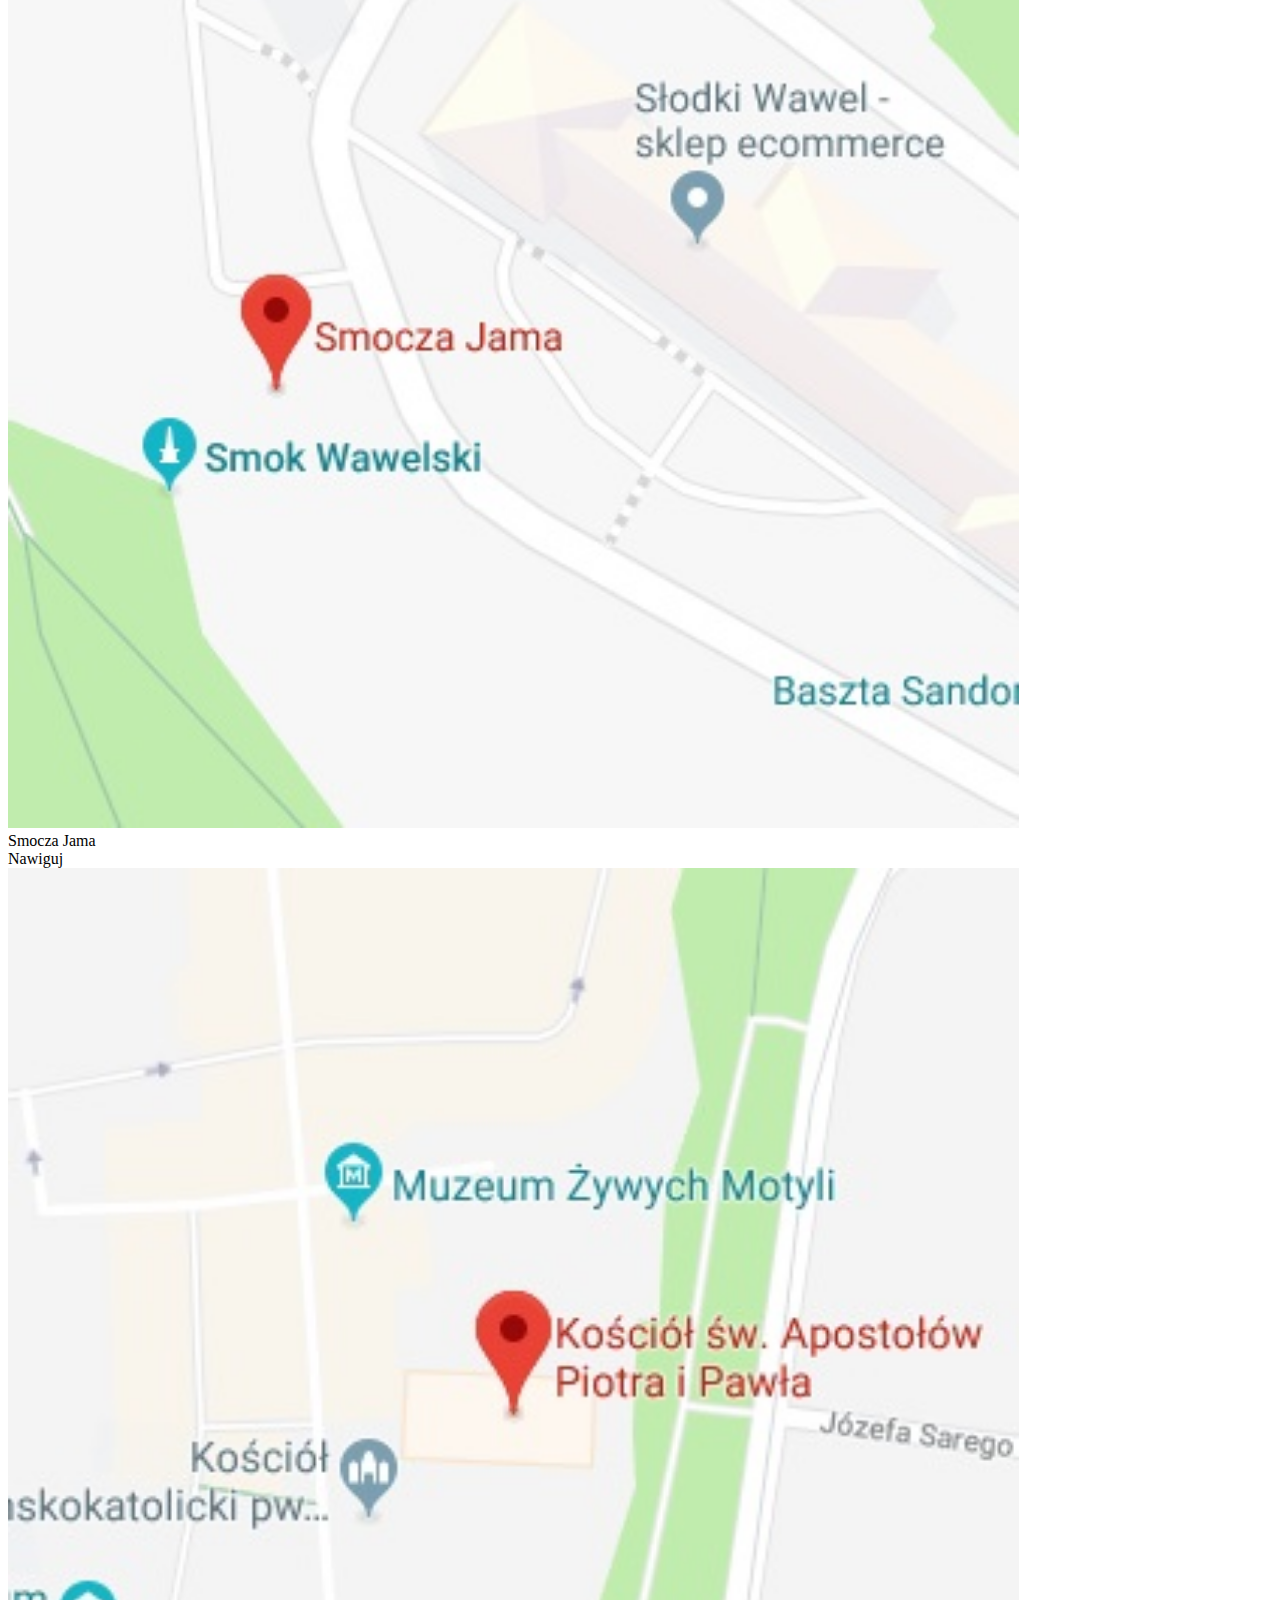
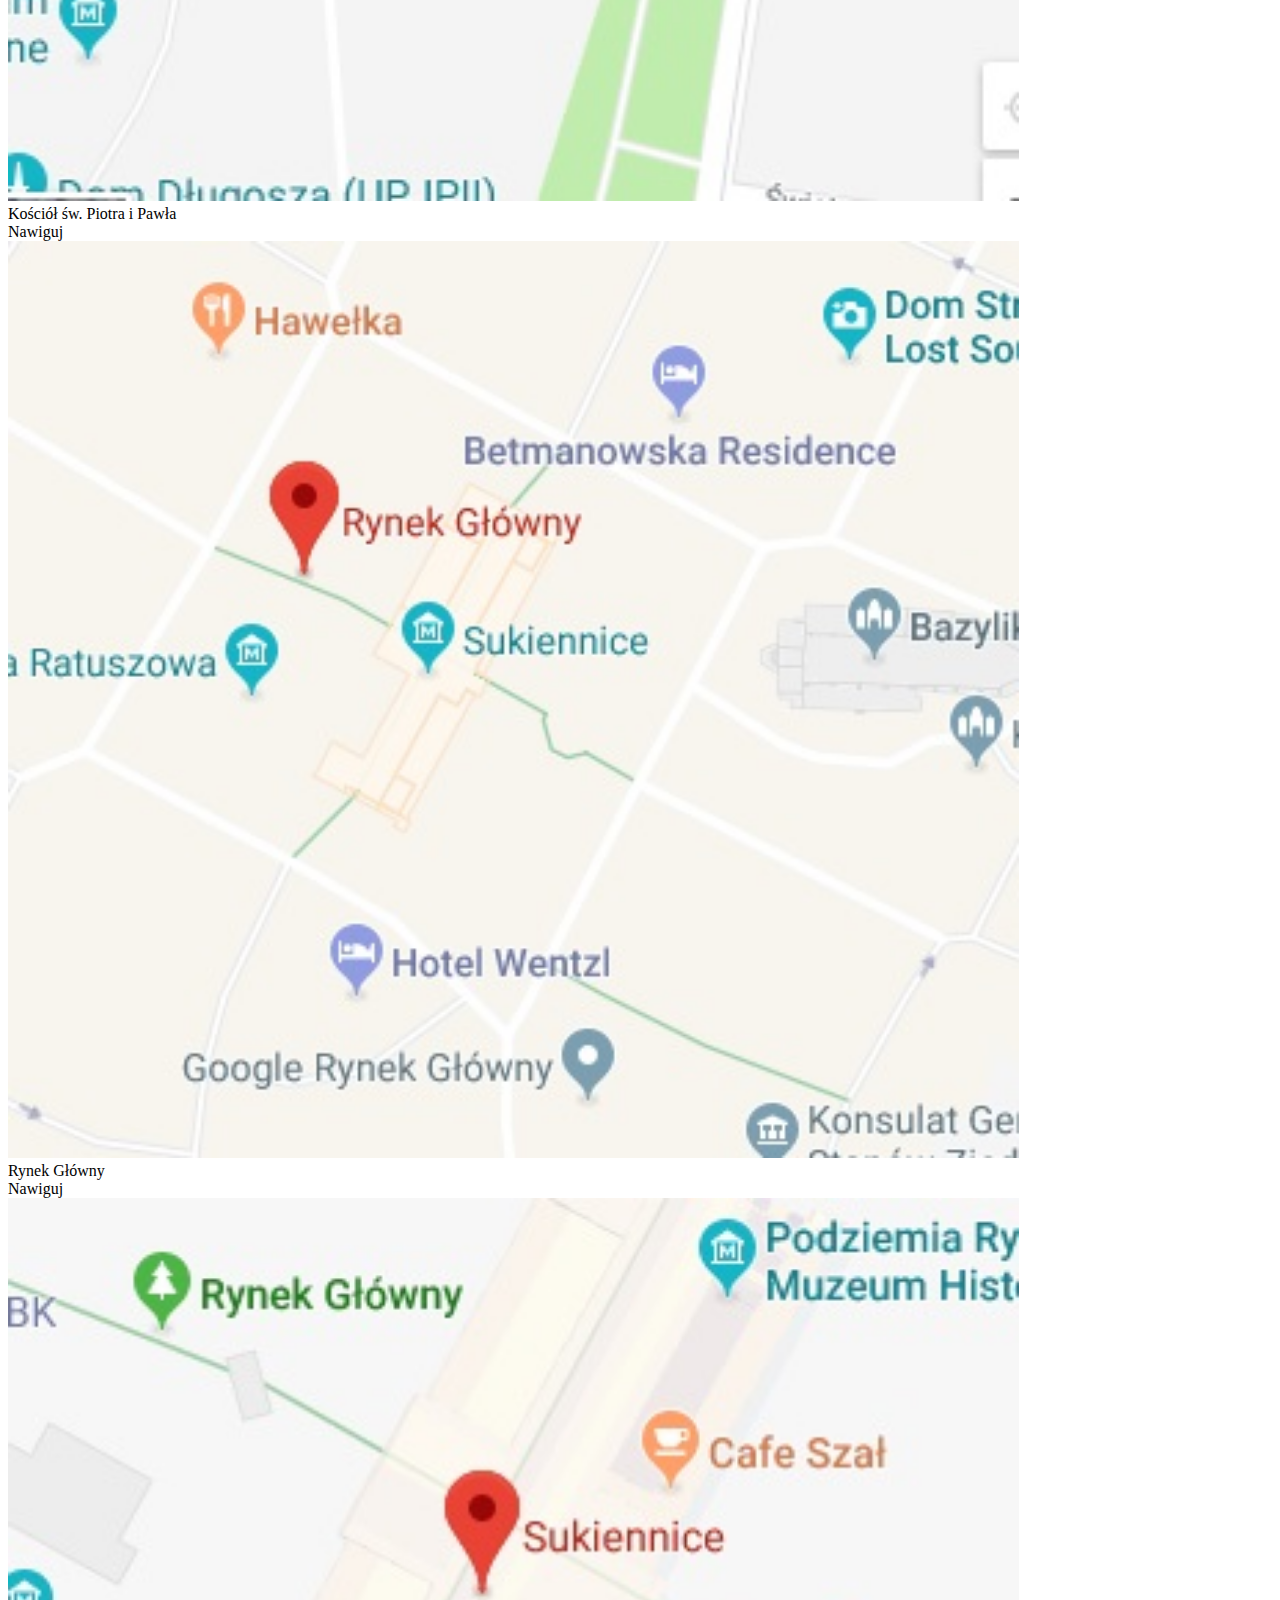
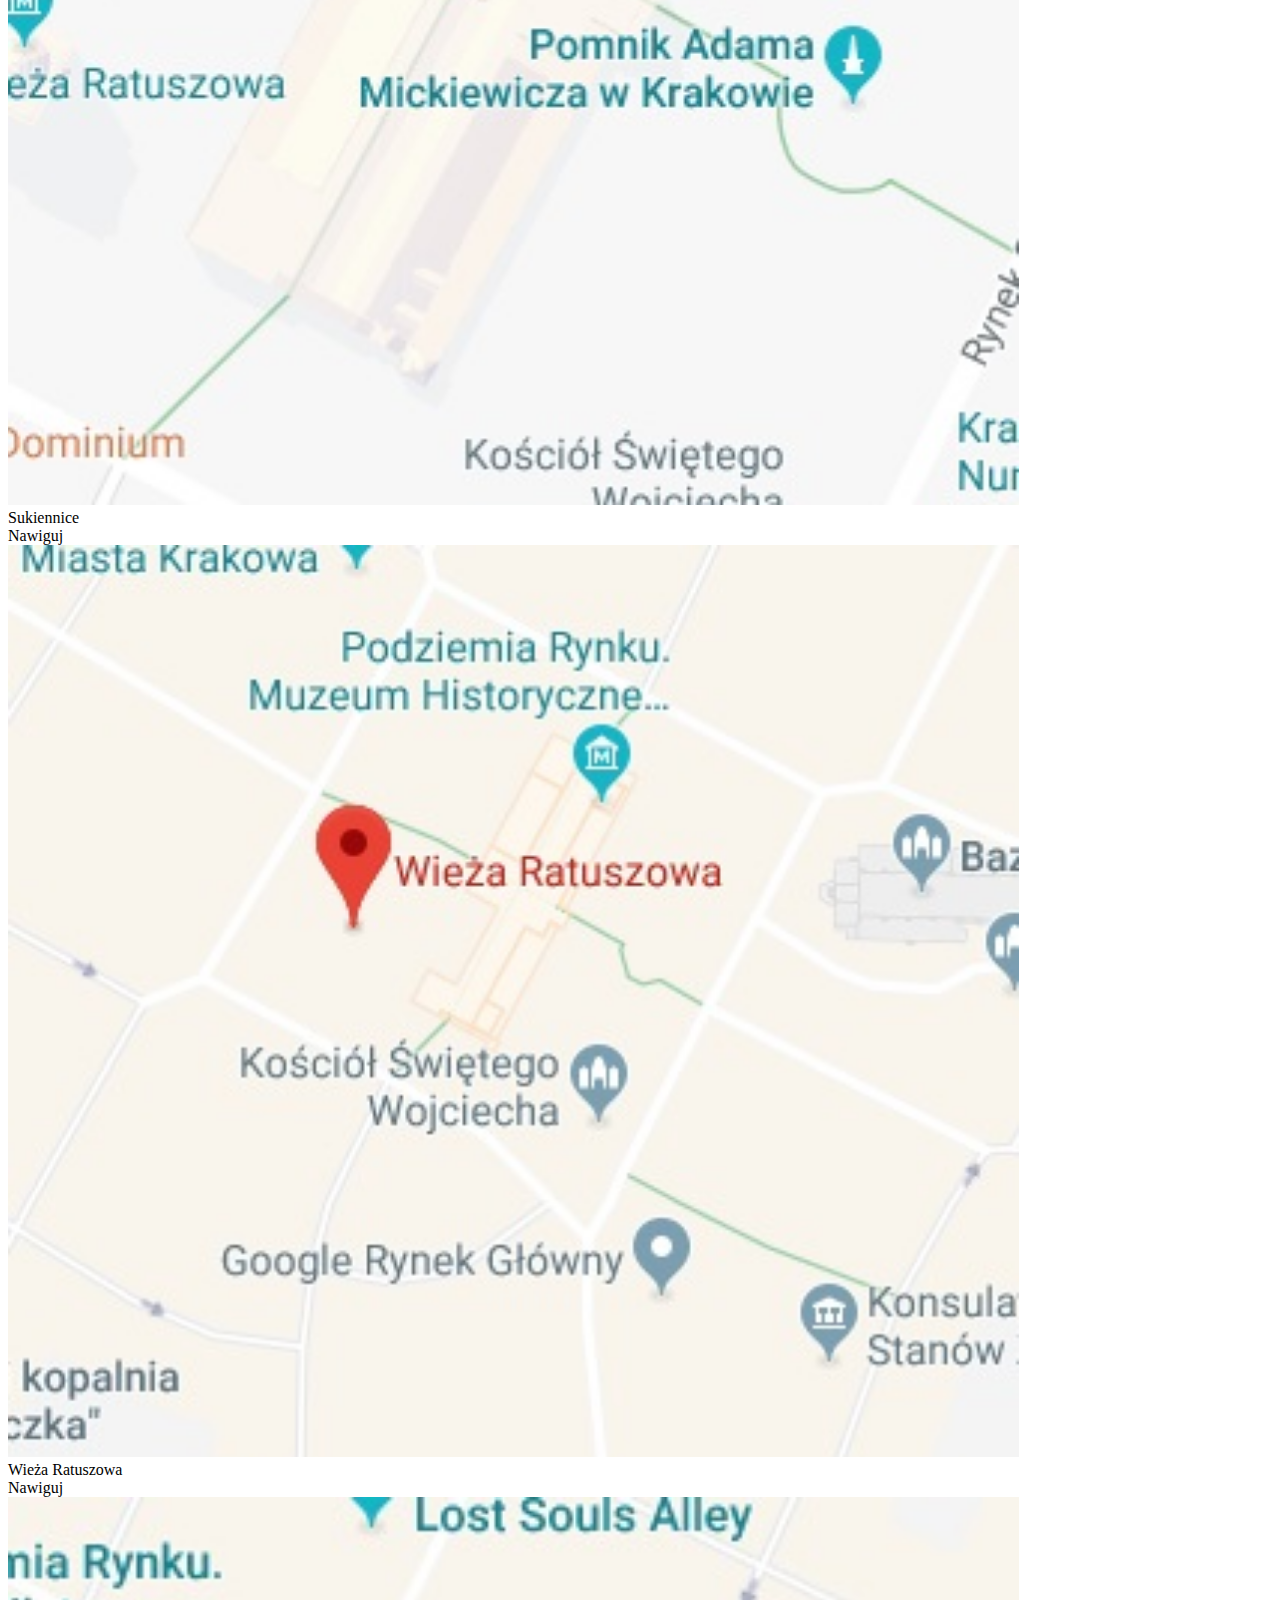
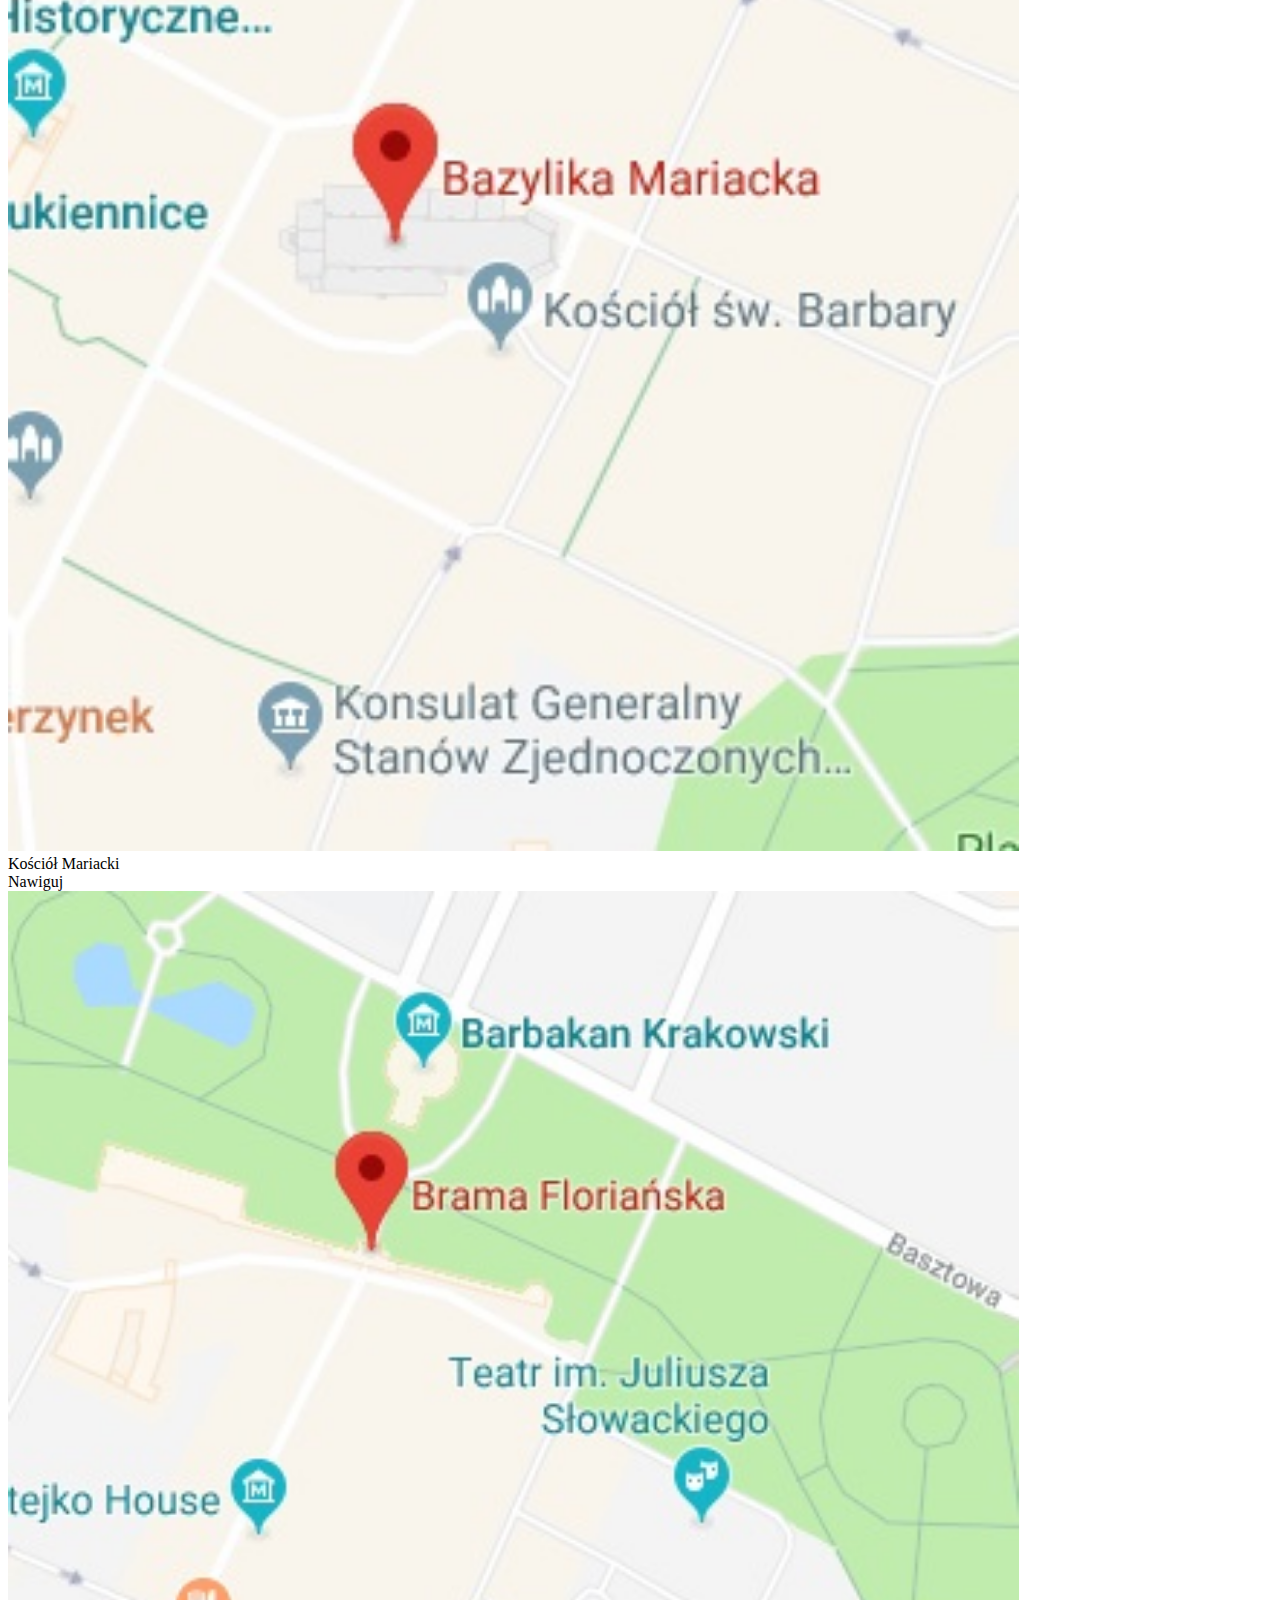
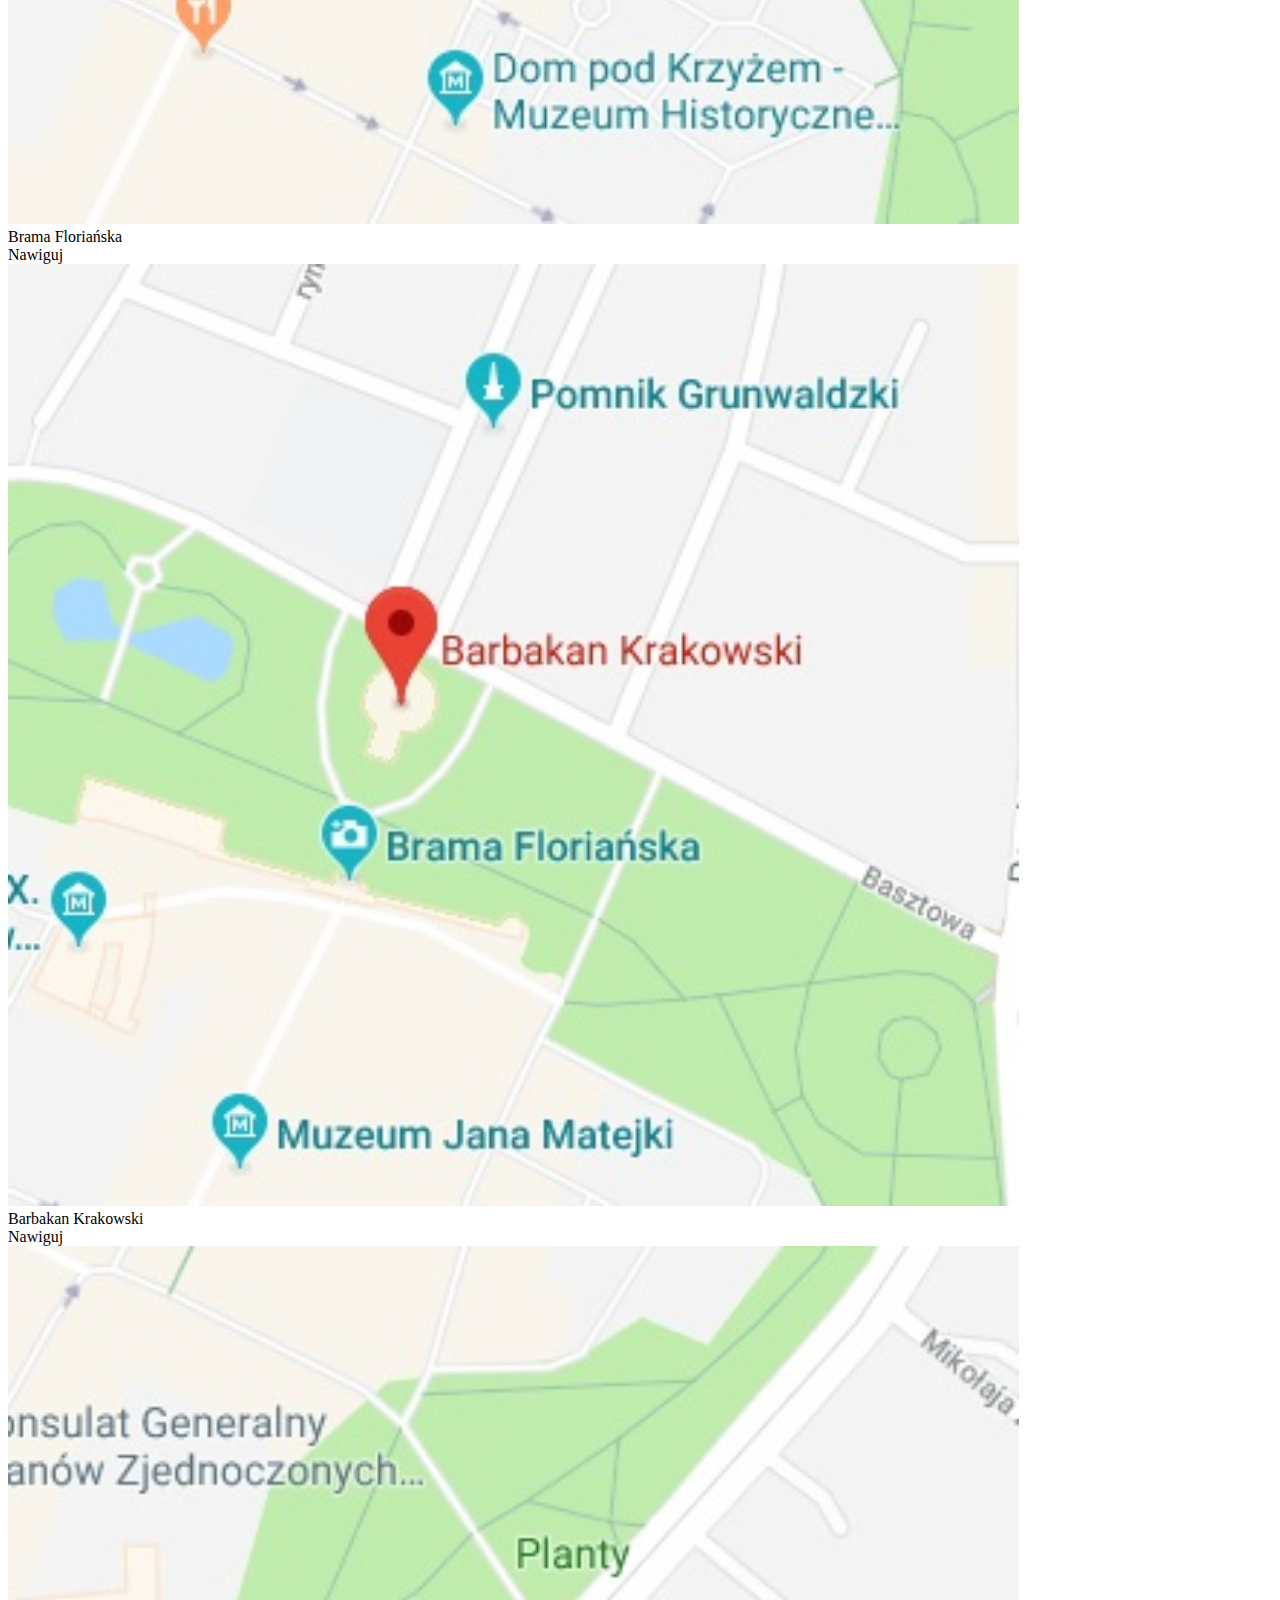
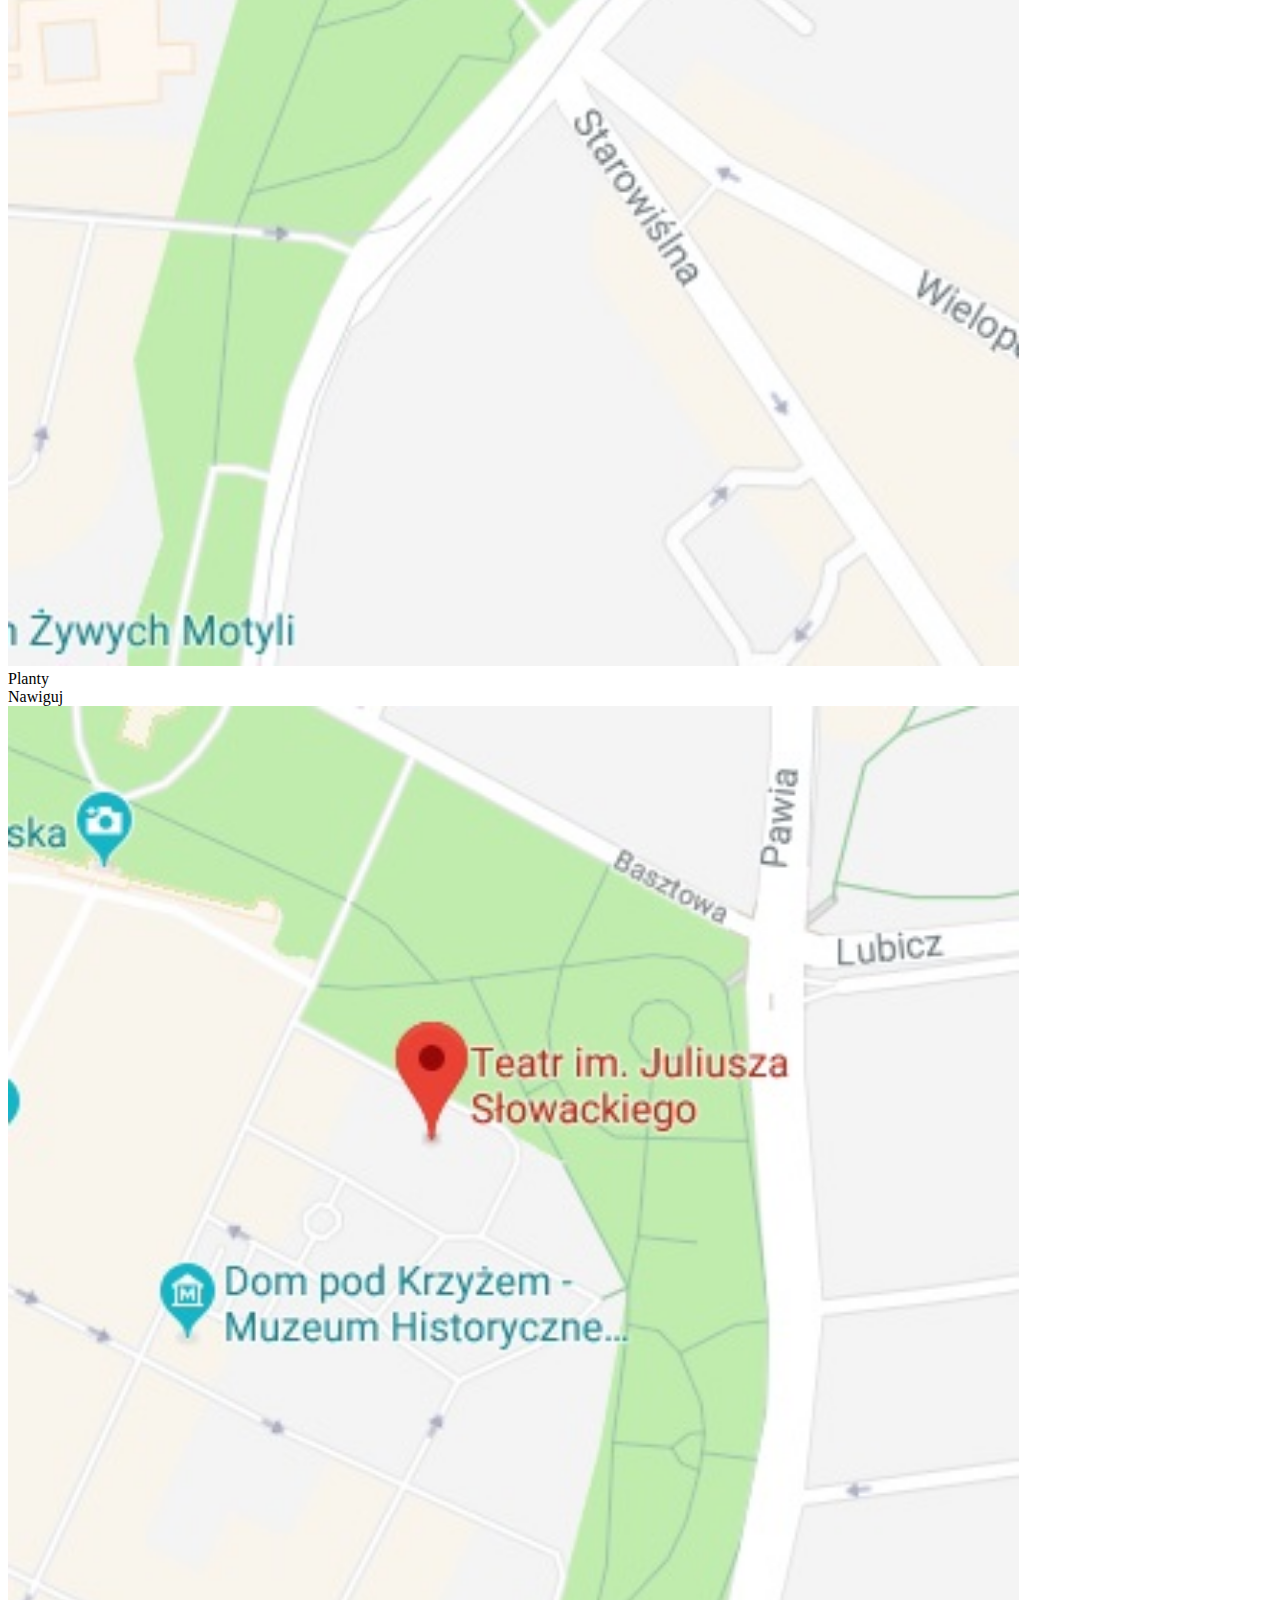
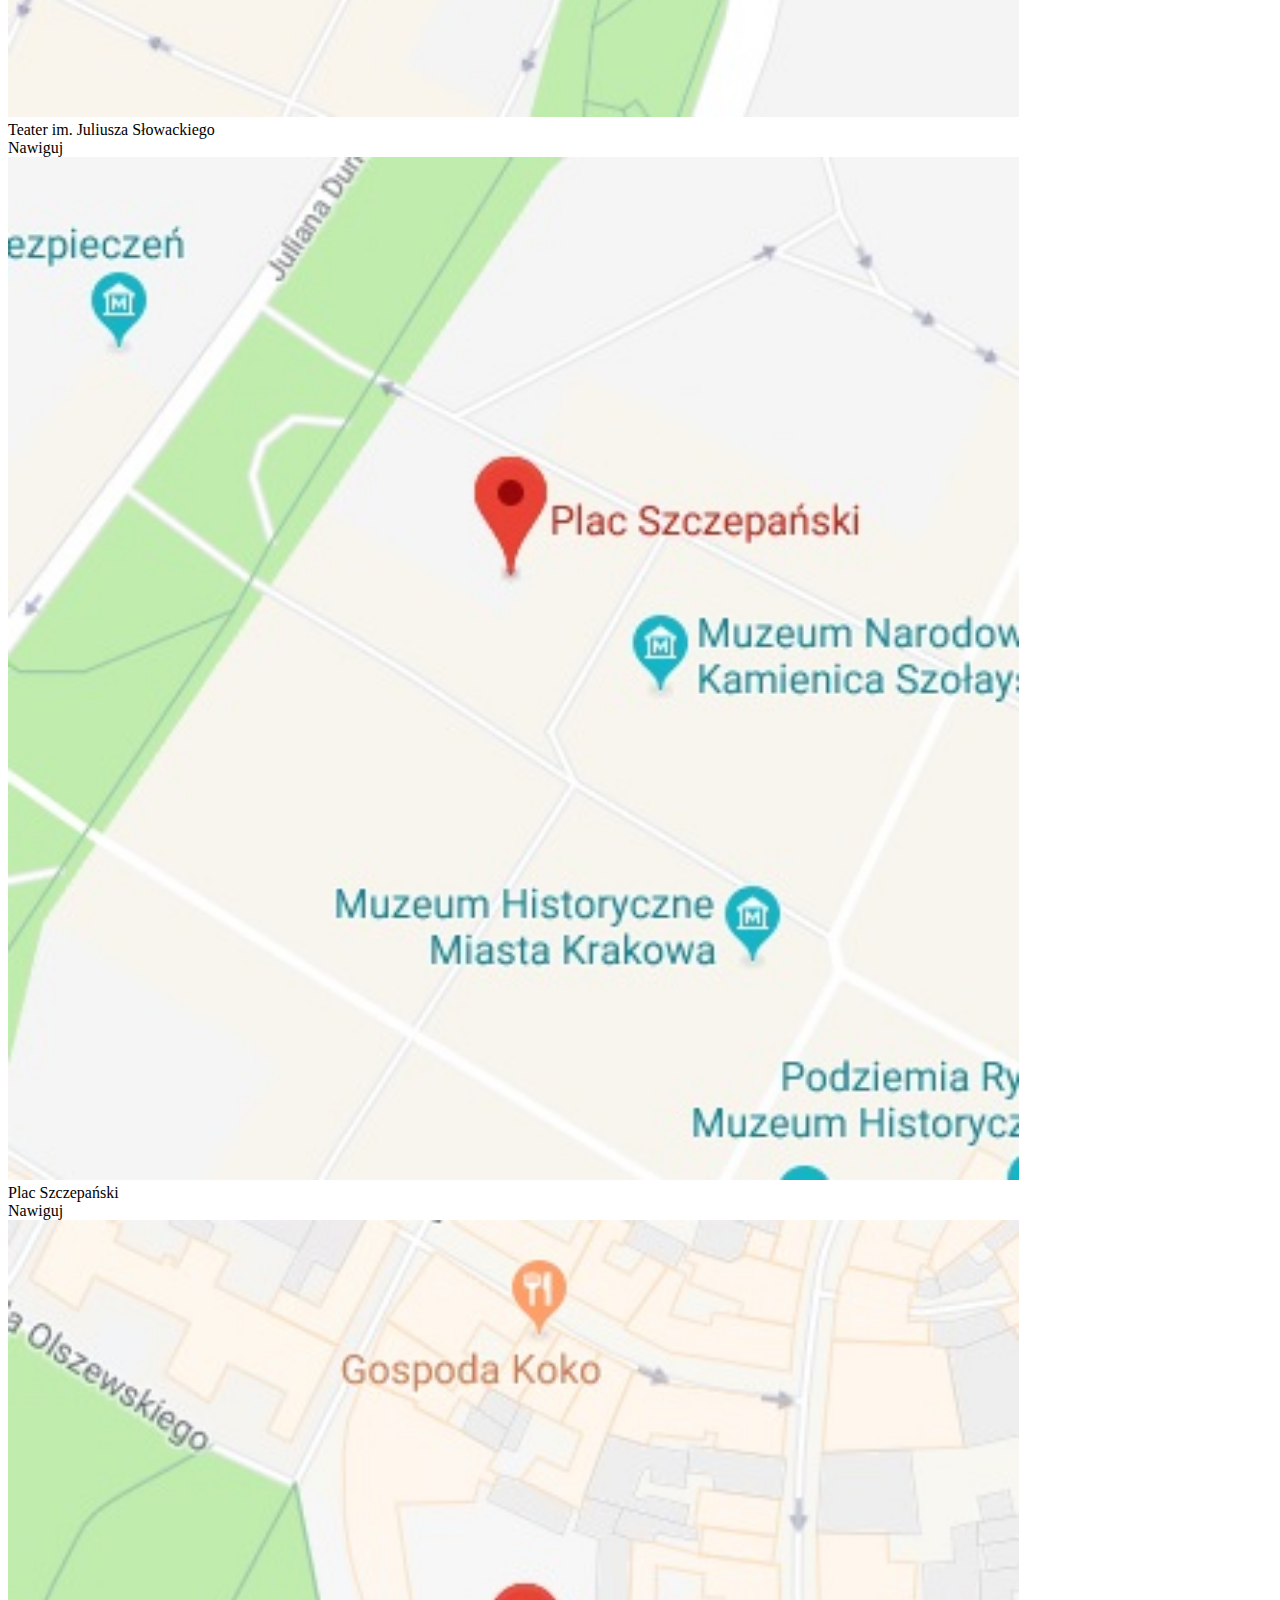
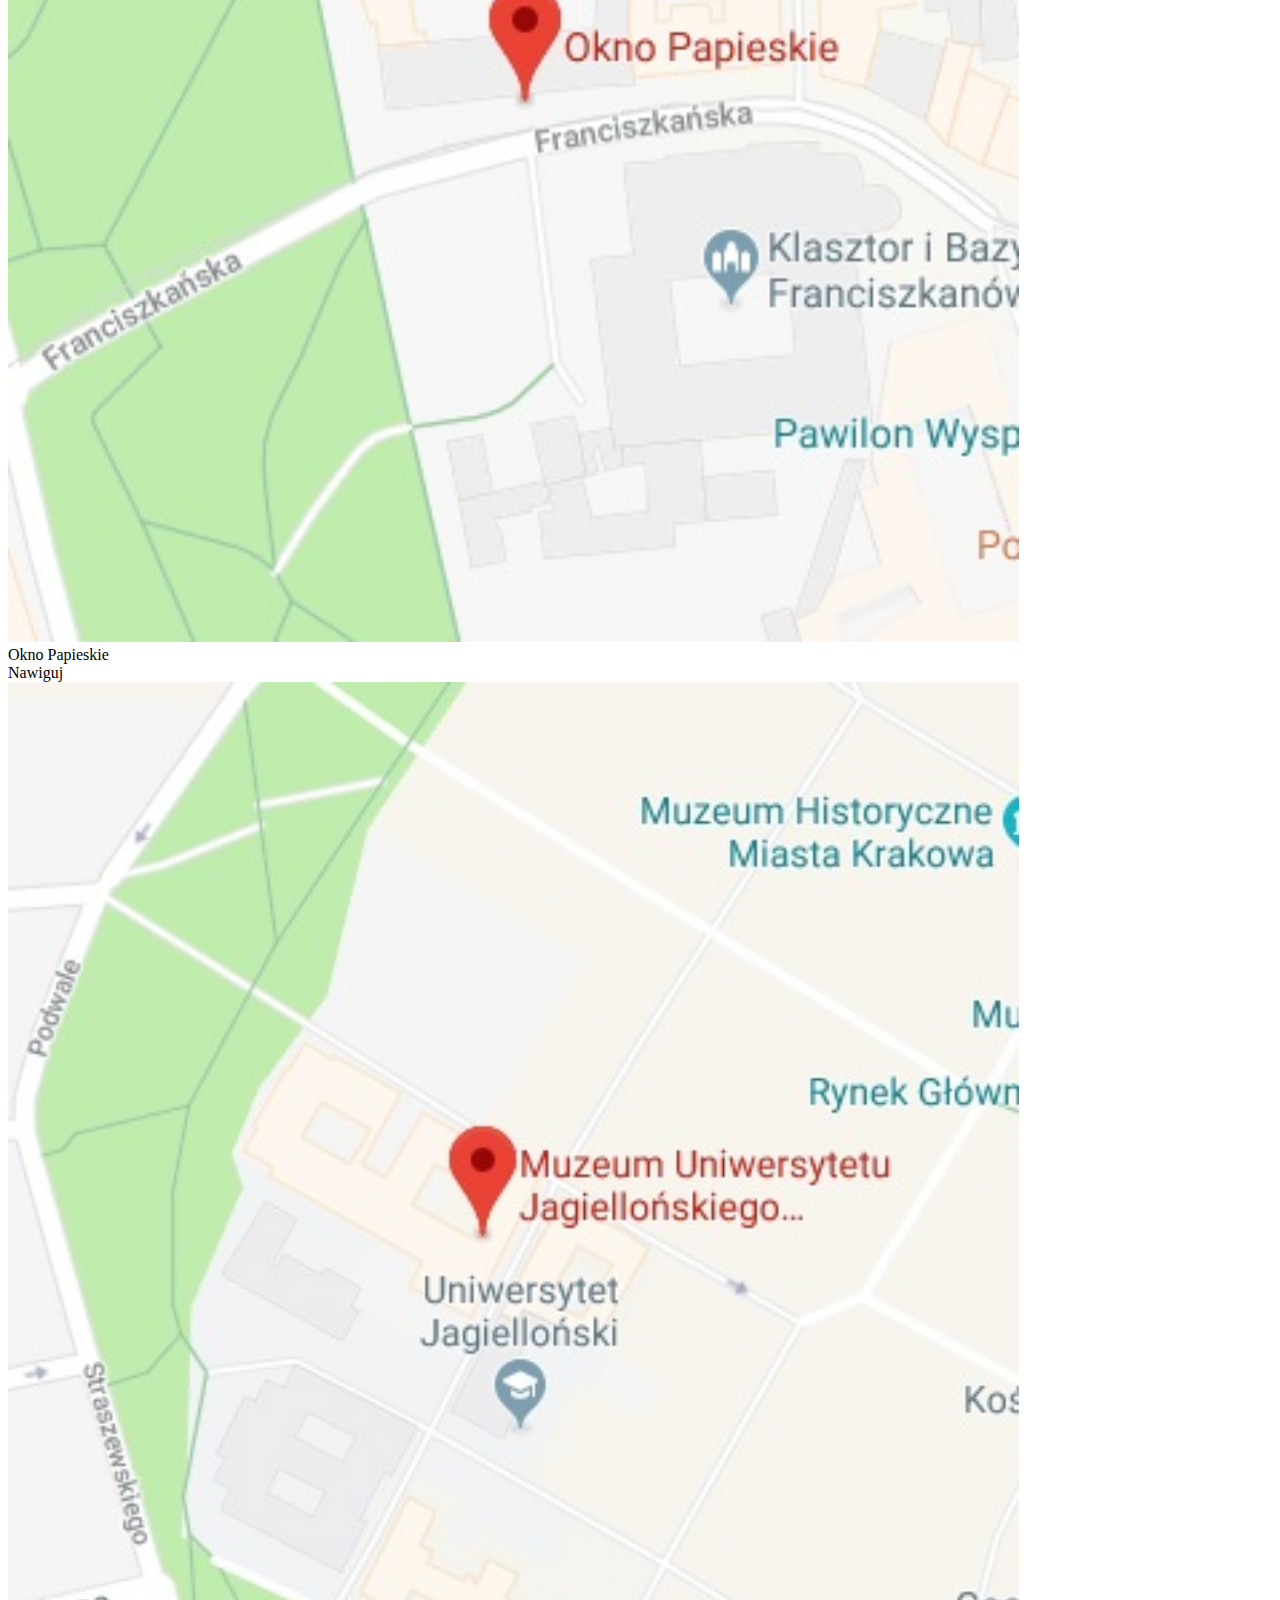
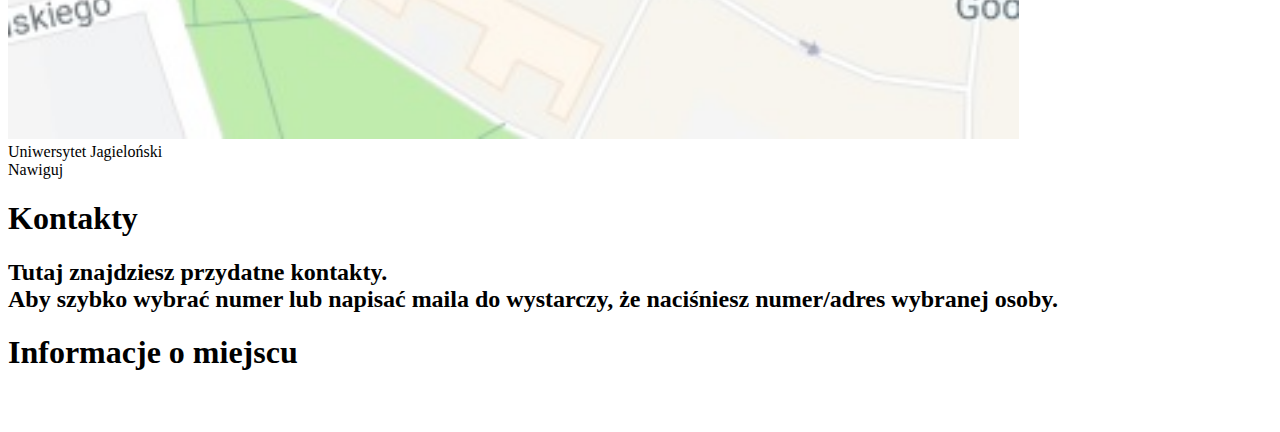
==== commit 0f56014e: "z v2" ====
--- a/www/index.html
+++ b/www/index.html
@@ -21,44 +21,7 @@
 
 		<body onload="init()">
 
-<!-- MAIN PAGE -->
-<div data-role="page" id="logInPage">
-    <div data-role="main" class="ui-content">
-        <div class="login-box">
-            <div class="firstHeader">
-                <h1>VisitCracow</h1>
-                <p>Zaloguj się</p>
-            </div>
-            <div class="formSignIn">
-                <input type="email" data-role="none" placeholder="Email" id="emailLog"/>
-                <input type="password" data-role="none" placeholder="Hasło" id="passwordLog"/>
-            </div>
-            <a href="#" id="lostPassword" class="ui-btn">Zapomniałeś hasła?</a>
-            <button id="login" data-role="none" class="loginBtn loginBtnFirebase">Zaloguj</button>
-            <button id="facebookLogIn" data-role="none" class="loginBtn loginBtn--facebook">Login with Facebook</button>
-            <button id="googleLogIn" data-role="none" class="loginBtn loginBtn--google">Login with Google</button>
-            <a href="#createAccountPage" data-role="none" class="ui-btn btnRegister">Lub utwórz konto</a>
-        </div>
-    </div>
-</div>
-
-<!-- CREATE ACCOUNT PAGE -->
-<div data-role="page" id="createAccountPage">
-    <div data-role="main" class="ui-content">
-        <div class="login-box">
-            <div class="firstHeader">
-                <h1>VisitCracow</h1>
-                <p>Zarejestruj się</p>
-            </div>
-            <div class="formRegister">
-                <input type="email" data-role="none" placeholder="Email" id="emailReg" required/>
-                <input type="password" data-role="none" placeholder="Hasło" id="passwordReg" required/>
-                <input type="password" data-role="none" placeholder="Powtórz hasło" id="passwordCheck" required/>
-                <button id="register" data-role="none" class="loginBtn loginBtnFirebase">Zarejestruj konto</button>
-            </div>
-        </div>
-    </div>
-</div>
+
 		<!-- Main page -->
 		<div data-role="page" id="pageone">
 			<div id="wrapper">
@@ -152,7 +115,7 @@
     			</div>
 
     			<div class="col2">
-					<button type="button" class="building-information-button" id="building-information-button" disabled="disabled" onclick="onBuildingActivityReady();"><h1 class="ui-btn-icon-left ui-icon-info ui-alt-icon"> </h1></button>
+					<button type="button" class="building-information-button" id="building-information-button" disabled="disabled" onclick="monumentInfo(value);"><h1 class="ui-btn-icon-left ui-icon-info ui-alt-icon"> </h1></button>
     			</div>
 			</div>
 			
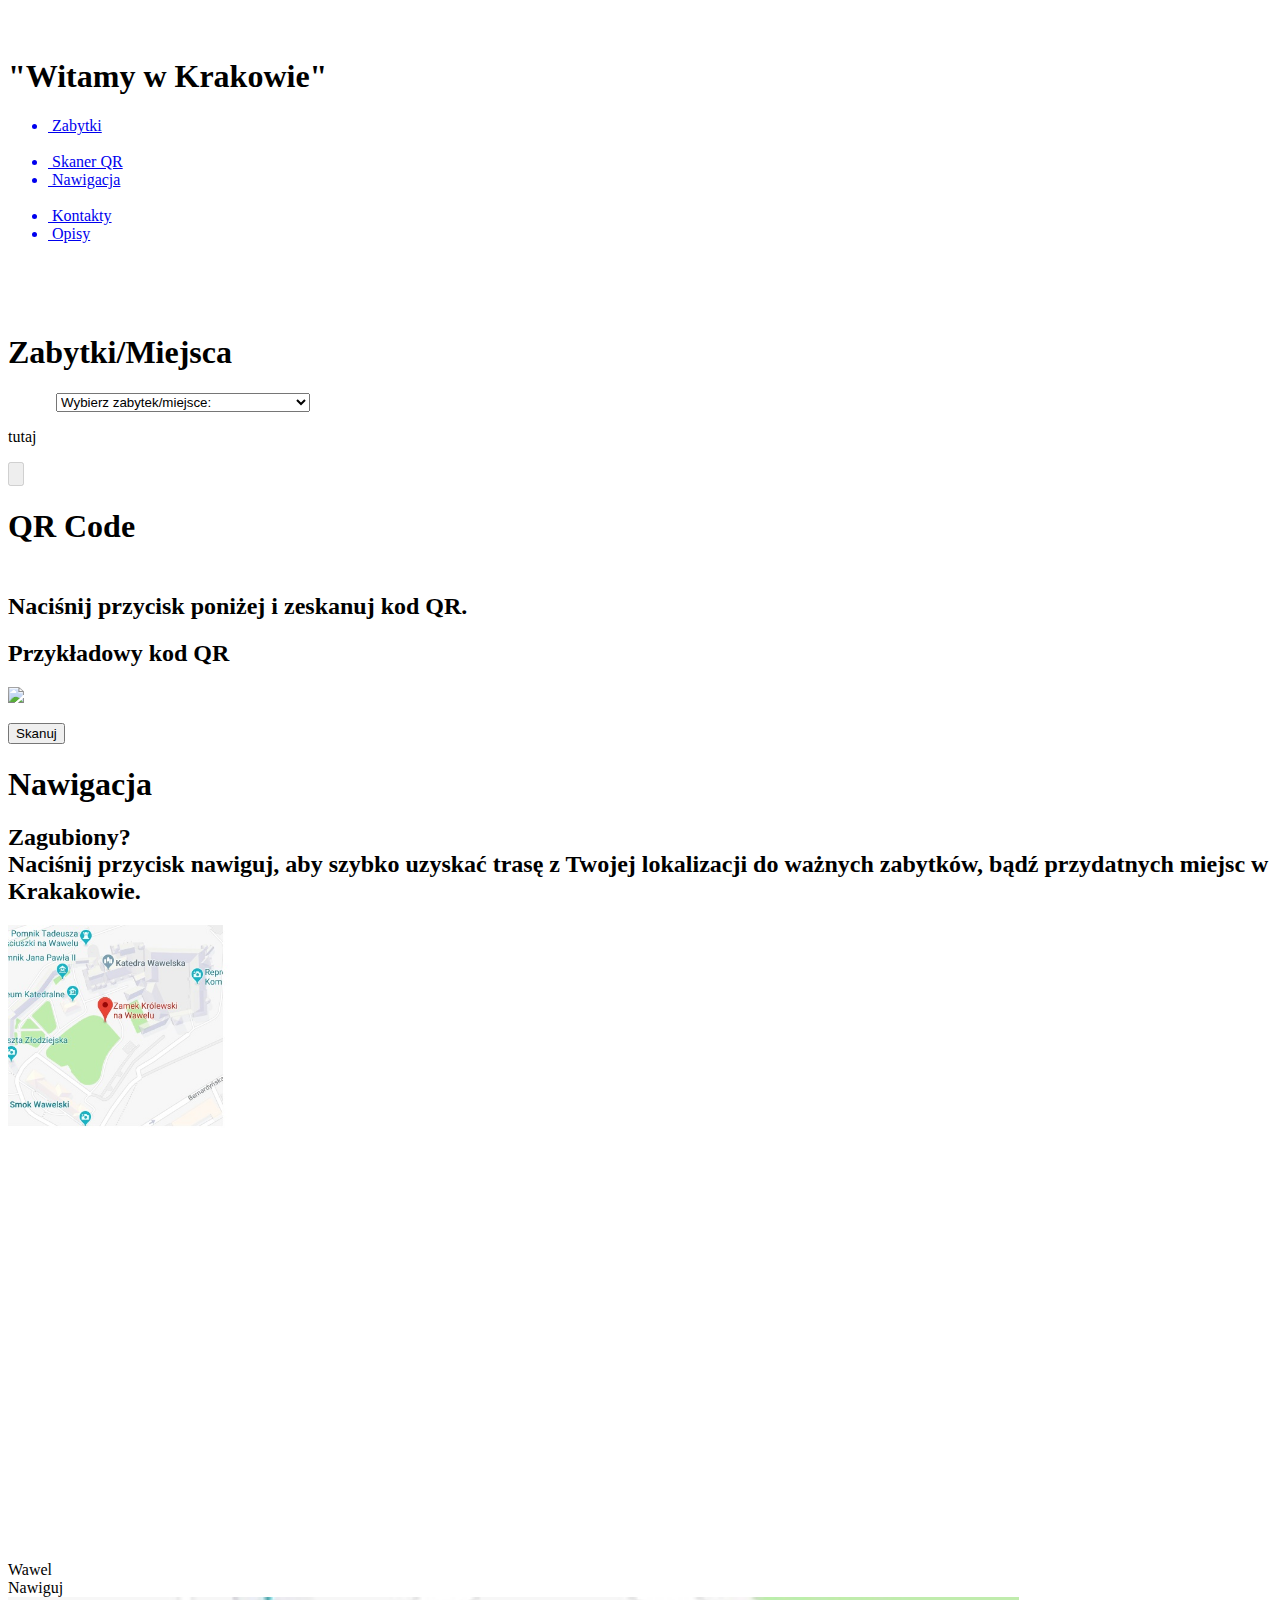
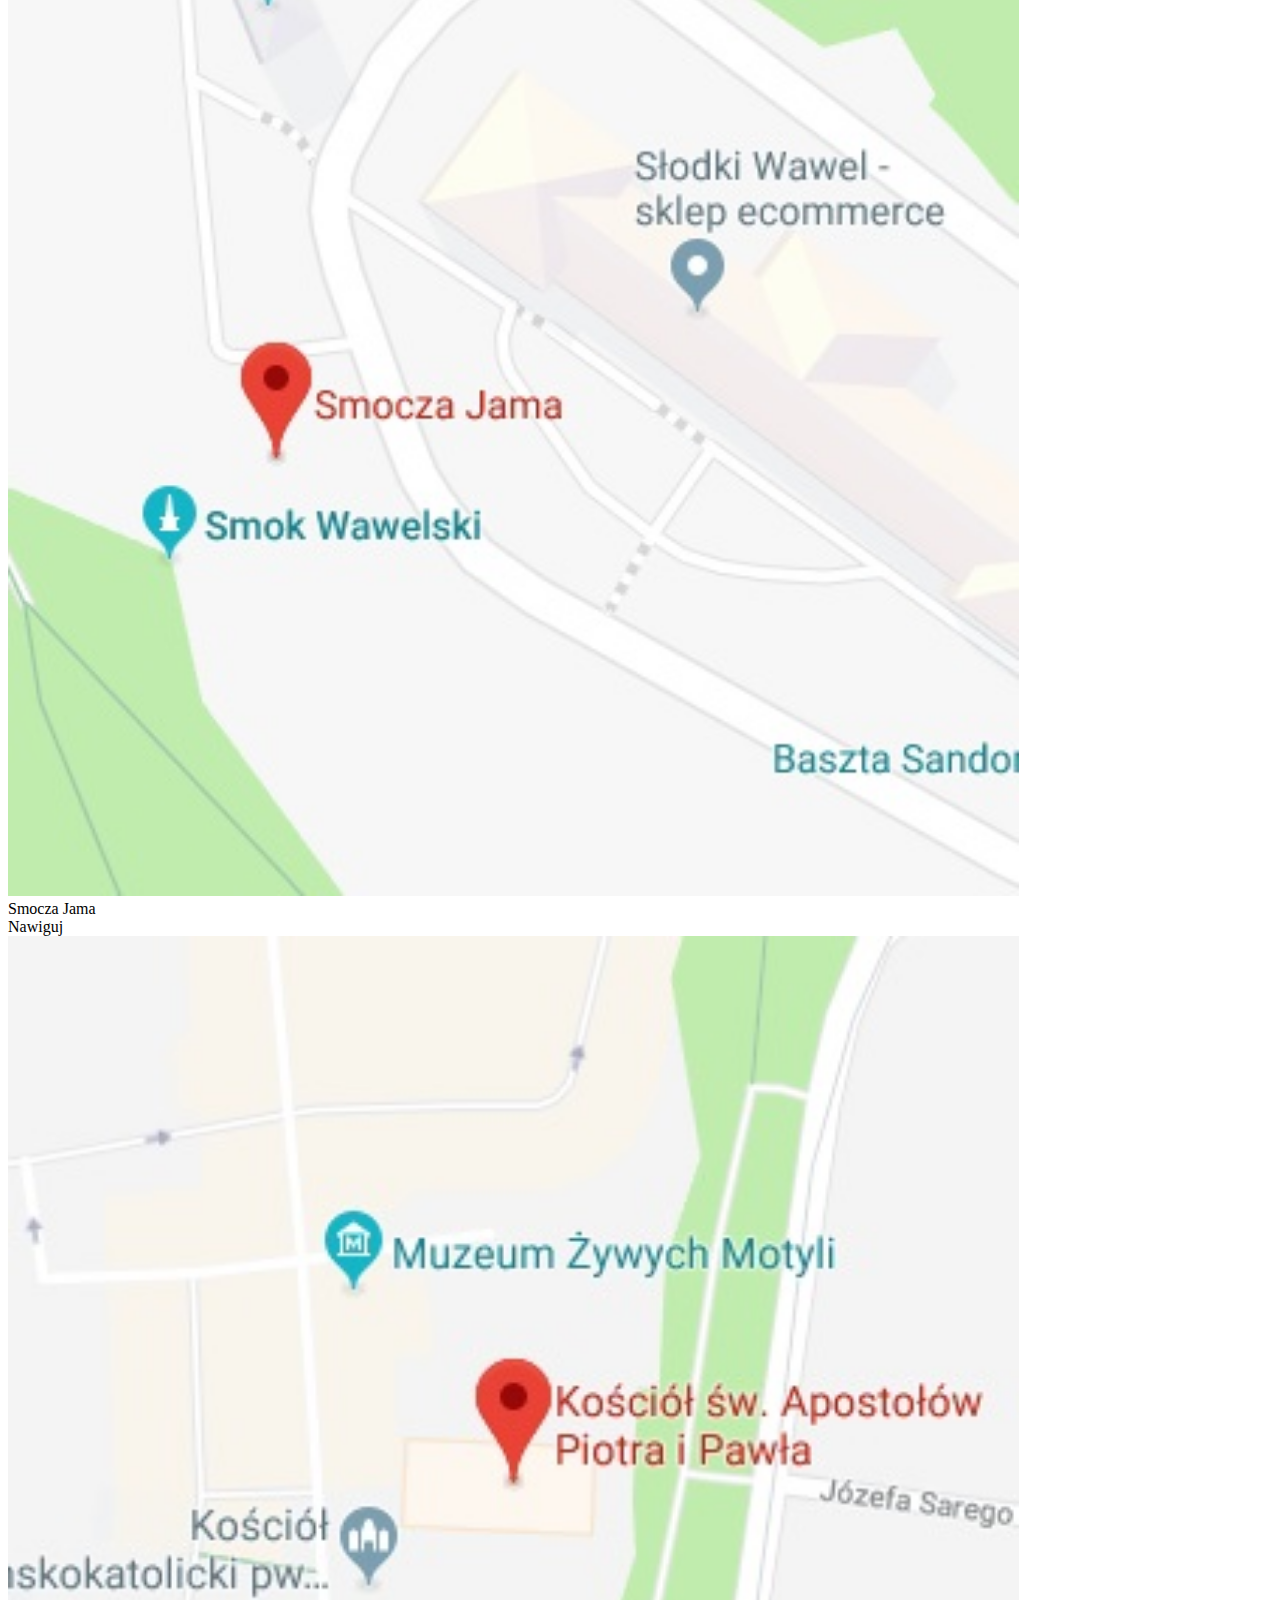
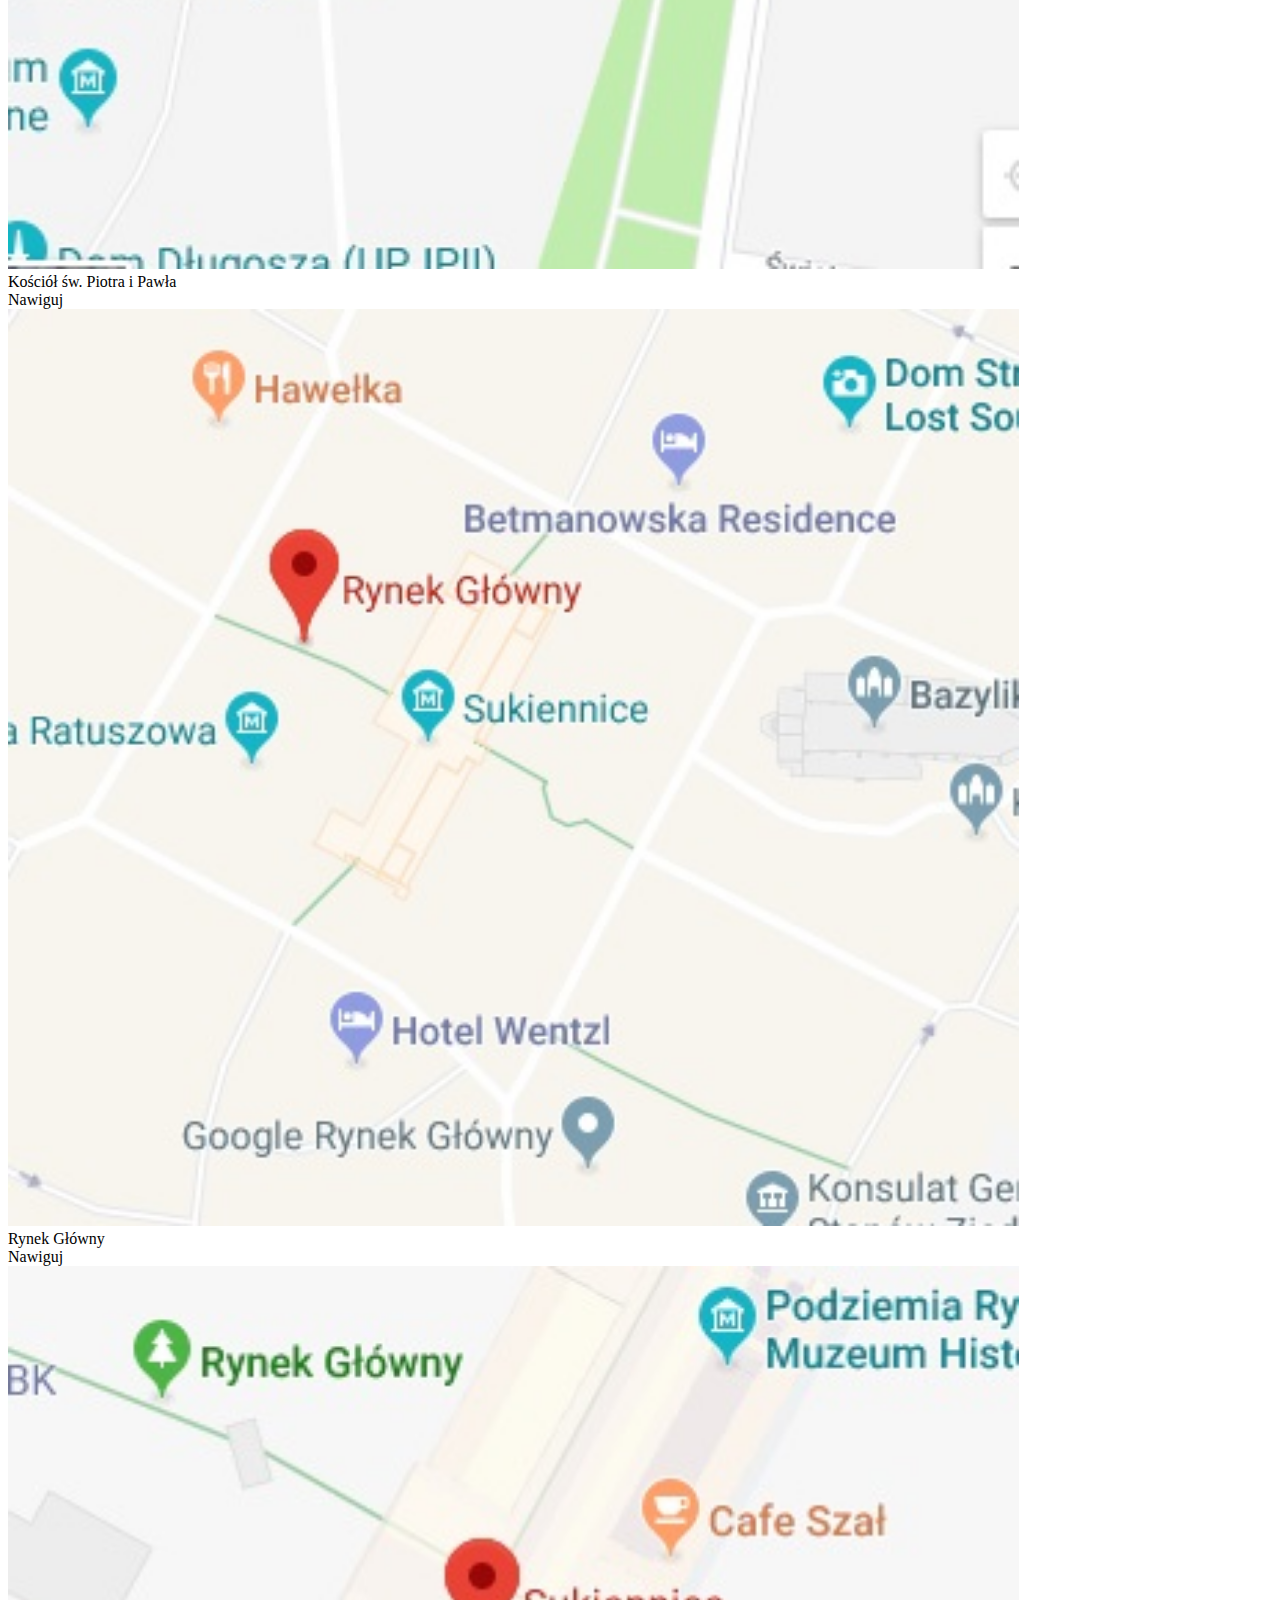
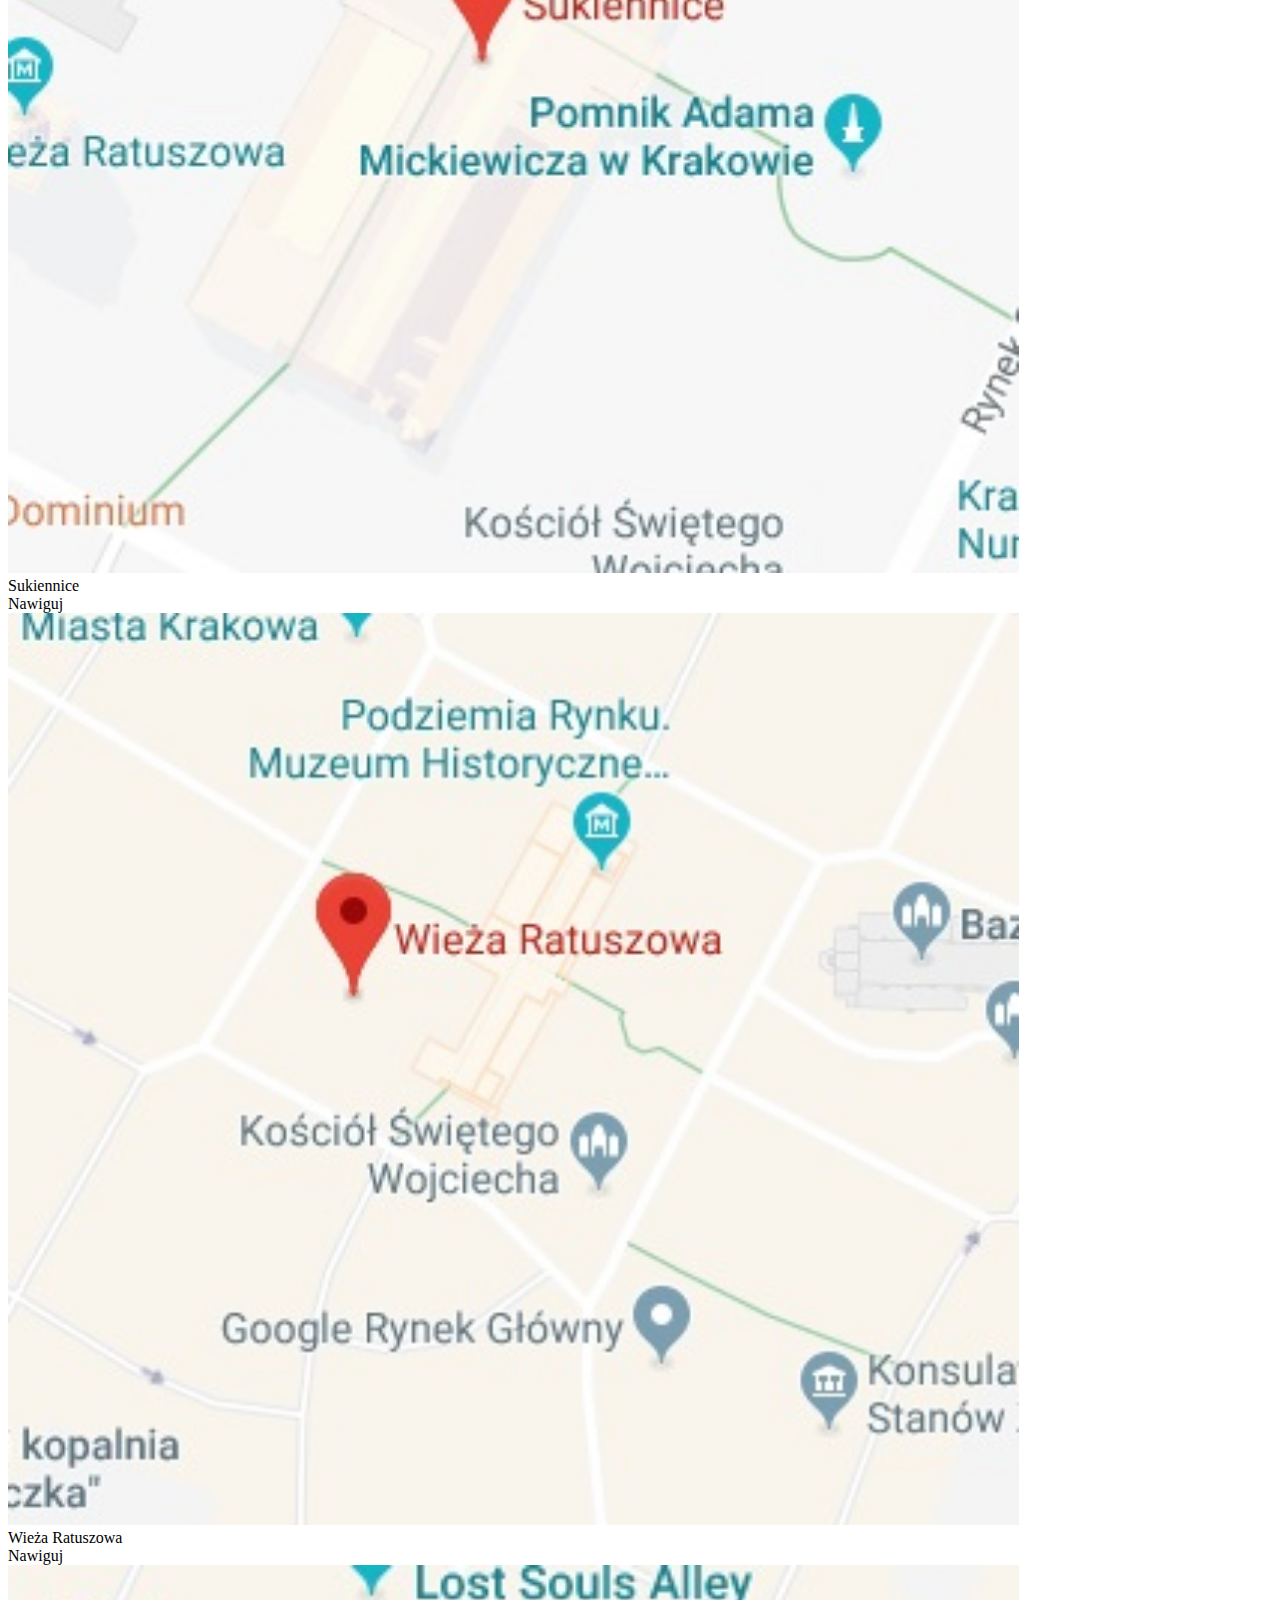
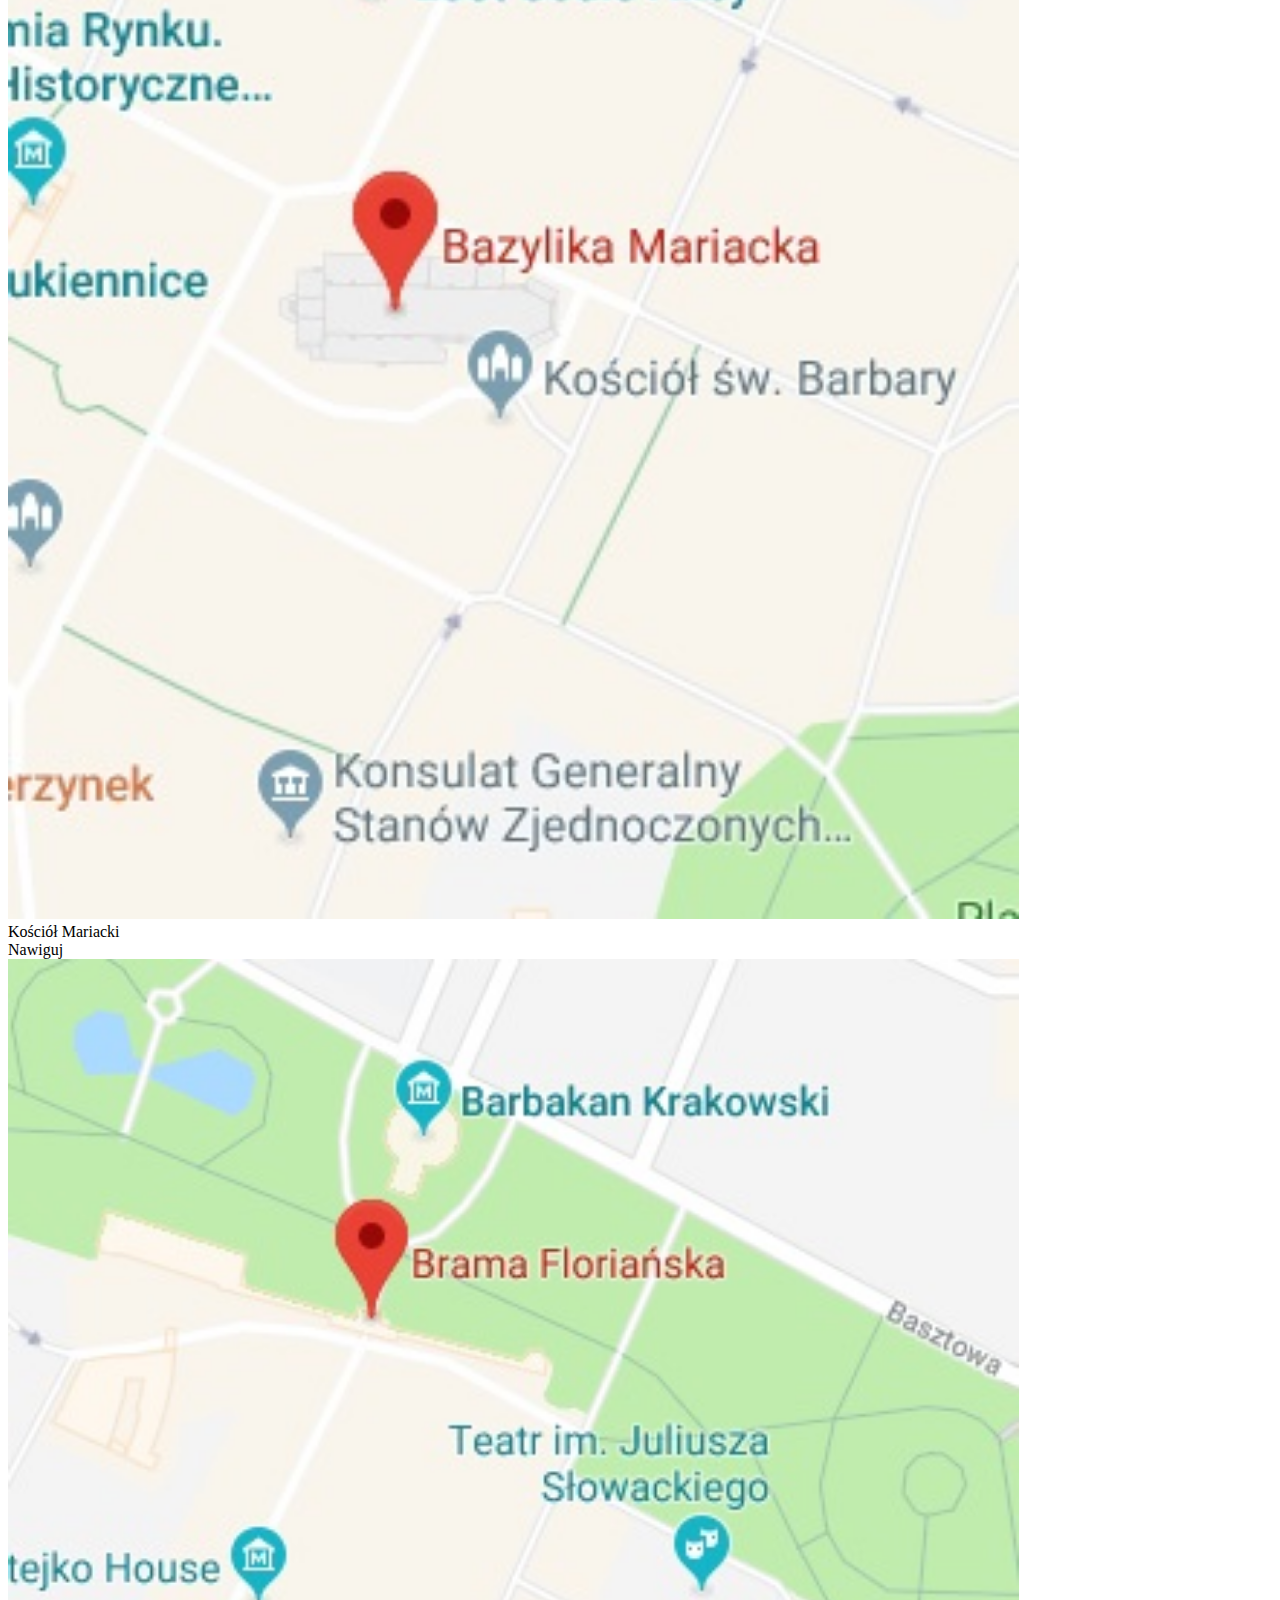
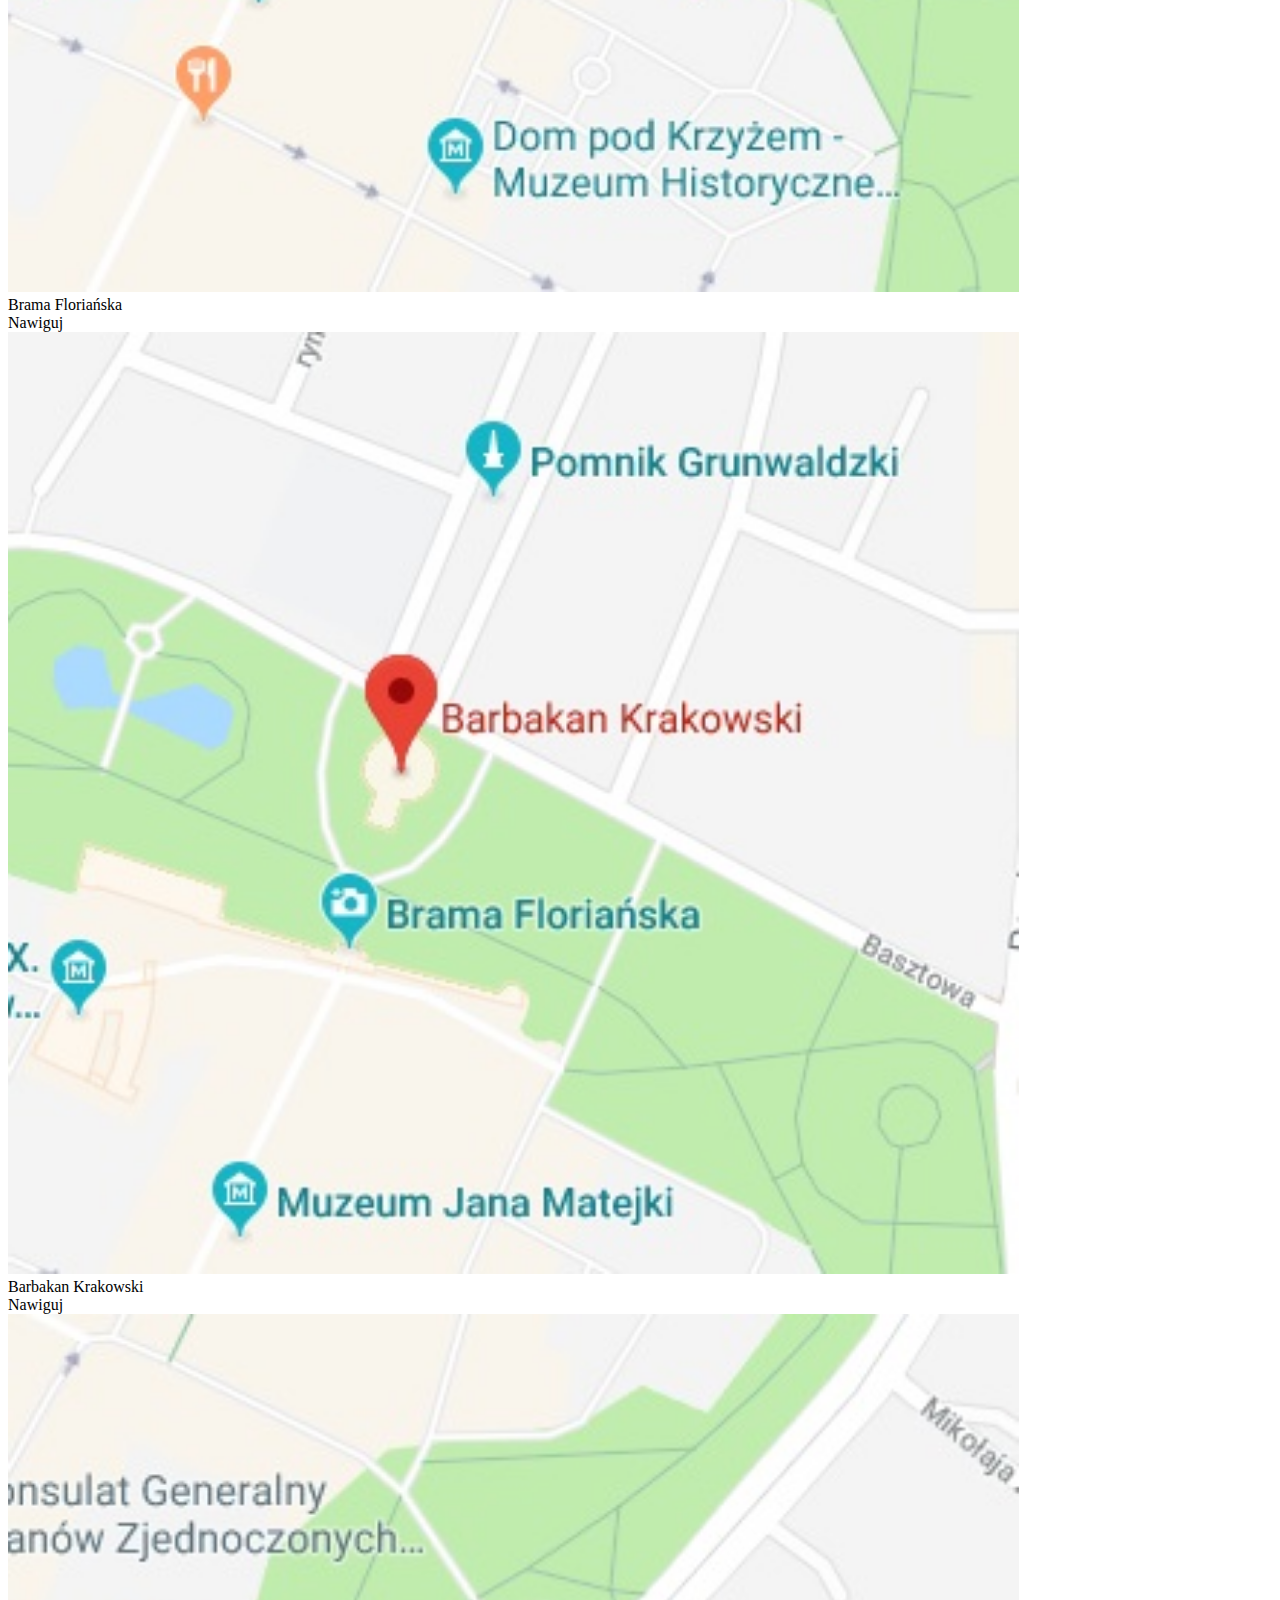
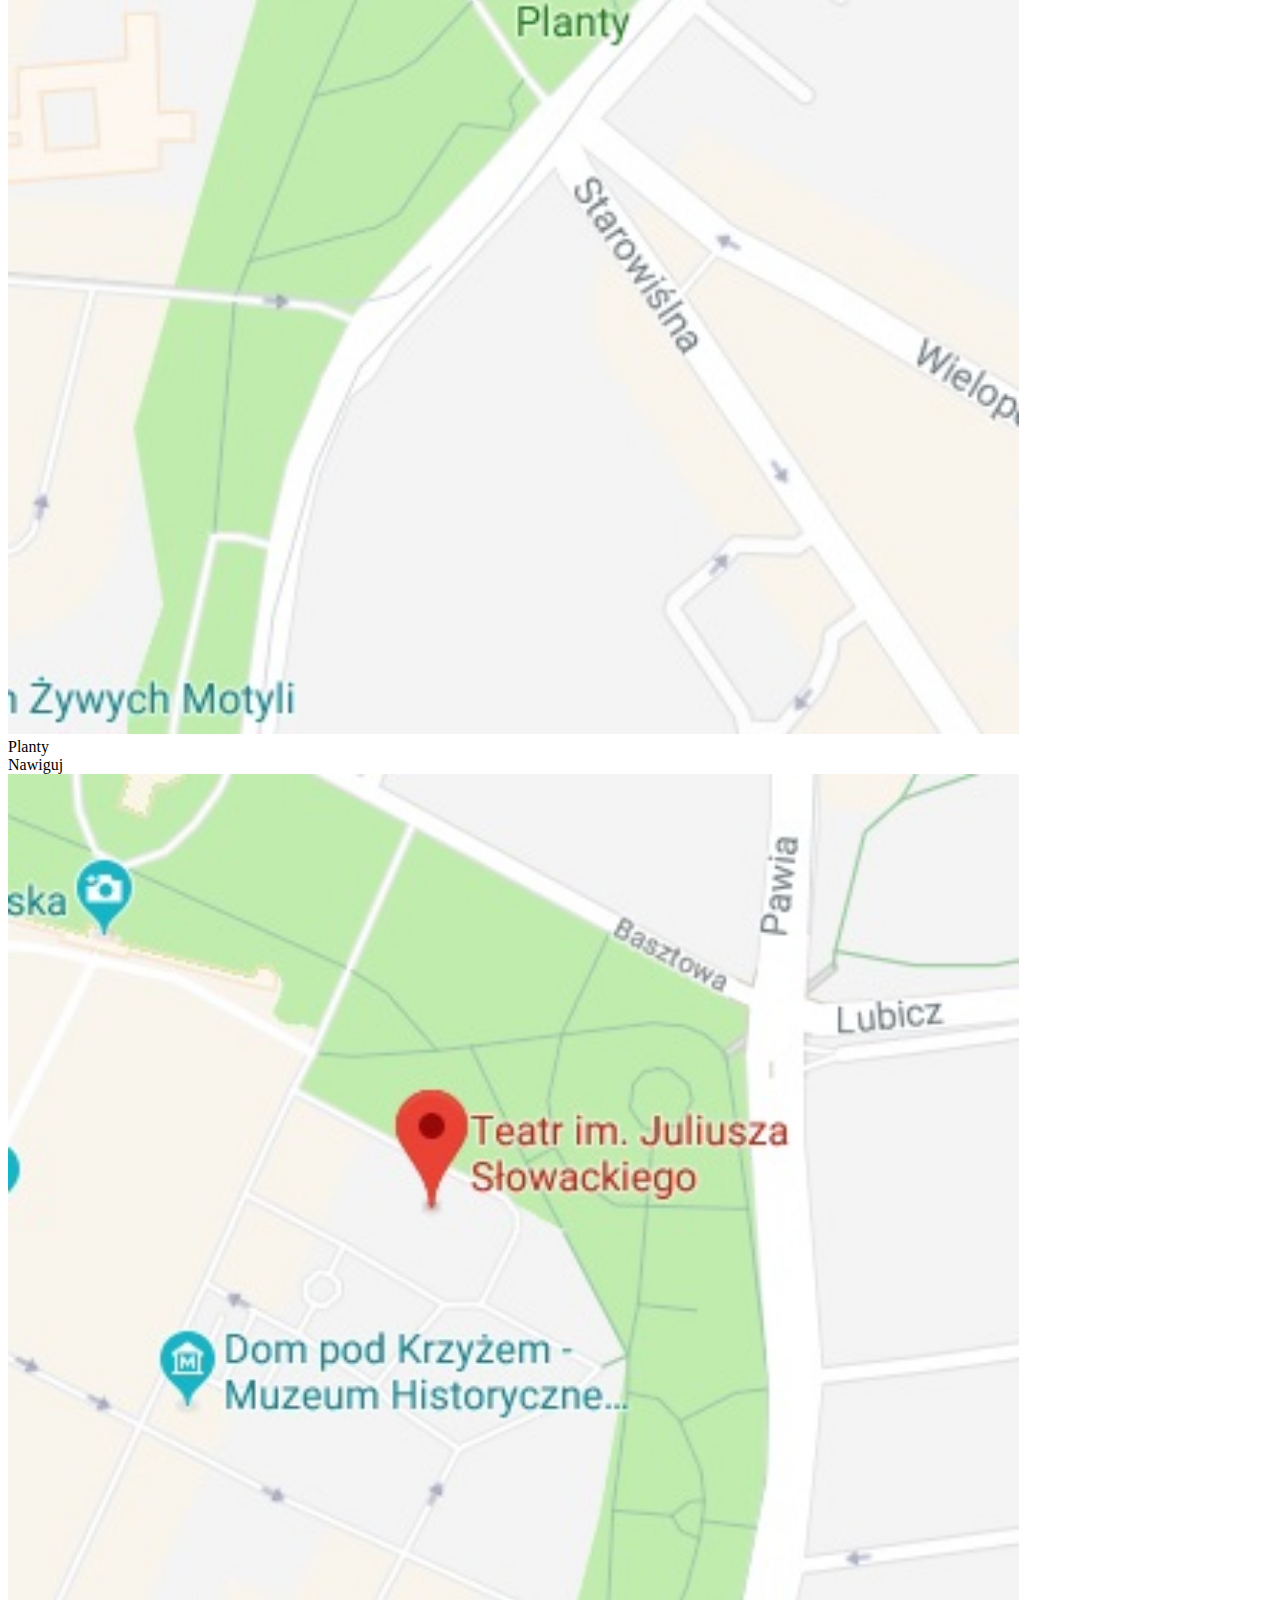
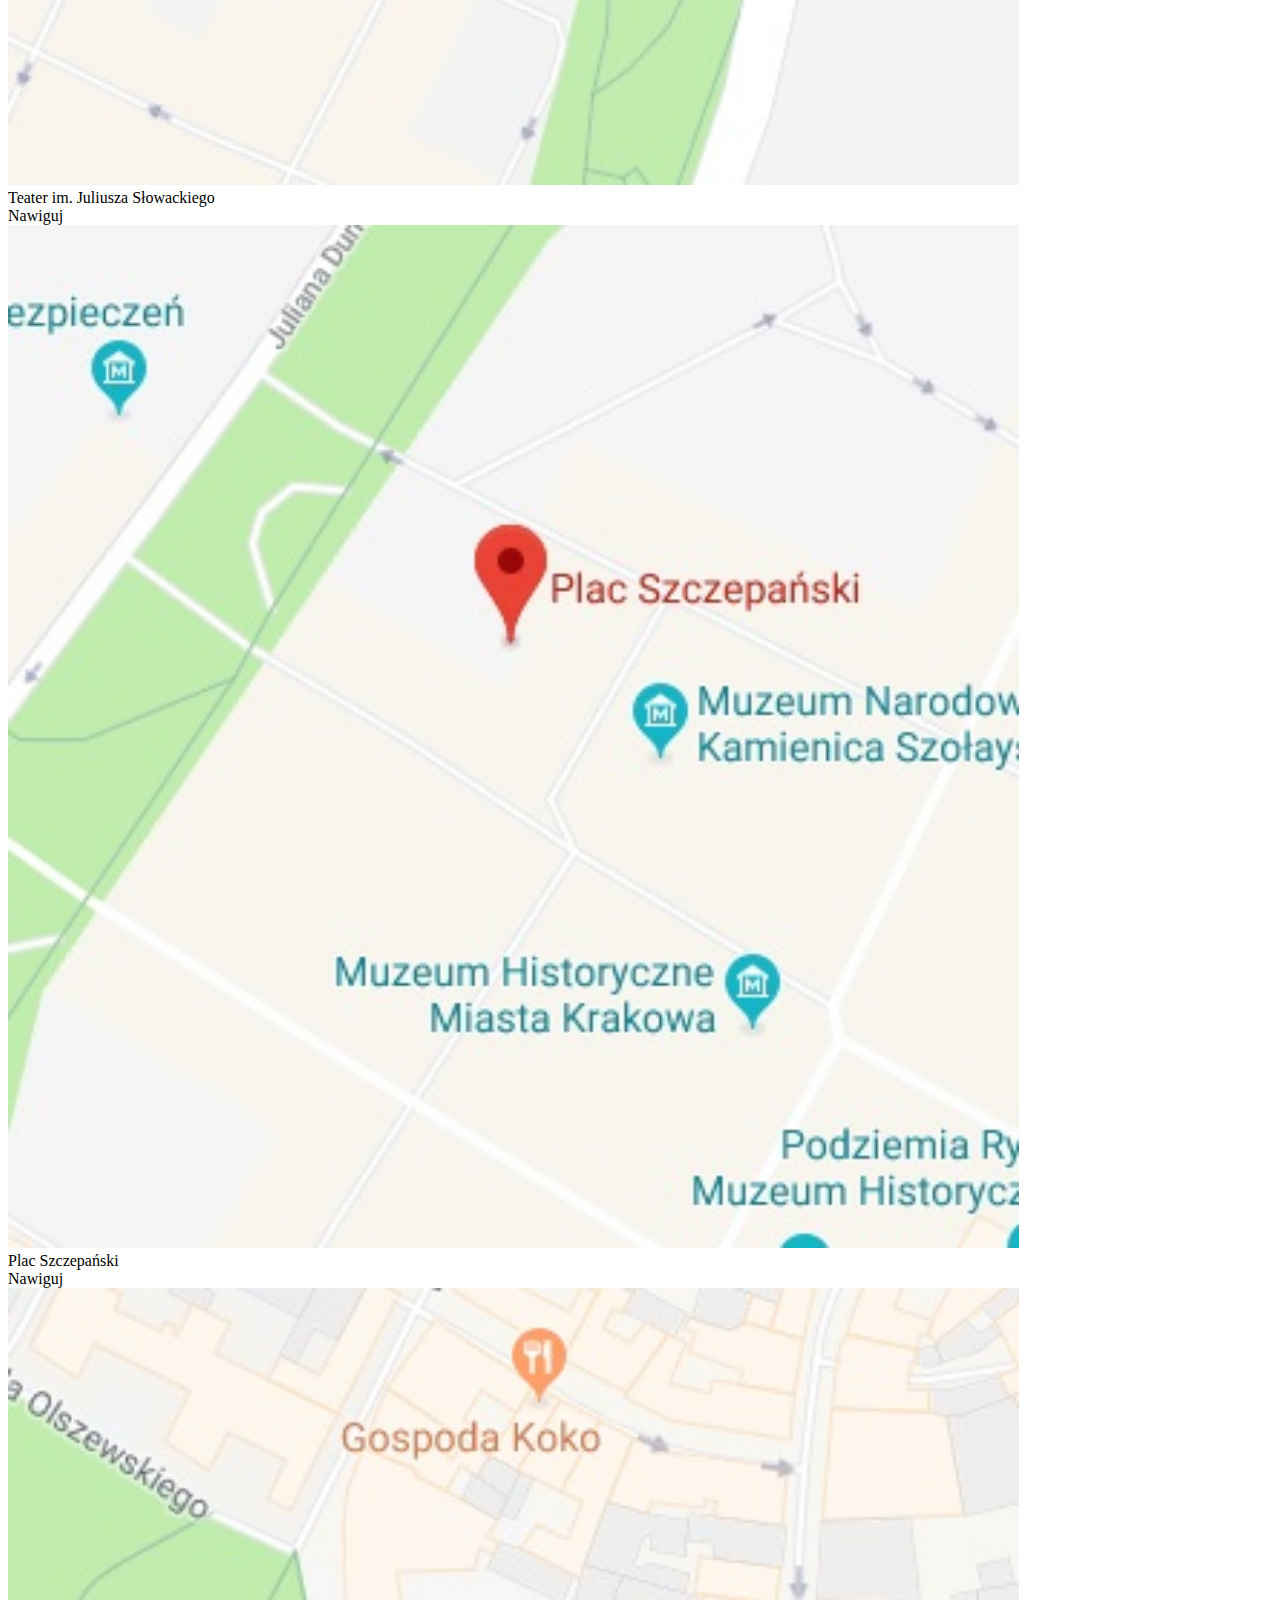
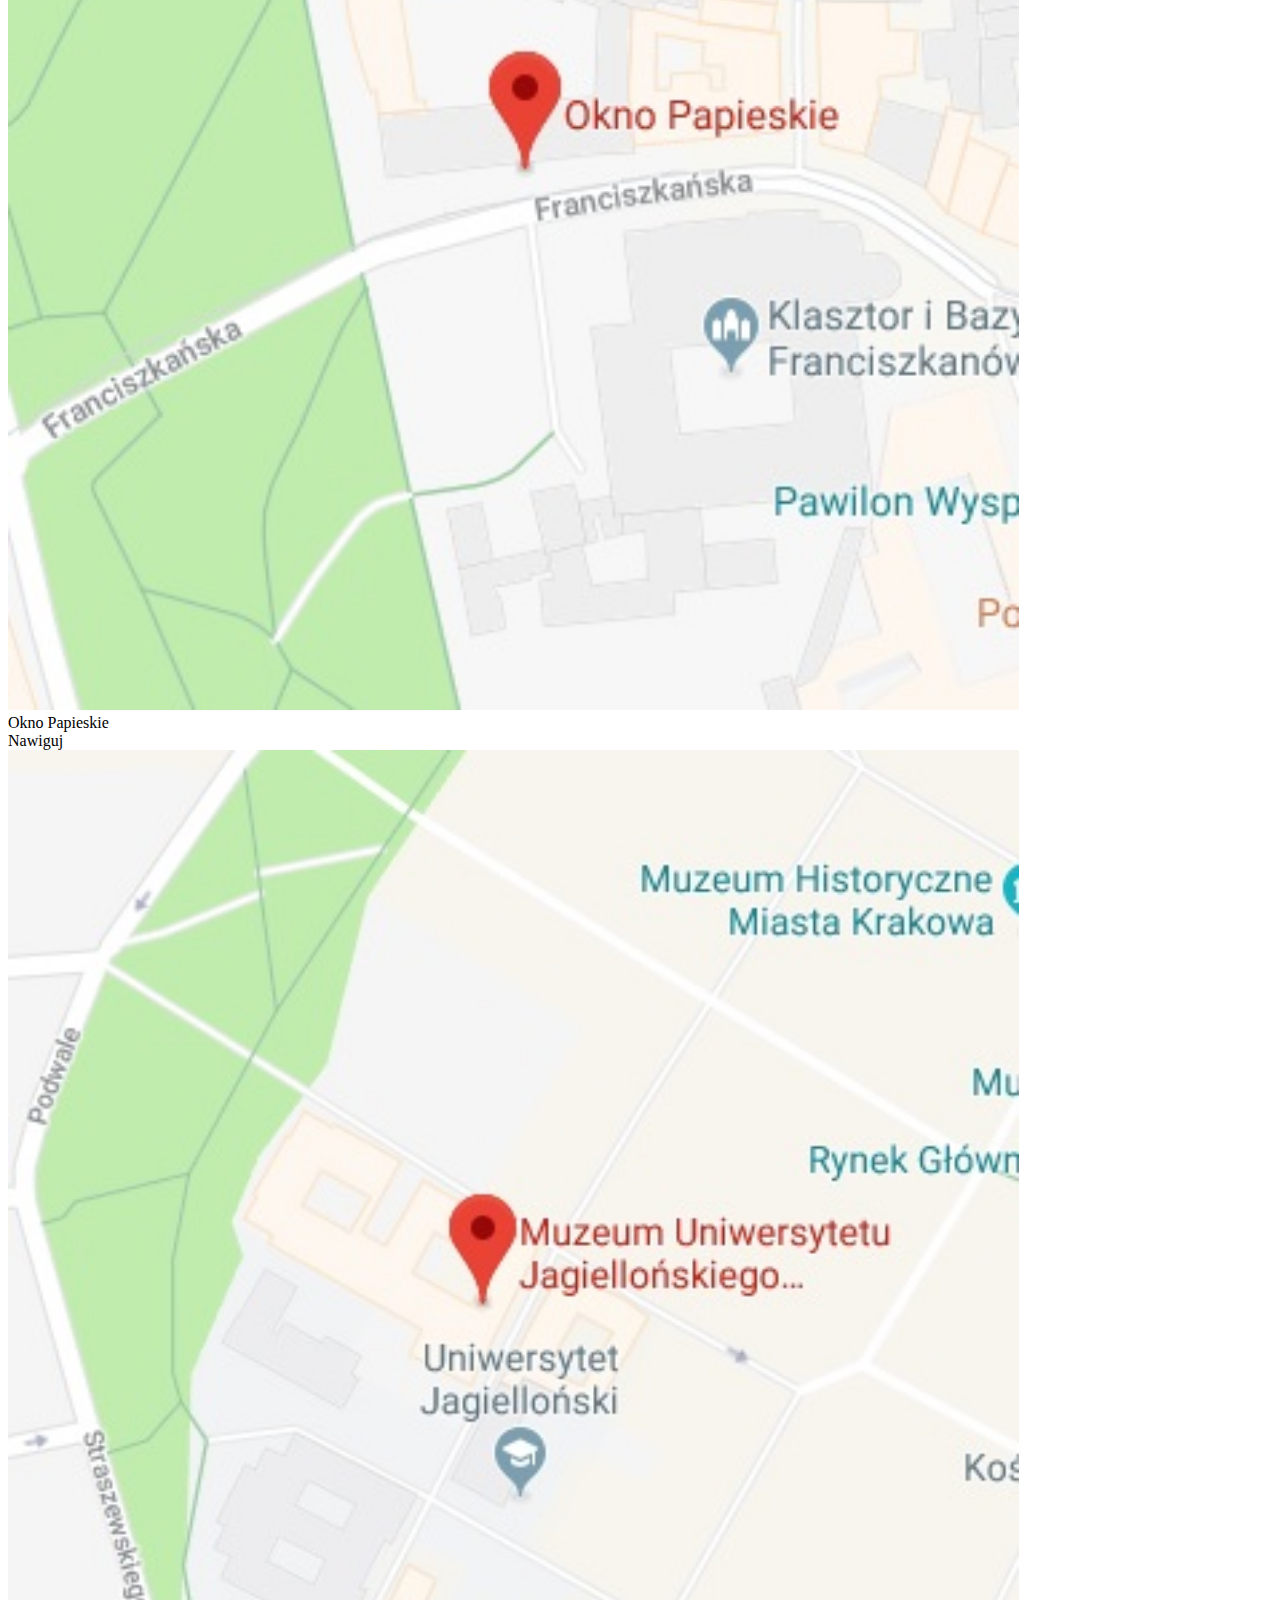
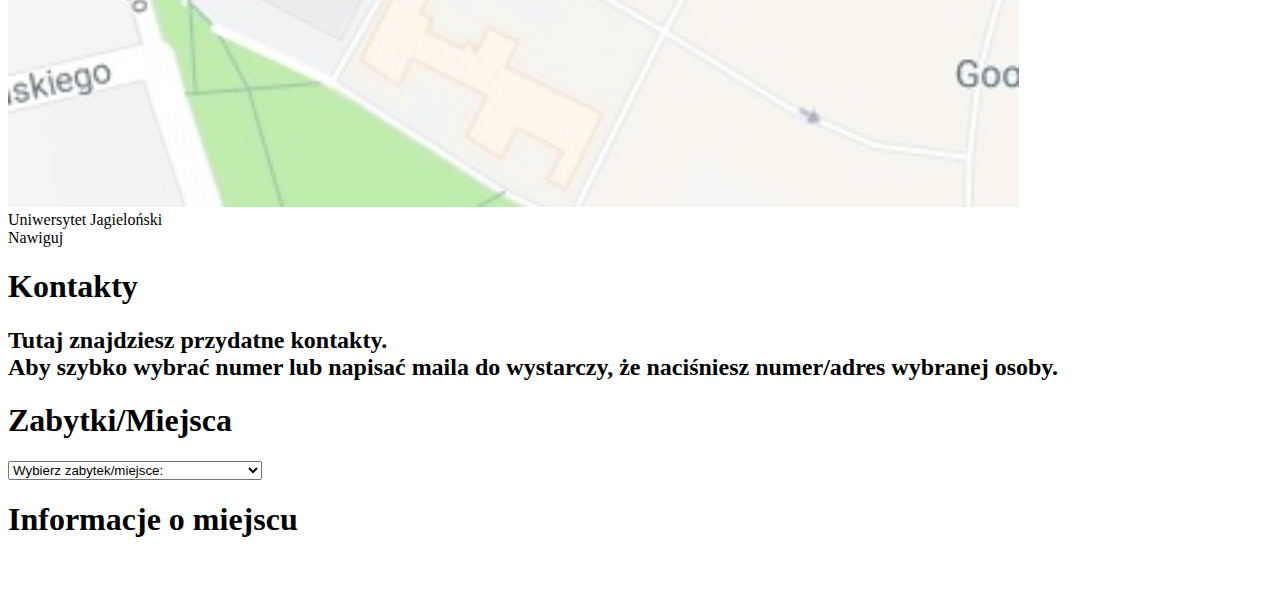
==== commit 9879bfff: "new exp fun" ====
--- a/www/index.html
+++ b/www/index.html
@@ -60,6 +60,16 @@
 						<li class="bt">
 							<img class="icon" src="img/tele.jpg" width="30%" heigth="30%" alt="">
 							Kontakty
+						</li>
+					</a
+					
+					<br style="clear: both;">
+
+
+					<a href="#fifthActivity" >
+						<li class="bt">
+							<img class="icon" src="img/tele.jpg" width="30%" heigth="30%" alt="">
+							Opisy
 						</li>
 					</a>
 				</ul>
@@ -115,7 +125,7 @@
     			</div>
 
     			<div class="col2">
-					<button type="button" class="building-information-button" id="building-information-button" disabled="disabled" onclick="monumentInfo(value);"><h1 class="ui-btn-icon-left ui-icon-info ui-alt-icon"> </h1></button>
+					<p>tutaj</p><button type="button" class="building-information-button" id="building-information-button" disabled="disabled" onclick="monumentInfo();"><h1 class="ui-btn-icon-left ui-icon-info ui-alt-icon"> </h1></button>
     			</div>
 			</div>
 			
@@ -367,6 +377,51 @@
   			</div>
 		</div>
 
+		<!-- Start of fifth page -->
+		<div data-role="page" id="fifthActivity" >
+
+			<div data-role="header">
+				<a href="#" data-rel="back" class="ui-btn-left ui-btn ui-btn-inline ui-mini ui-corner-all ui-btn-icon-left ui-icon-back"></a>
+ 
+				<h1>Zabytki/Miejsca</h1>
+			</div>
+			<div class="map-options">
+    			<div class="col1">
+    				<form class="building-form">
+						<div class="ui-field-contain">
+						<select class="select-native-4" id="select-native-4">
+				            	<option>Wybierz zabytek/miejsce:</option>
+				            	<optgroup label="Zabytki">
+						            <option value="1" onchange="loadPage('http://wizard.uek.krakow.pl/~s188487/web/zabytki/zabytek.html');">Wawel</option>
+							        <option value="2" onchange="loadPage('http://wizard.uek.krakow.pl/~s188487/web/zabytki/zabytek.html');" >Smocza Jama</option>
+							        <option value="3">Kościół św. Apostołów Piotra i Pawła</option>
+							        <option value="4">Rynek Główny</option>
+									<option value="5">Sukiennice</option>
+							        <option value="6">Wieża Ratuszowa</option>
+							        <option value="7">Kościół Mariacki</option>
+							        <option value="8">Brama Floriańska</option>
+									<option value="9">Barbakan Krakowski</option>
+							        <option value="10">Planty</option>
+							        <option value="11">Teatr im. Juliusza Słowackiego</option>
+							        <option value="12">Plac Szczepański</option>
+									<option value="13">Okno Papieskie</option>
+							        <option value="14">Uniwersytet Jagieloński</option>
+				            	</optgroup>
+
+				             </select>
+						</div>
+					</form>
+    			</div>
+
+			</div>
+			
+  			<div class="canvas">
+          		<canvas id="canvas" class="canvas-position" width="0" height="0" style="position: absolute"></canvas>
+          		<script type="text/javascript">
+   				draw();
+				</script>
+        	</div>
+		</div>
 		<!-- Start of building page -->
 		<div data-role="page" id="buildingInformationActivity">
 
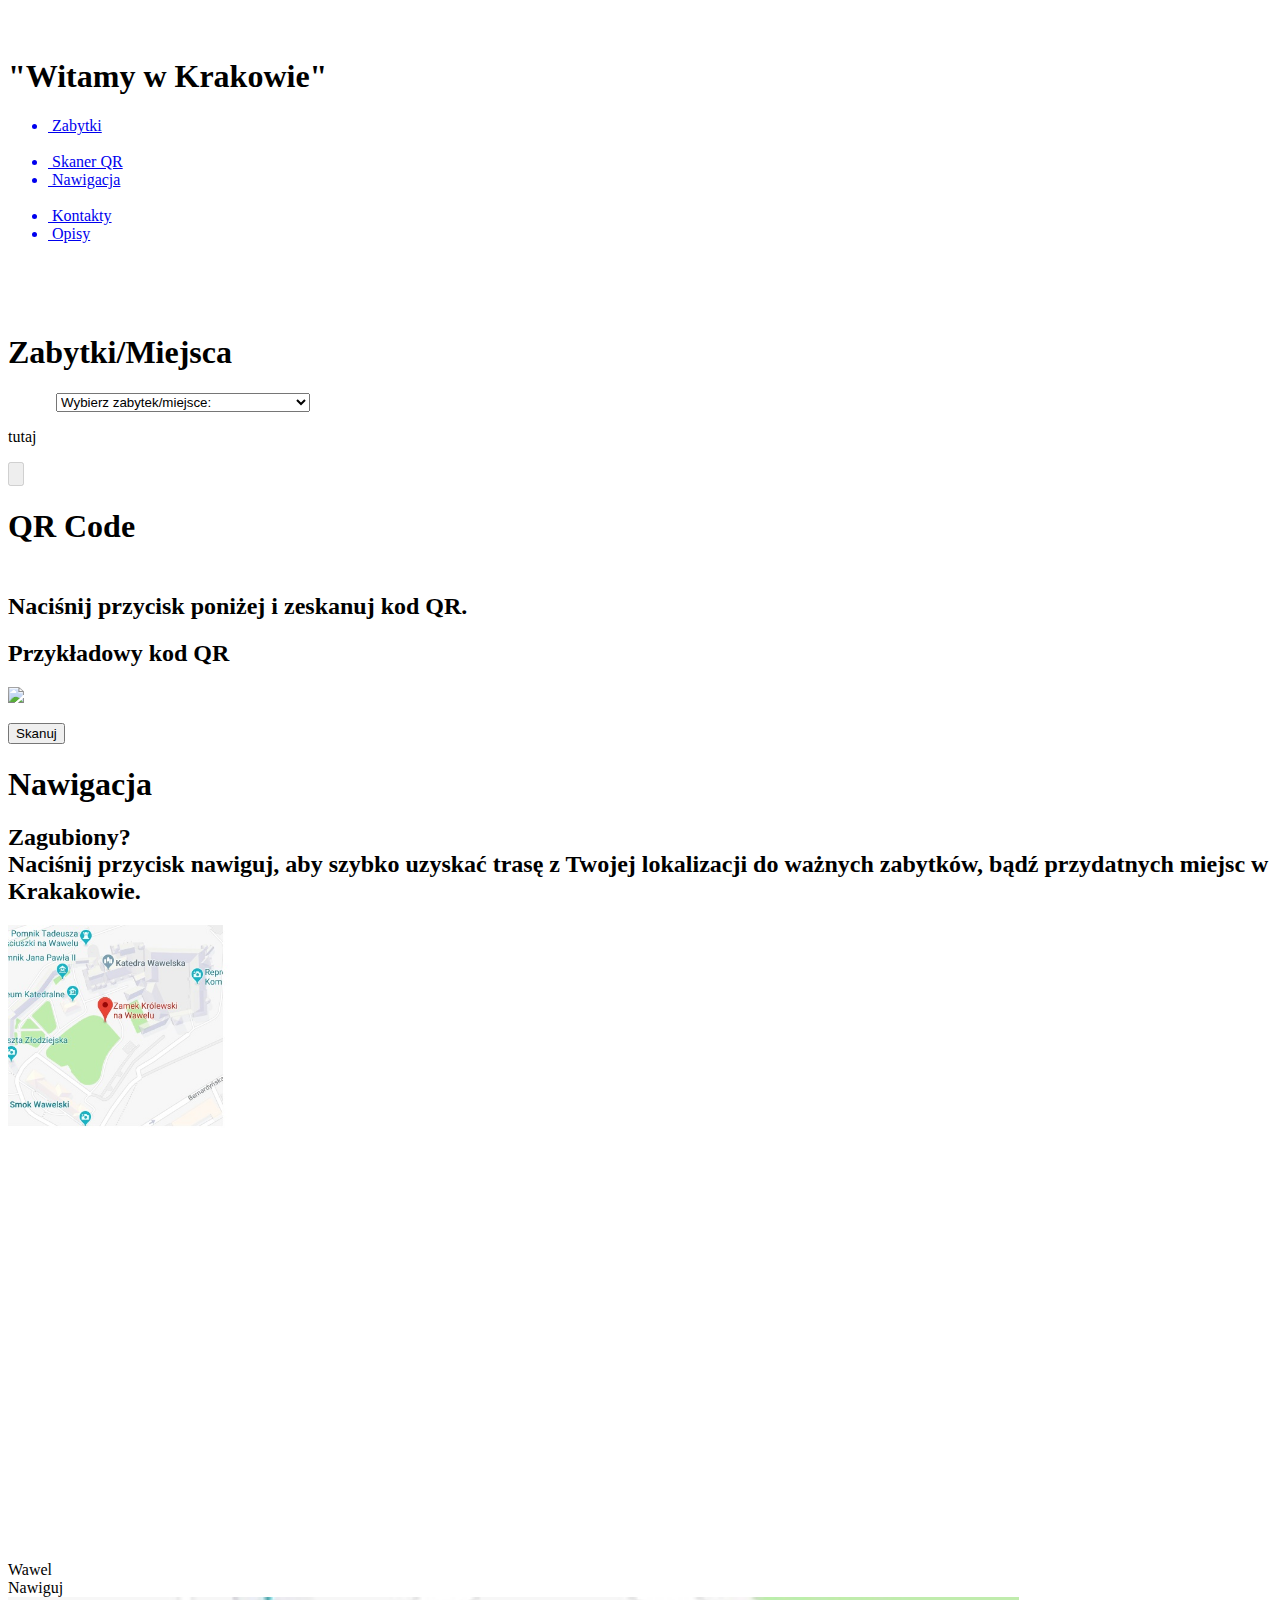
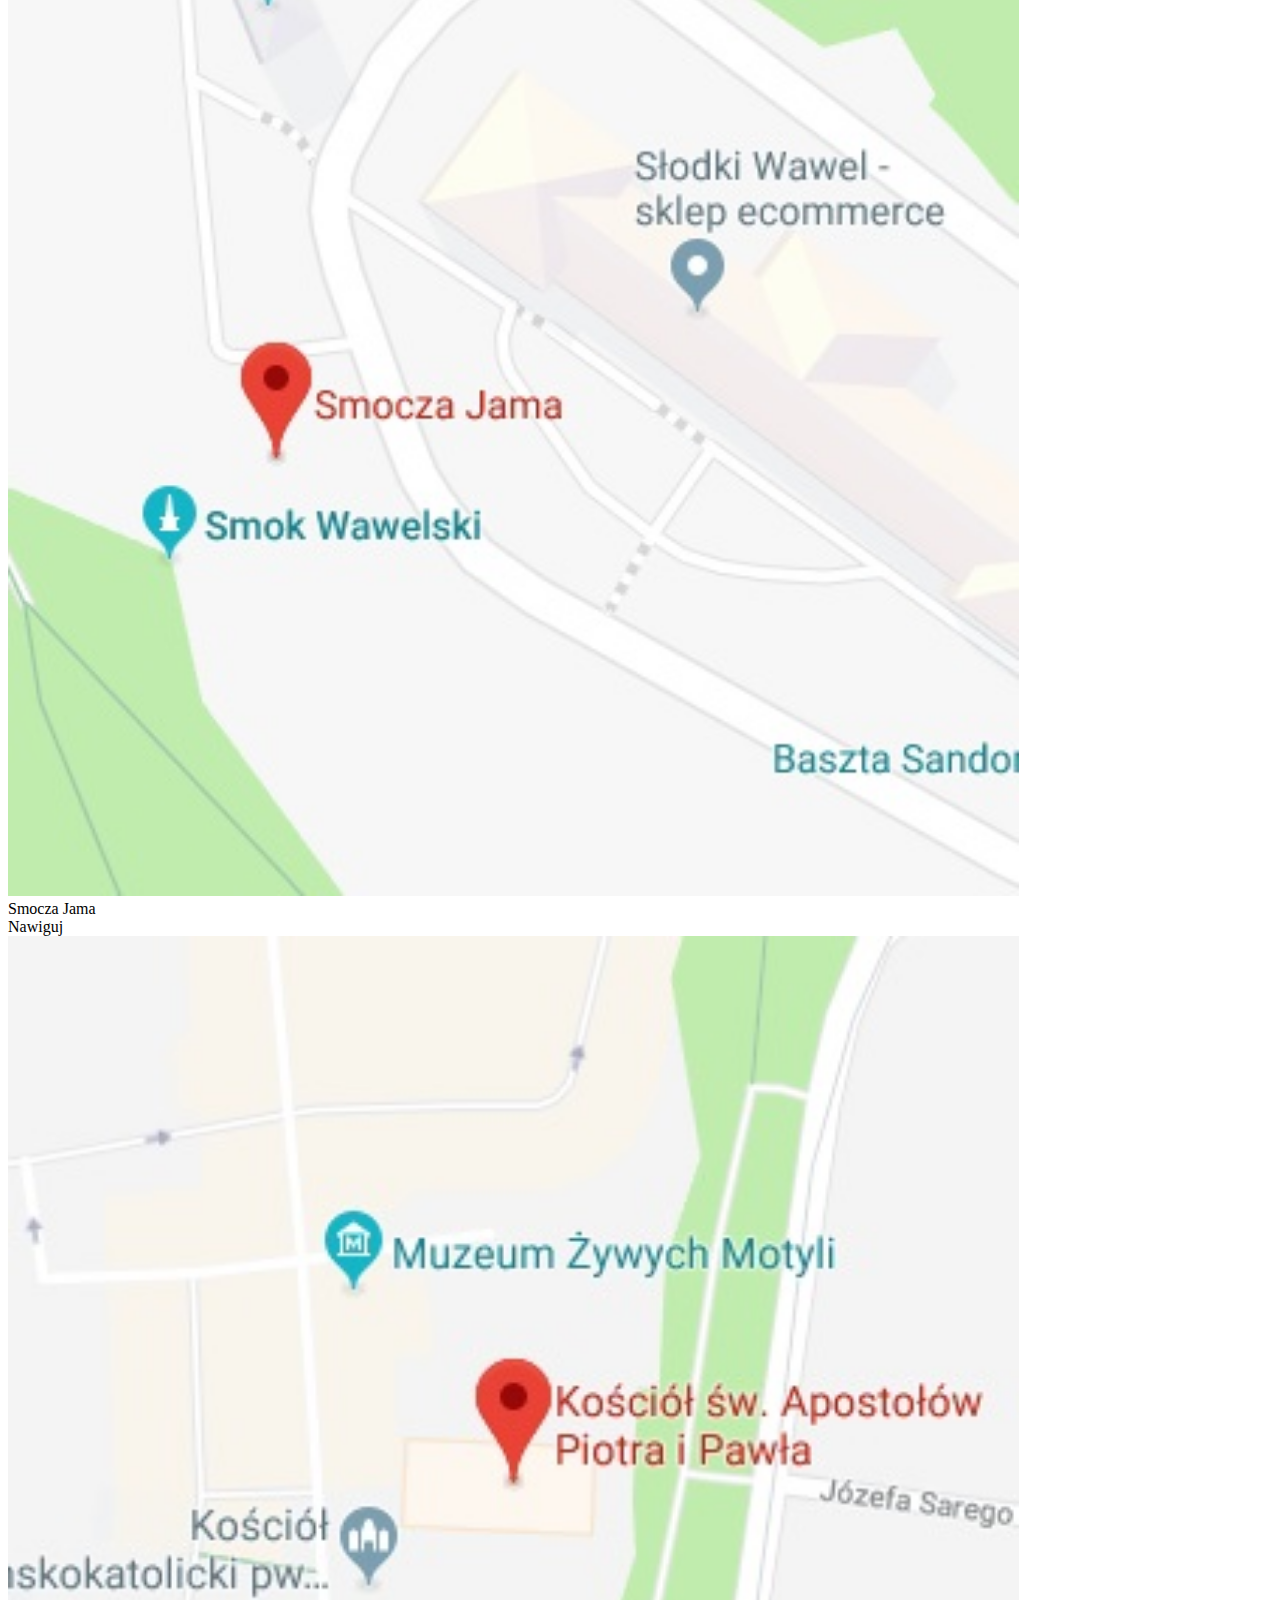
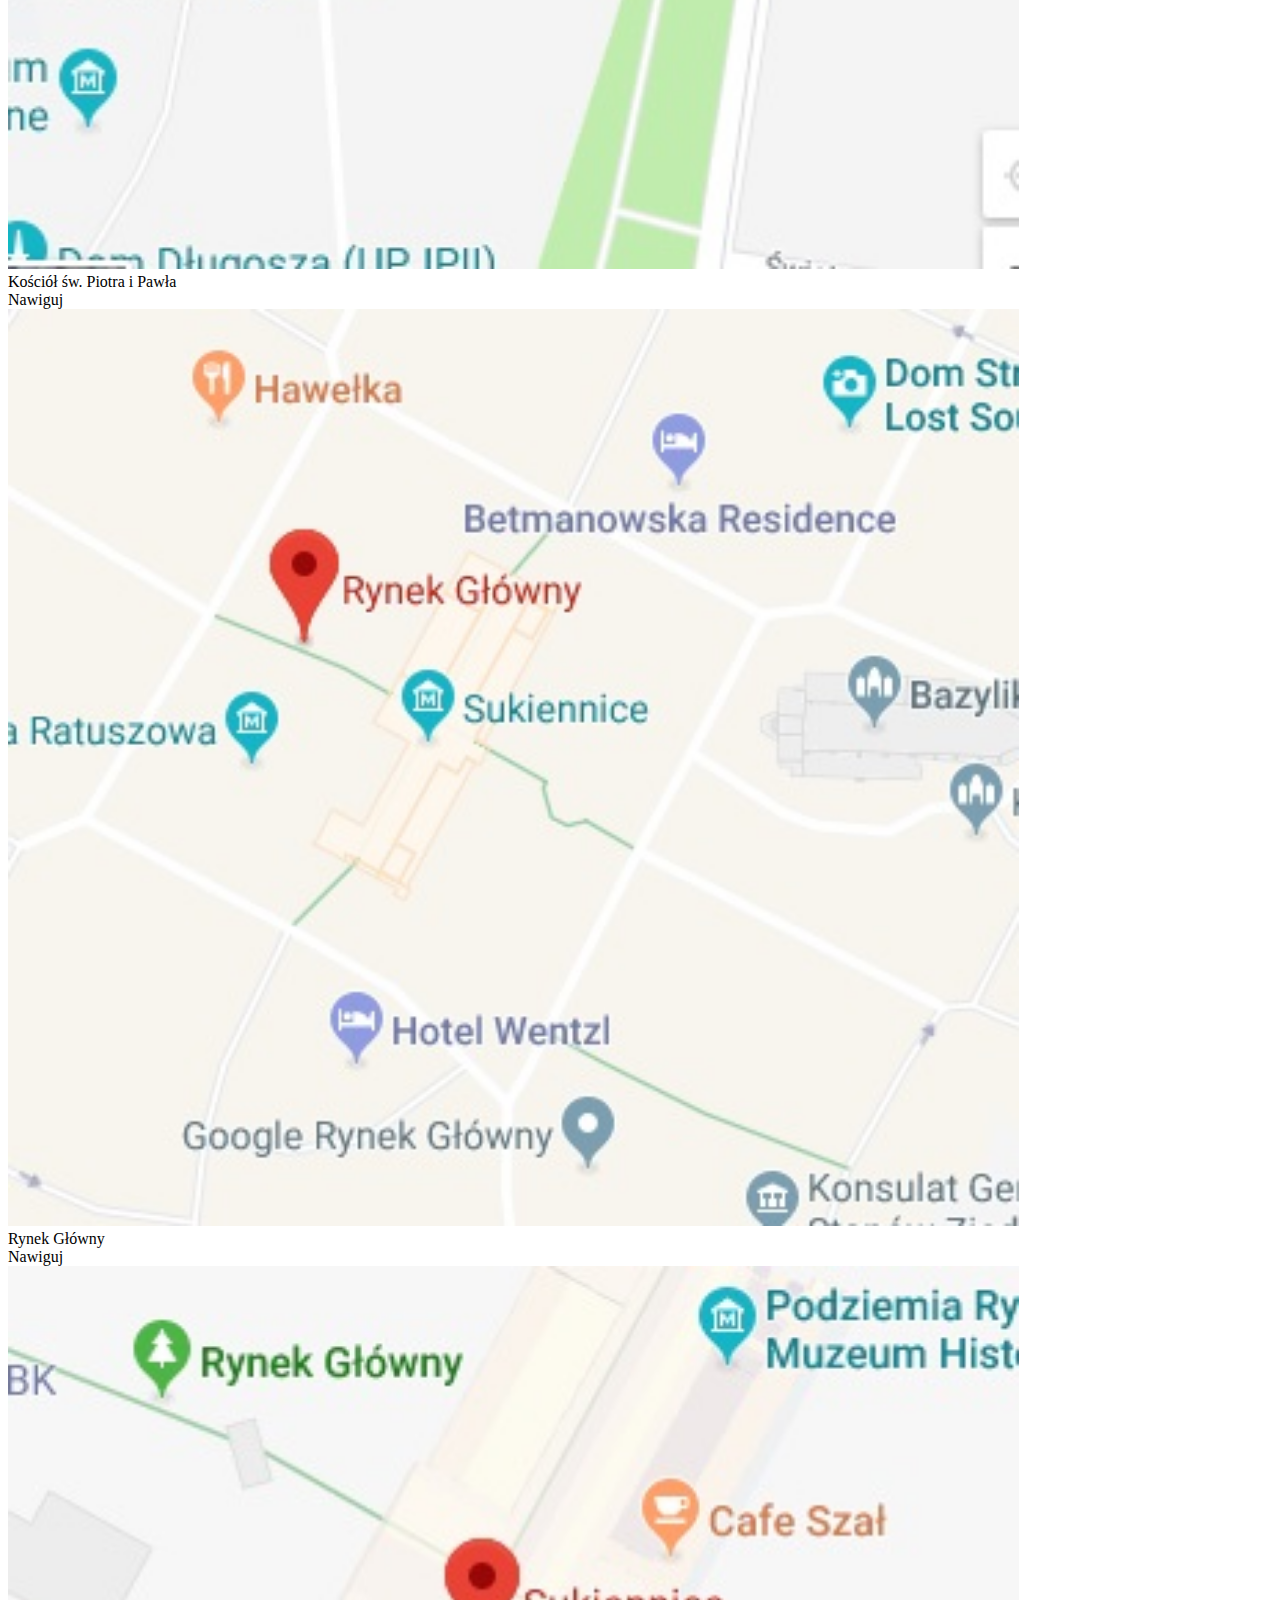
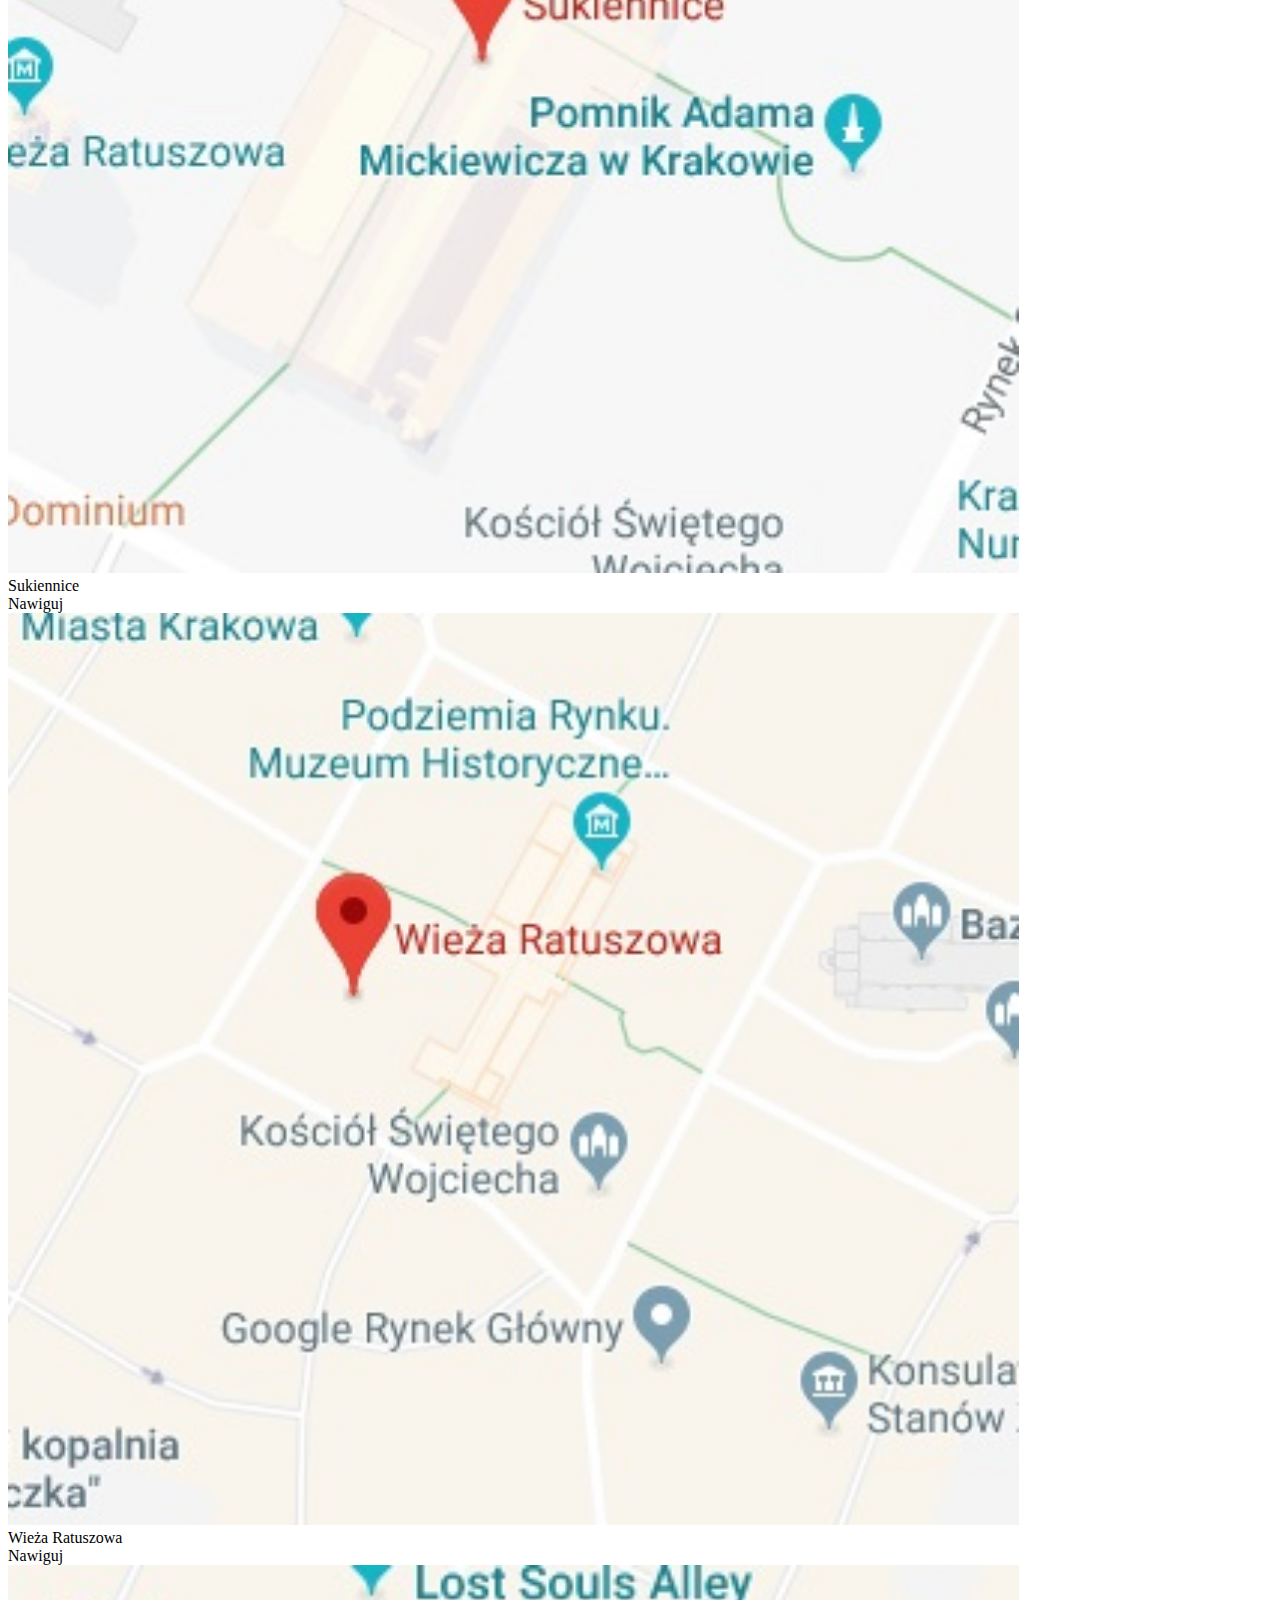
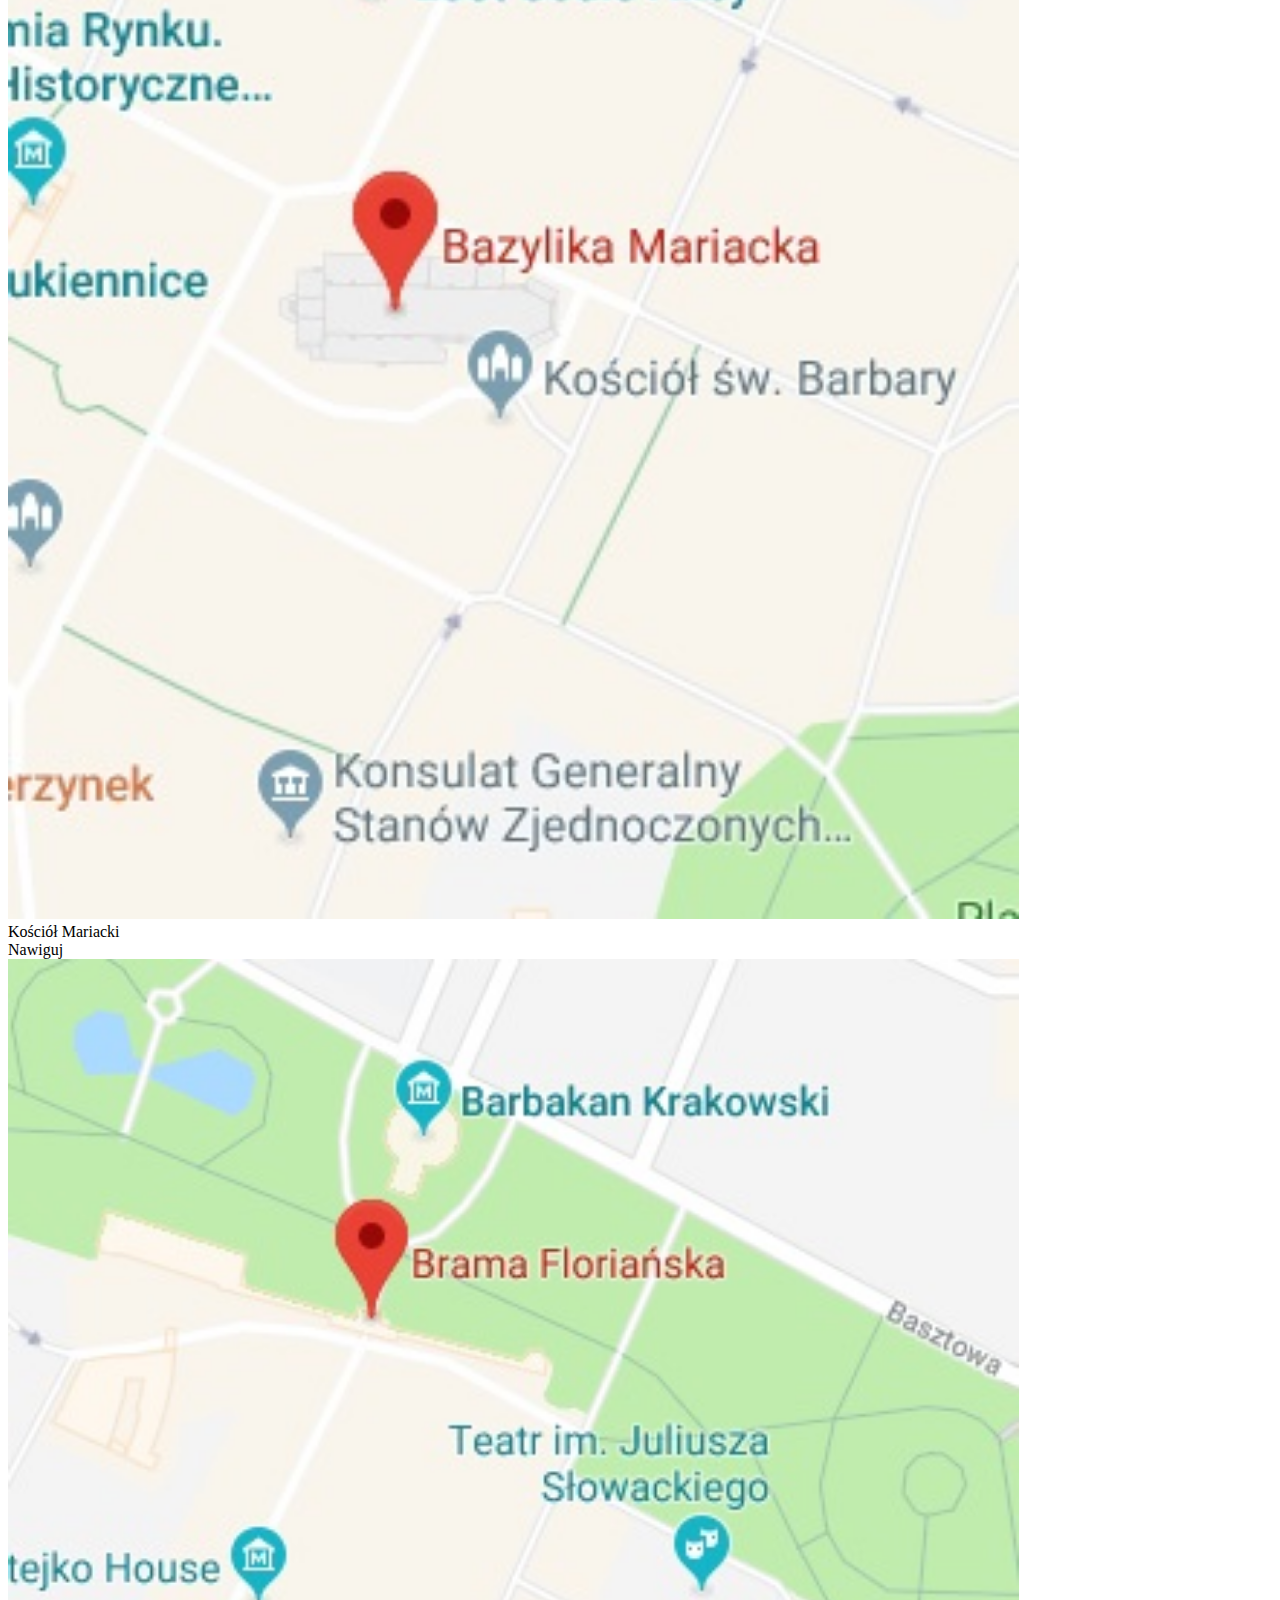
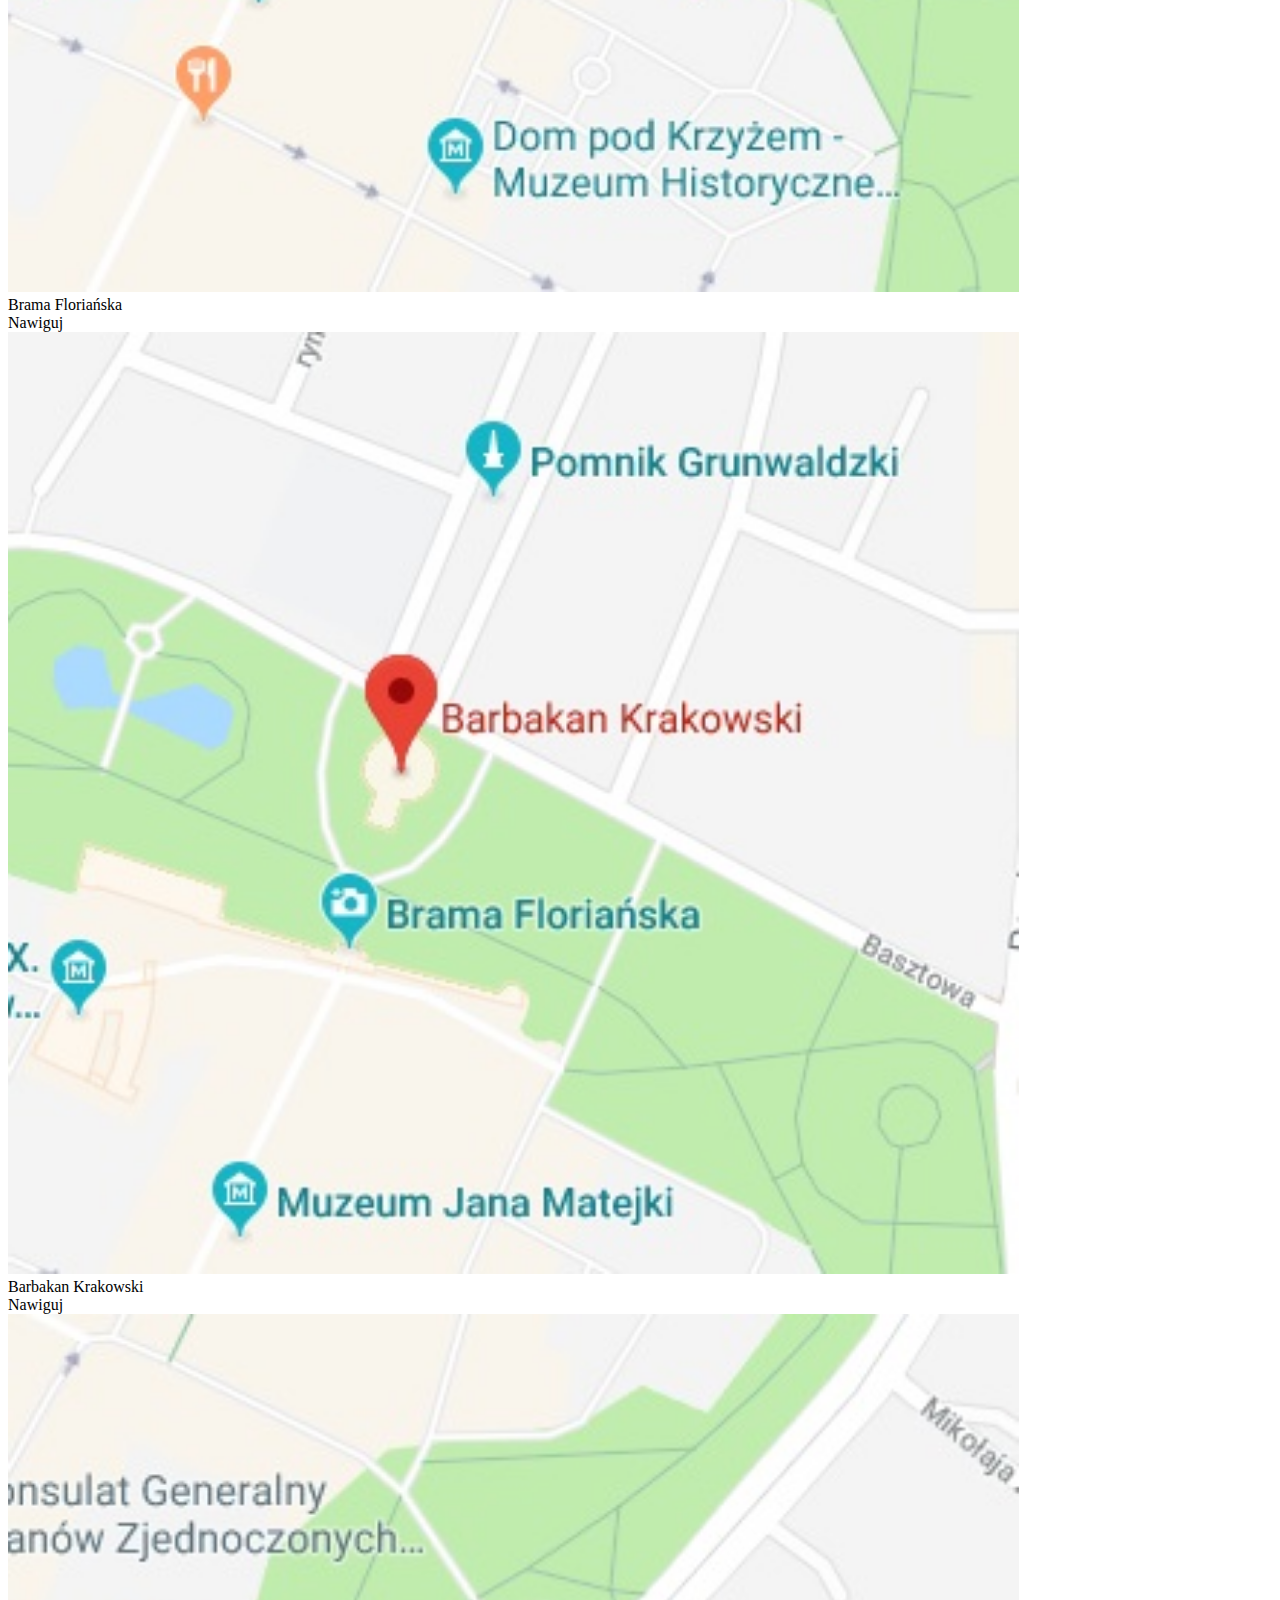
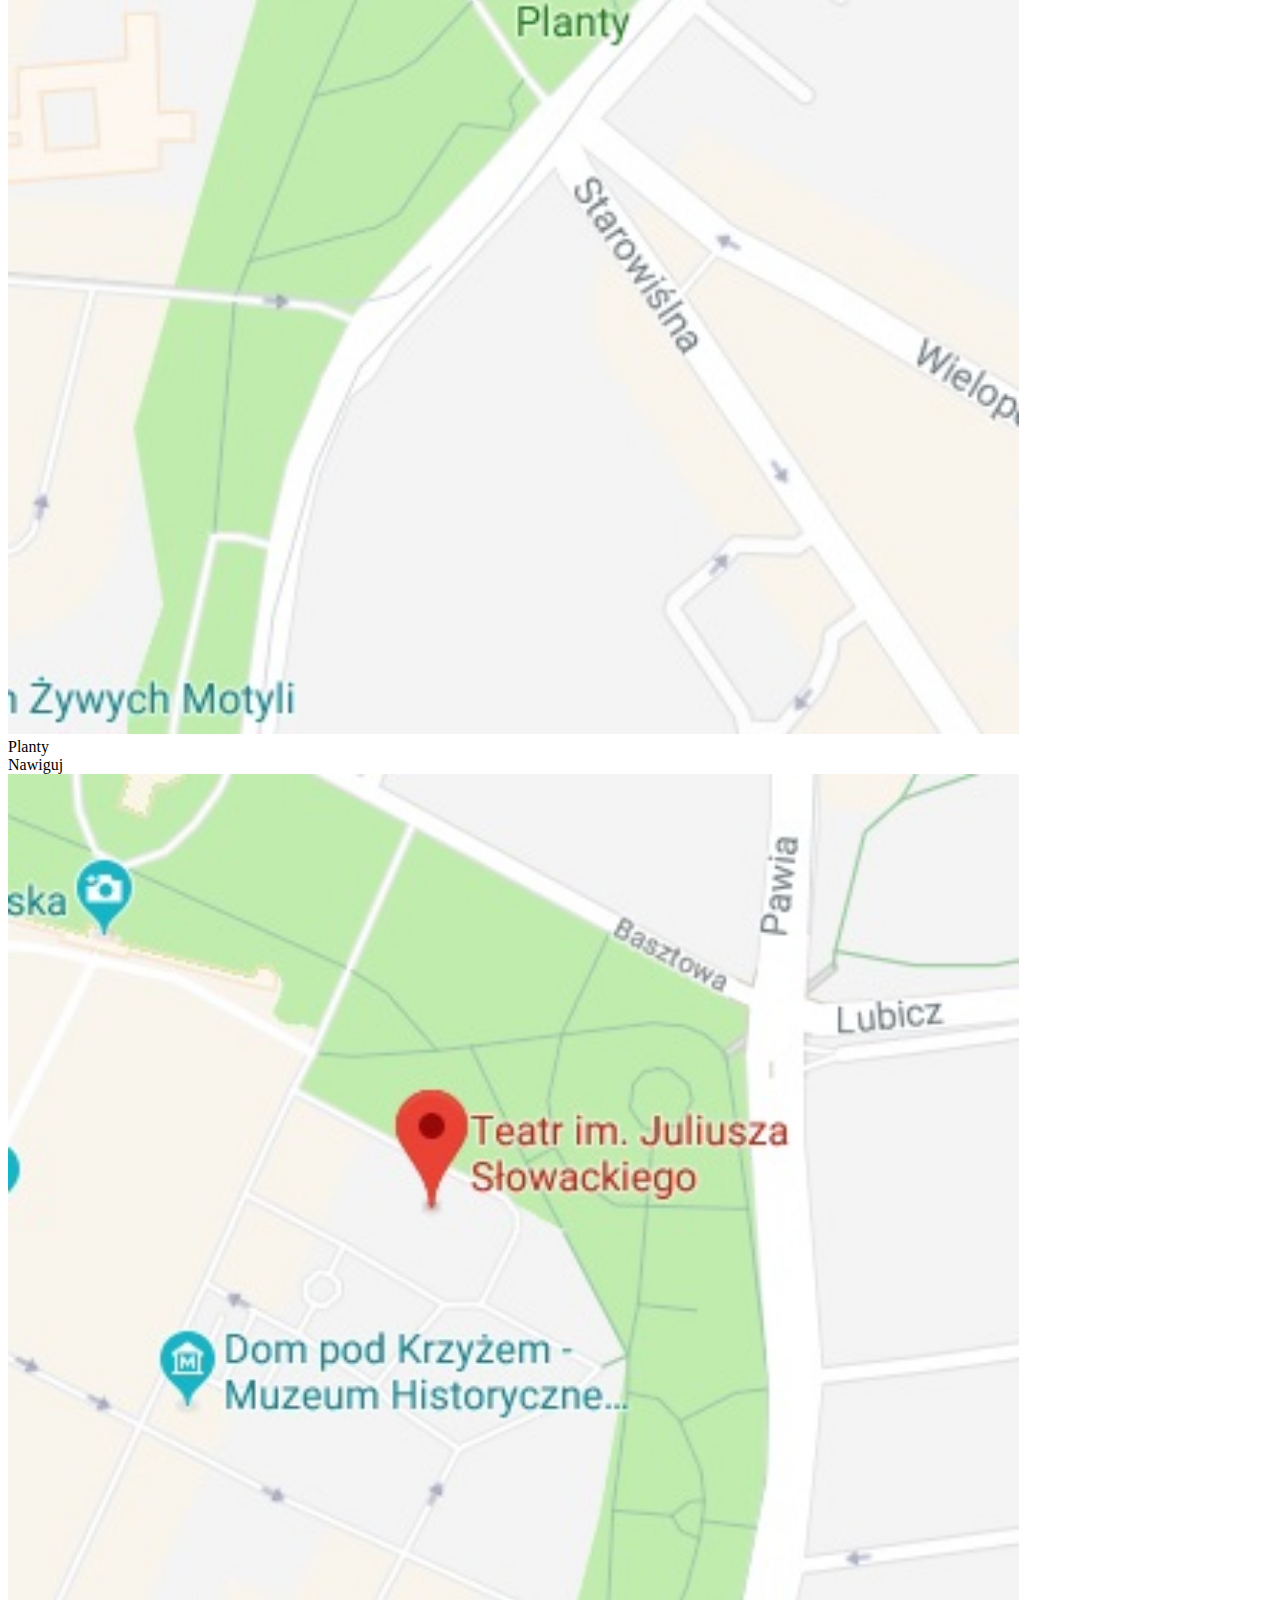
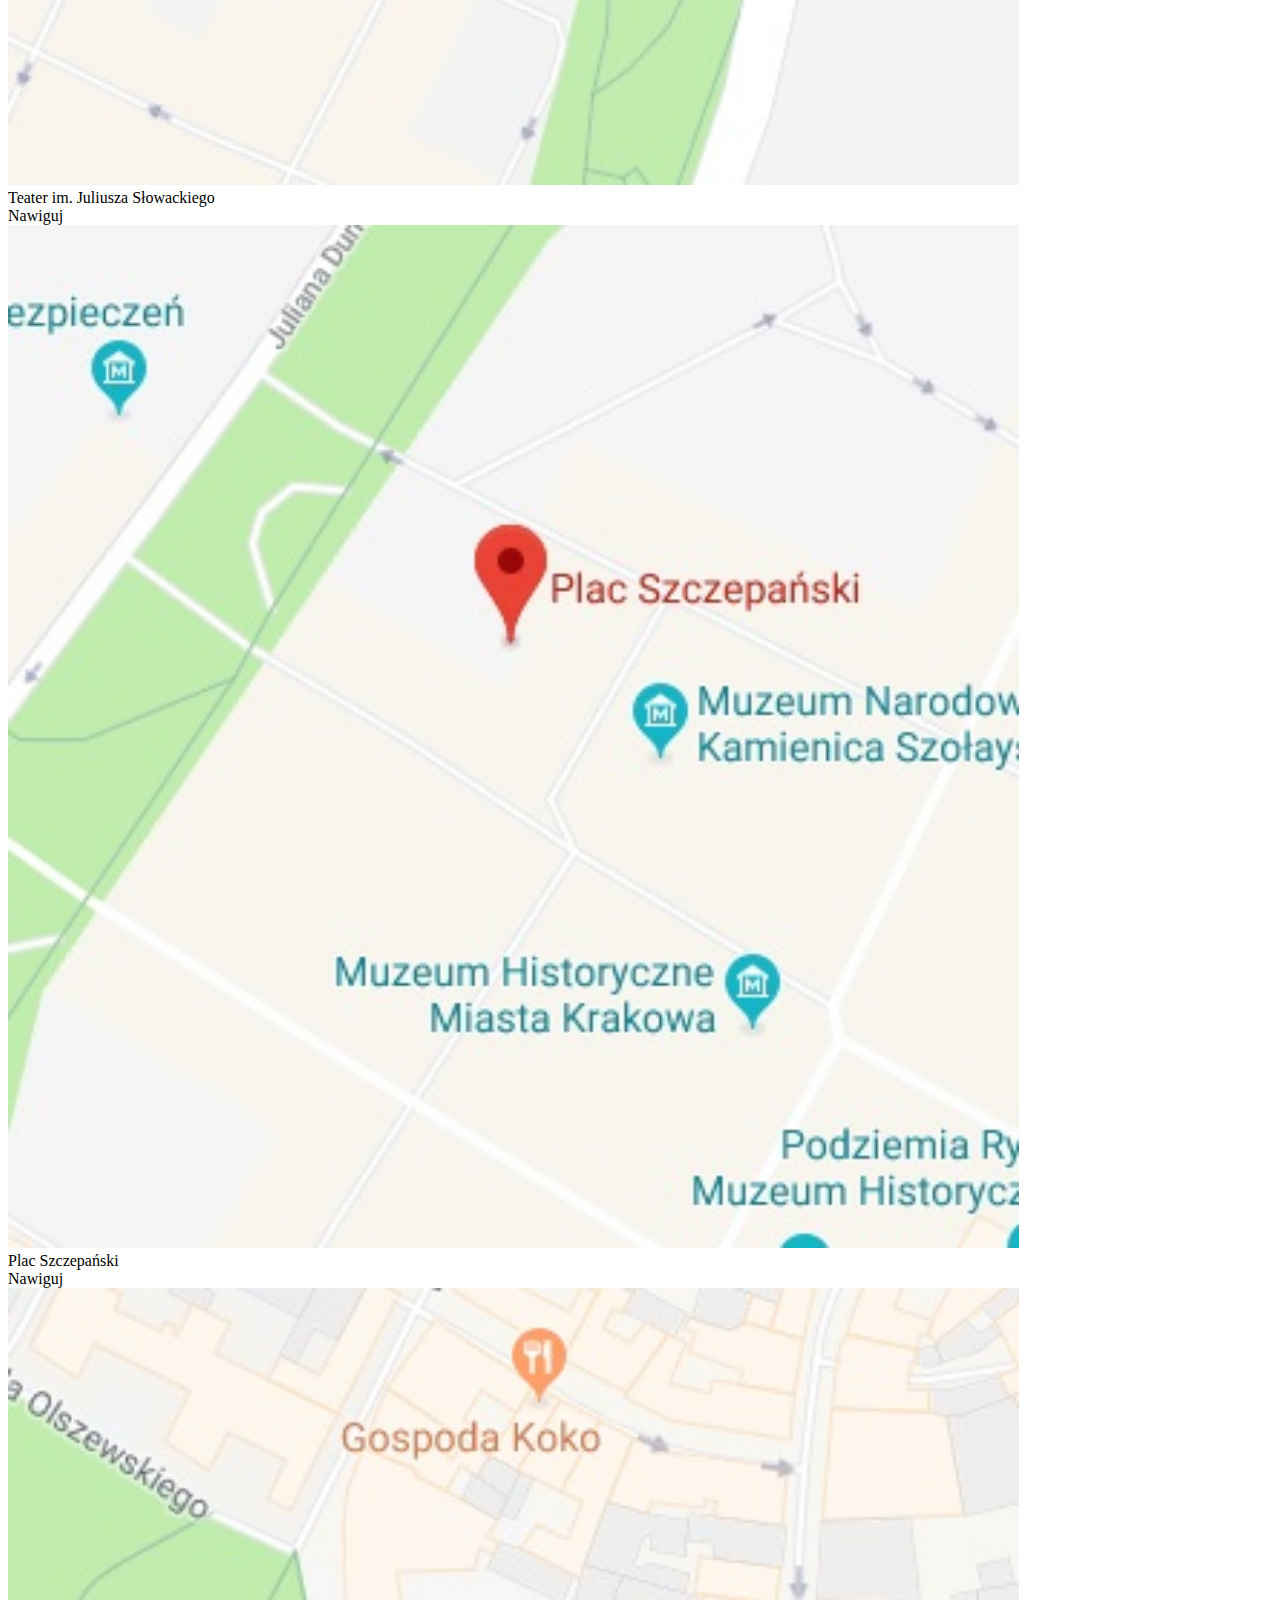
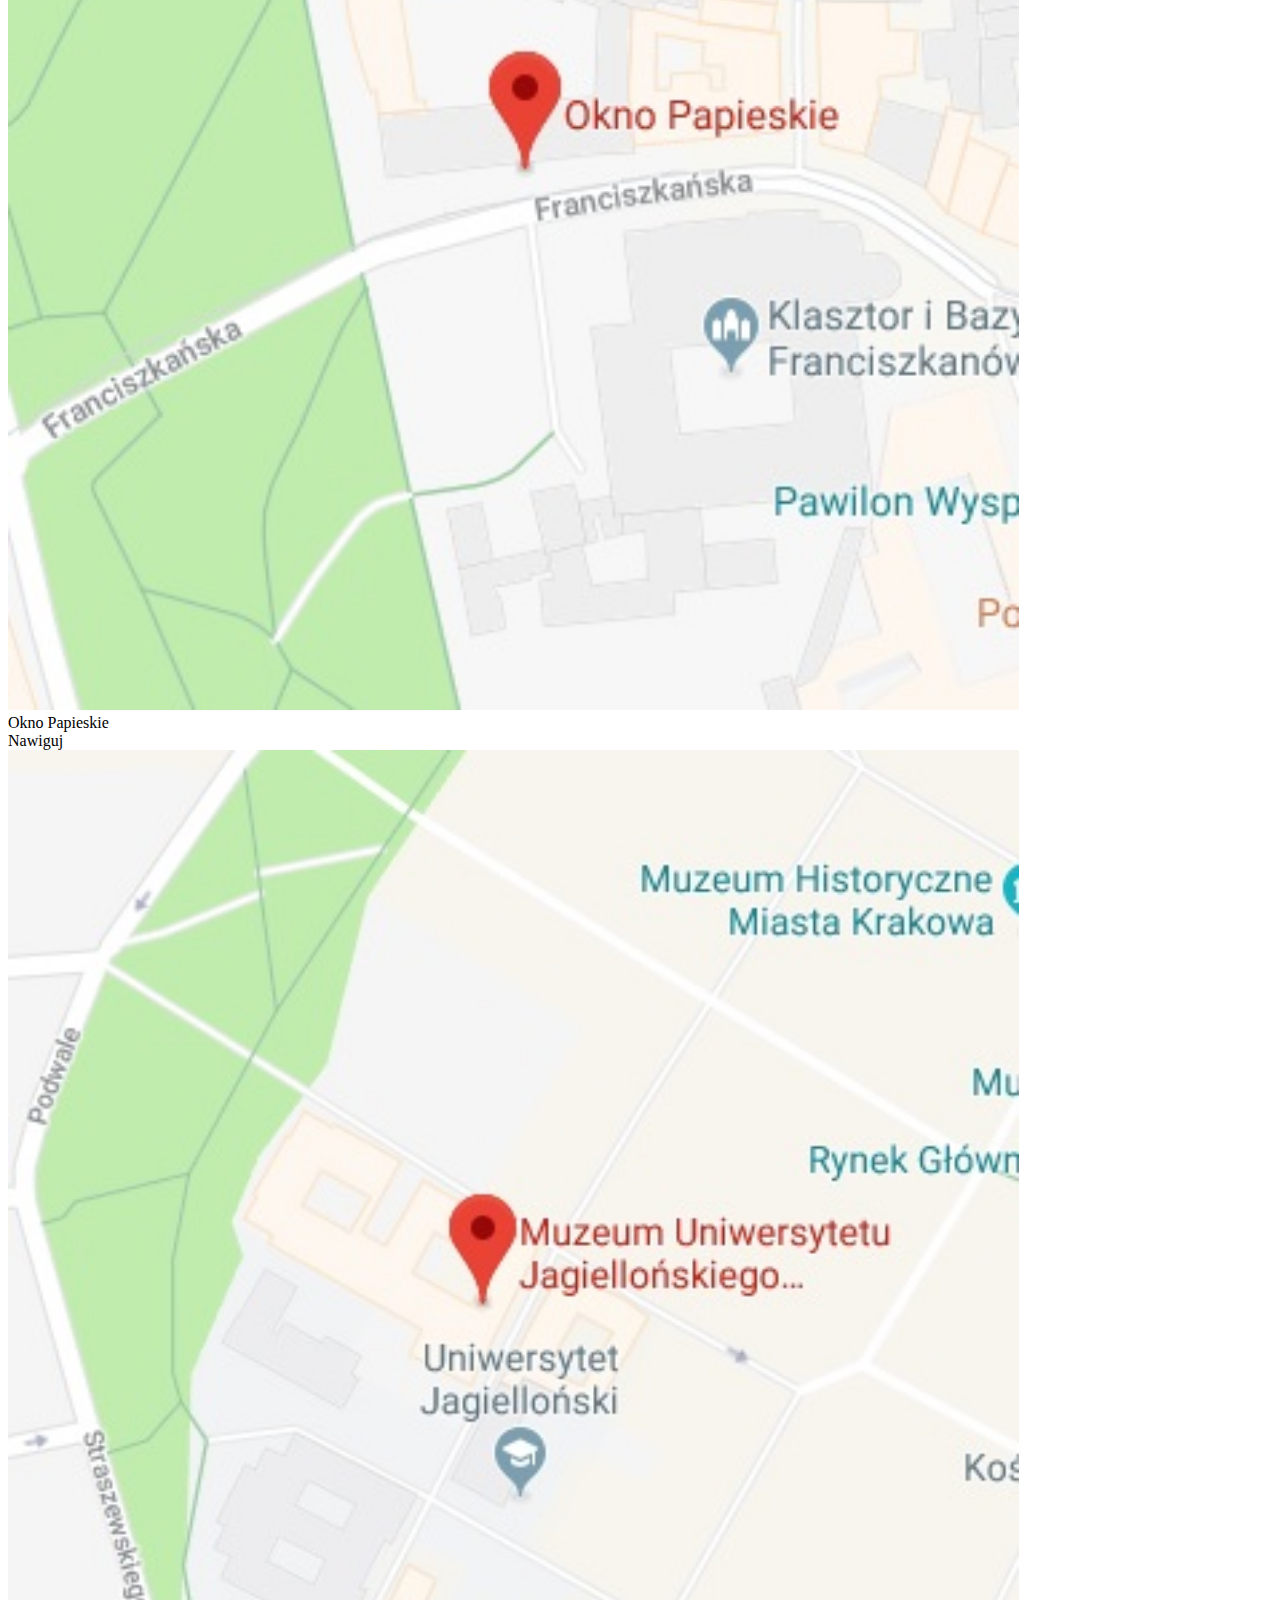
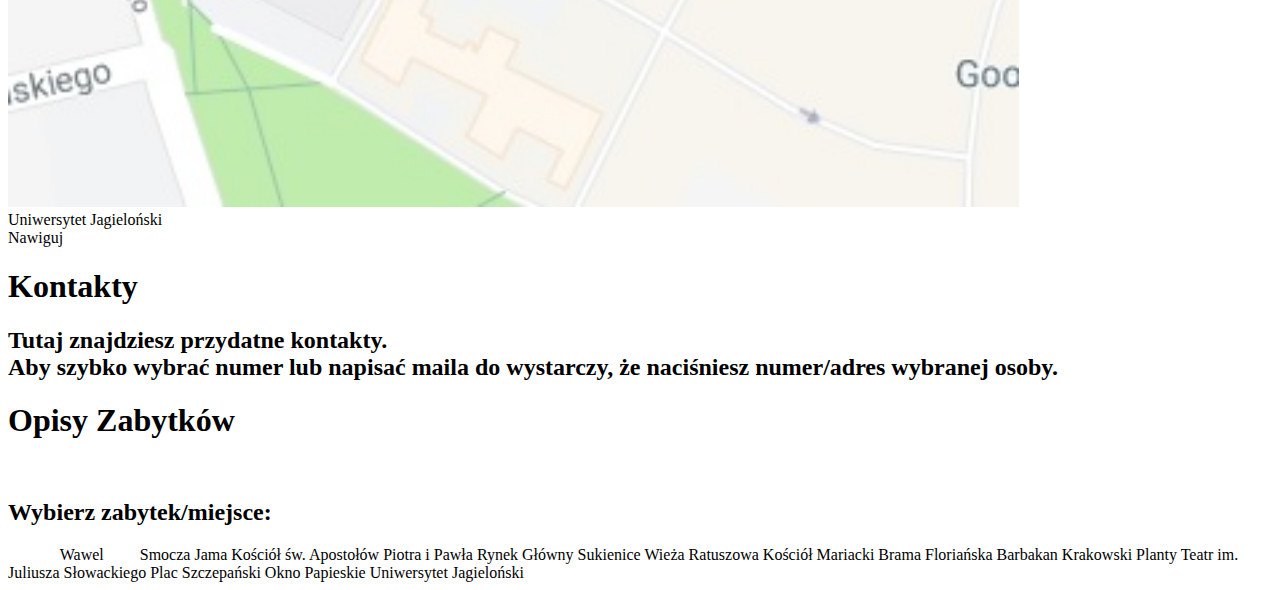
==== commit faeddfc0: "pop z" ====
--- a/www/index.html
+++ b/www/index.html
@@ -123,10 +123,10 @@
 						</div>
 					</form>
     			</div>
-
     			<div class="col2">
 					<p>tutaj</p><button type="button" class="building-information-button" id="building-information-button" disabled="disabled" onclick="monumentInfo();"><h1 class="ui-btn-icon-left ui-icon-info ui-alt-icon"> </h1></button>
     			</div>
+			</div>
 			</div>
 			
   			<div class="canvas">
@@ -383,32 +383,29 @@
 			<div data-role="header">
 				<a href="#" data-rel="back" class="ui-btn-left ui-btn ui-btn-inline ui-mini ui-corner-all ui-btn-icon-left ui-icon-back"></a>
  
-				<h1>Zabytki/Miejsca</h1>
-			</div>
+				<h1>Opisy Zabytków</h1>
+			</div>
+			
 			<div class="map-options">
     			<div class="col1">
     				<form class="building-form">
 						<div class="ui-field-contain">
-						<select class="select-native-4" id="select-native-4">
-				            	<option>Wybierz zabytek/miejsce:</option>
-				            	<optgroup label="Zabytki">
-						            <option value="1" onchange="loadPage('http://wizard.uek.krakow.pl/~s188487/web/zabytki/zabytek.html');">Wawel</option>
-							        <option value="2" onchange="loadPage('http://wizard.uek.krakow.pl/~s188487/web/zabytki/zabytek.html');" >Smocza Jama</option>
-							        <option value="3">Kościół św. Apostołów Piotra i Pawła</option>
-							        <option value="4">Rynek Główny</option>
-									<option value="5">Sukiennice</option>
-							        <option value="6">Wieża Ratuszowa</option>
-							        <option value="7">Kościół Mariacki</option>
-							        <option value="8">Brama Floriańska</option>
-									<option value="9">Barbakan Krakowski</option>
-							        <option value="10">Planty</option>
-							        <option value="11">Teatr im. Juliusza Słowackiego</option>
-							        <option value="12">Plac Szczepański</option>
-									<option value="13">Okno Papieskie</option>
-							        <option value="14">Uniwersytet Jagieloński</option>
-				            	</optgroup>
-
-				             </select>
+				            	<h2>Wybierz zabytek/miejsce:</h2>
+				            		<a onclick="loadPage('http://wizard.uek.krakow.pl/~s188487/web/zabytki/Wawel.html');">Wawel</a>
+							        <a onclick="loadPage('http://wizard.uek.krakow.pl/~s188487/web/zabytki/SmoczaJama.html');">Smocza Jama</a>
+									<a onclick="loadPage('http://wizard.uek.krakow.pl/~s188487/web/zabytki/KosciolPiotrPawel.html');">Kościół św. Apostołów Piotra i Pawła</a>
+									<a onclick="loadPage('http://wizard.uek.krakow.pl/~s188487/web/zabytki/Rynek.html');">Rynek Główny</a>
+									<a onclick="loadPage('http://wizard.uek.krakow.pl/~s188487/web/zabytki/Sukienice.html');">Sukienice</a>
+									<a onclick="loadPage('http://wizard.uek.krakow.pl/~s188487/web/Wieża.html');">Wieża Ratuszowa</a>
+									<a onclick="loadPage('http://wizard.uek.krakow.pl/~s188487/web/zabytki/Mariacki.html');">Kościół Mariacki</a>
+									<a onclick="loadPage('http://wizard.uek.krakow.pl/~s188487/web/zabytki/Brama.html');">Brama Floriańska</a>
+									<a onclick="loadPage('http://wizard.uek.krakow.pl/~s188487/web/zabytki/Barbakan.html');">Barbakan Krakowski</a>
+									<a onclick="loadPage('http://wizard.uek.krakow.pl/~s188487/web/zabytki/Planty.html');">Planty</a>
+									<a onclick="loadPage('http://wizard.uek.krakow.pl/~s188487/web/zabytki/Teater.html');">Teatr im. Juliusza Słowackiego</a>
+									<a onclick="loadPage('http://wizard.uek.krakow.pl/~s188487/web/zabytki/Plac.html');">Plac Szczepański</a>
+									<a onclick="loadPage('http://wizard.uek.krakow.pl/~s188487/web/zabytki/Okno.html');">Okno Papieskie</a>
+									<a onclick="loadPage('http://wizard.uek.krakow.pl/~s188487/web/zabytki/UJ.html');">Uniwersytet Jagieloński</a>
+
 						</div>
 					</form>
     			</div>
@@ -421,29 +418,8 @@
    				draw();
 				</script>
         	</div>
-		</div>
-		<!-- Start of building page -->
-		<div data-role="page" id="buildingInformationActivity">
-
-			<div data-role="header">
-				<a href="#" data-rel="back" class="ui-btn-left ui-btn ui-btn-inline ui-mini ui-corner-all ui-btn-icon-left ui-icon-back"></a>
-				<h1>Informacje o miejscu</h1>
-			</div>
-			<div data-role="content">
-				<h1 id="buildingName">
-				</h1>
-				<h1 id="buildingPhoto">
-				</h1>
-				<h1 id="buildingLocalization">
-				</h1>
-
-				<h4 id="buildingRooms">
-				</h4>
-				<br>
-
-				<h4 id="buildingUsefulPlaces">
-				</h4>
-  			</div>
-		</div>
+		
+		</div>
+
 	</body>
 </html>
